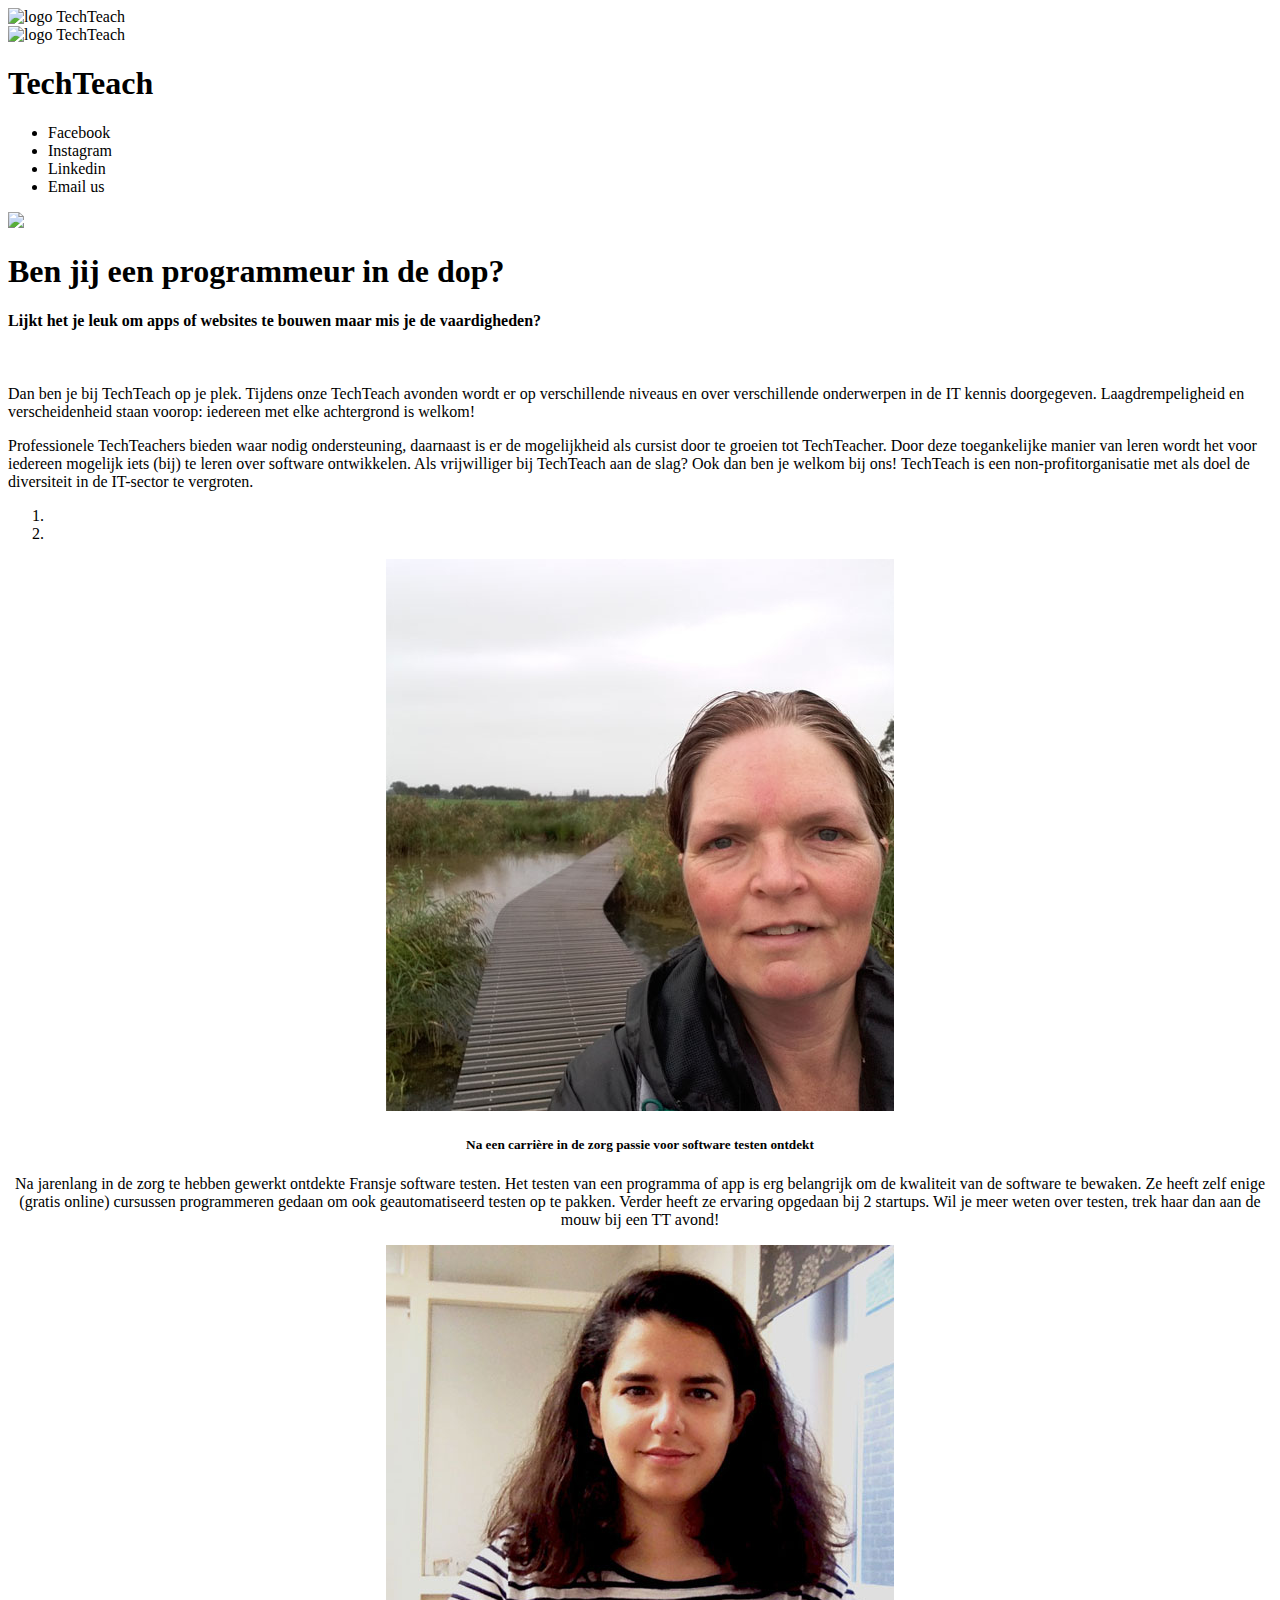
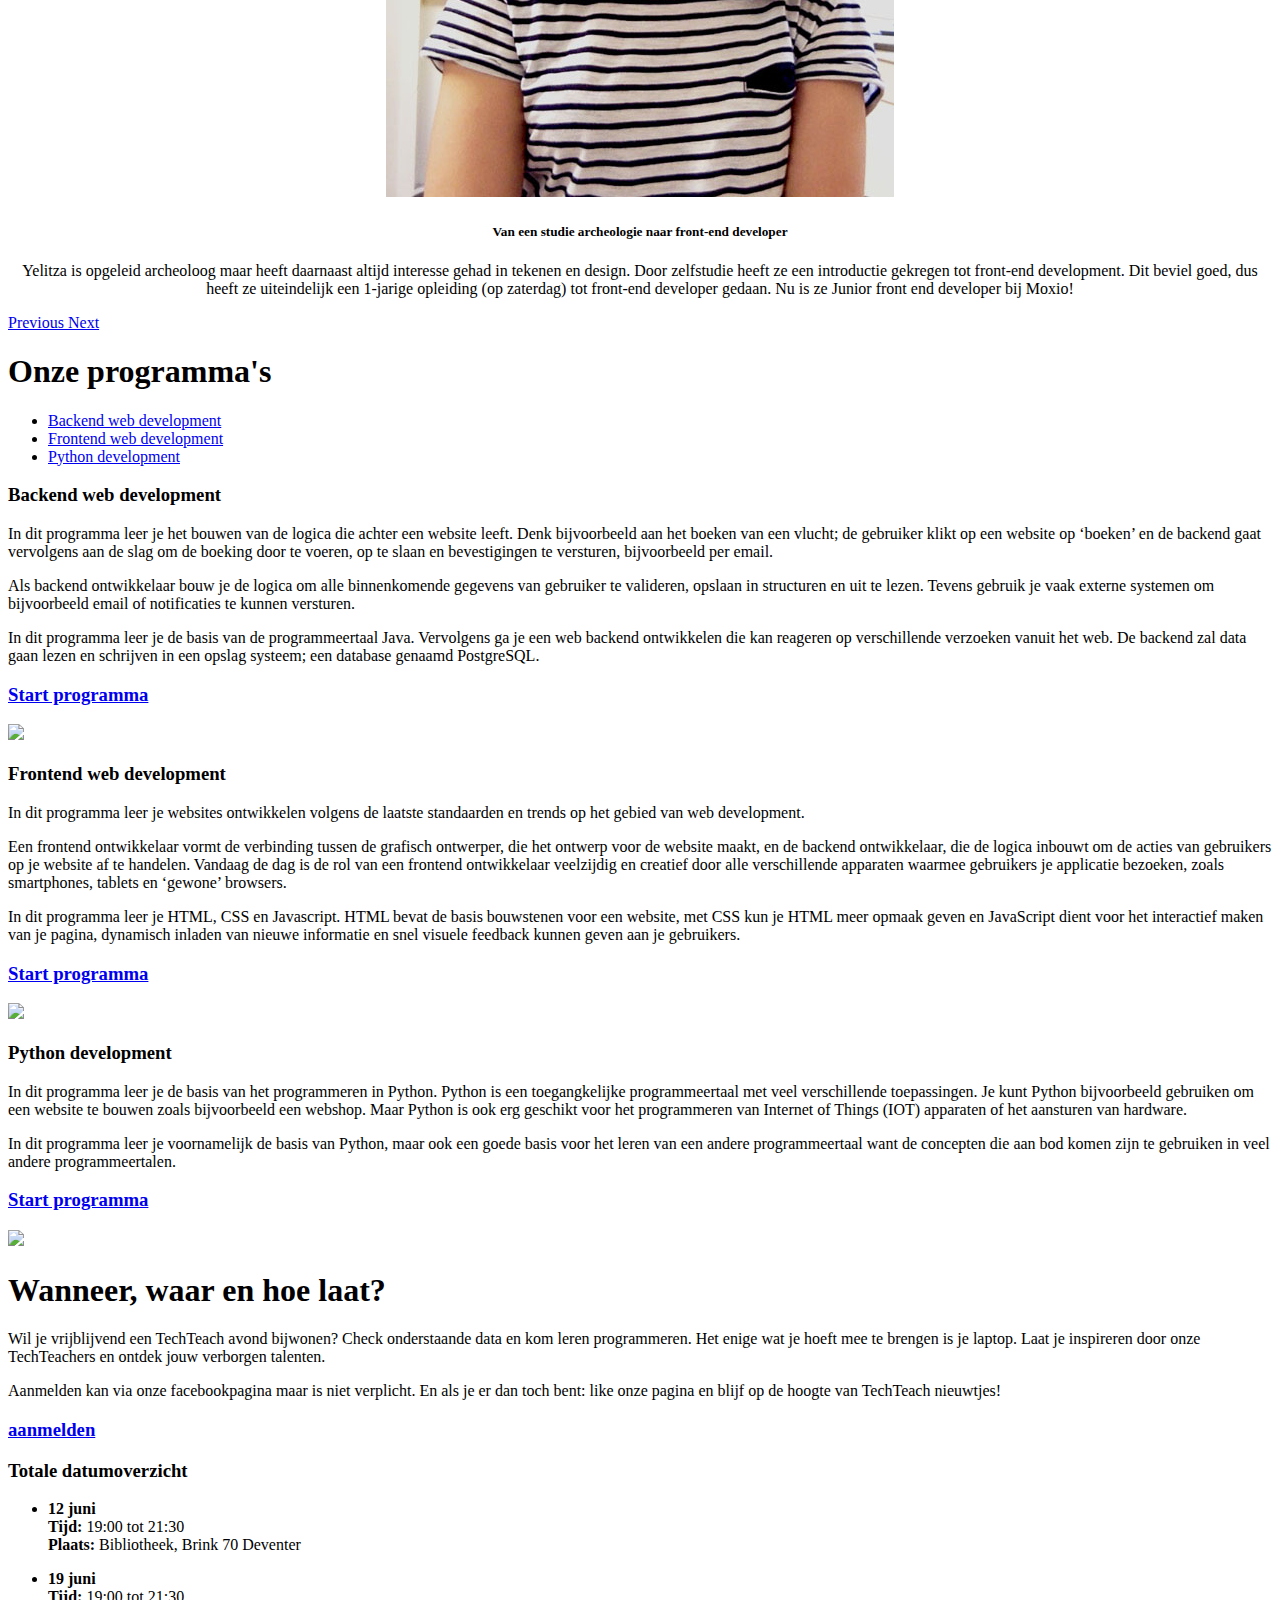
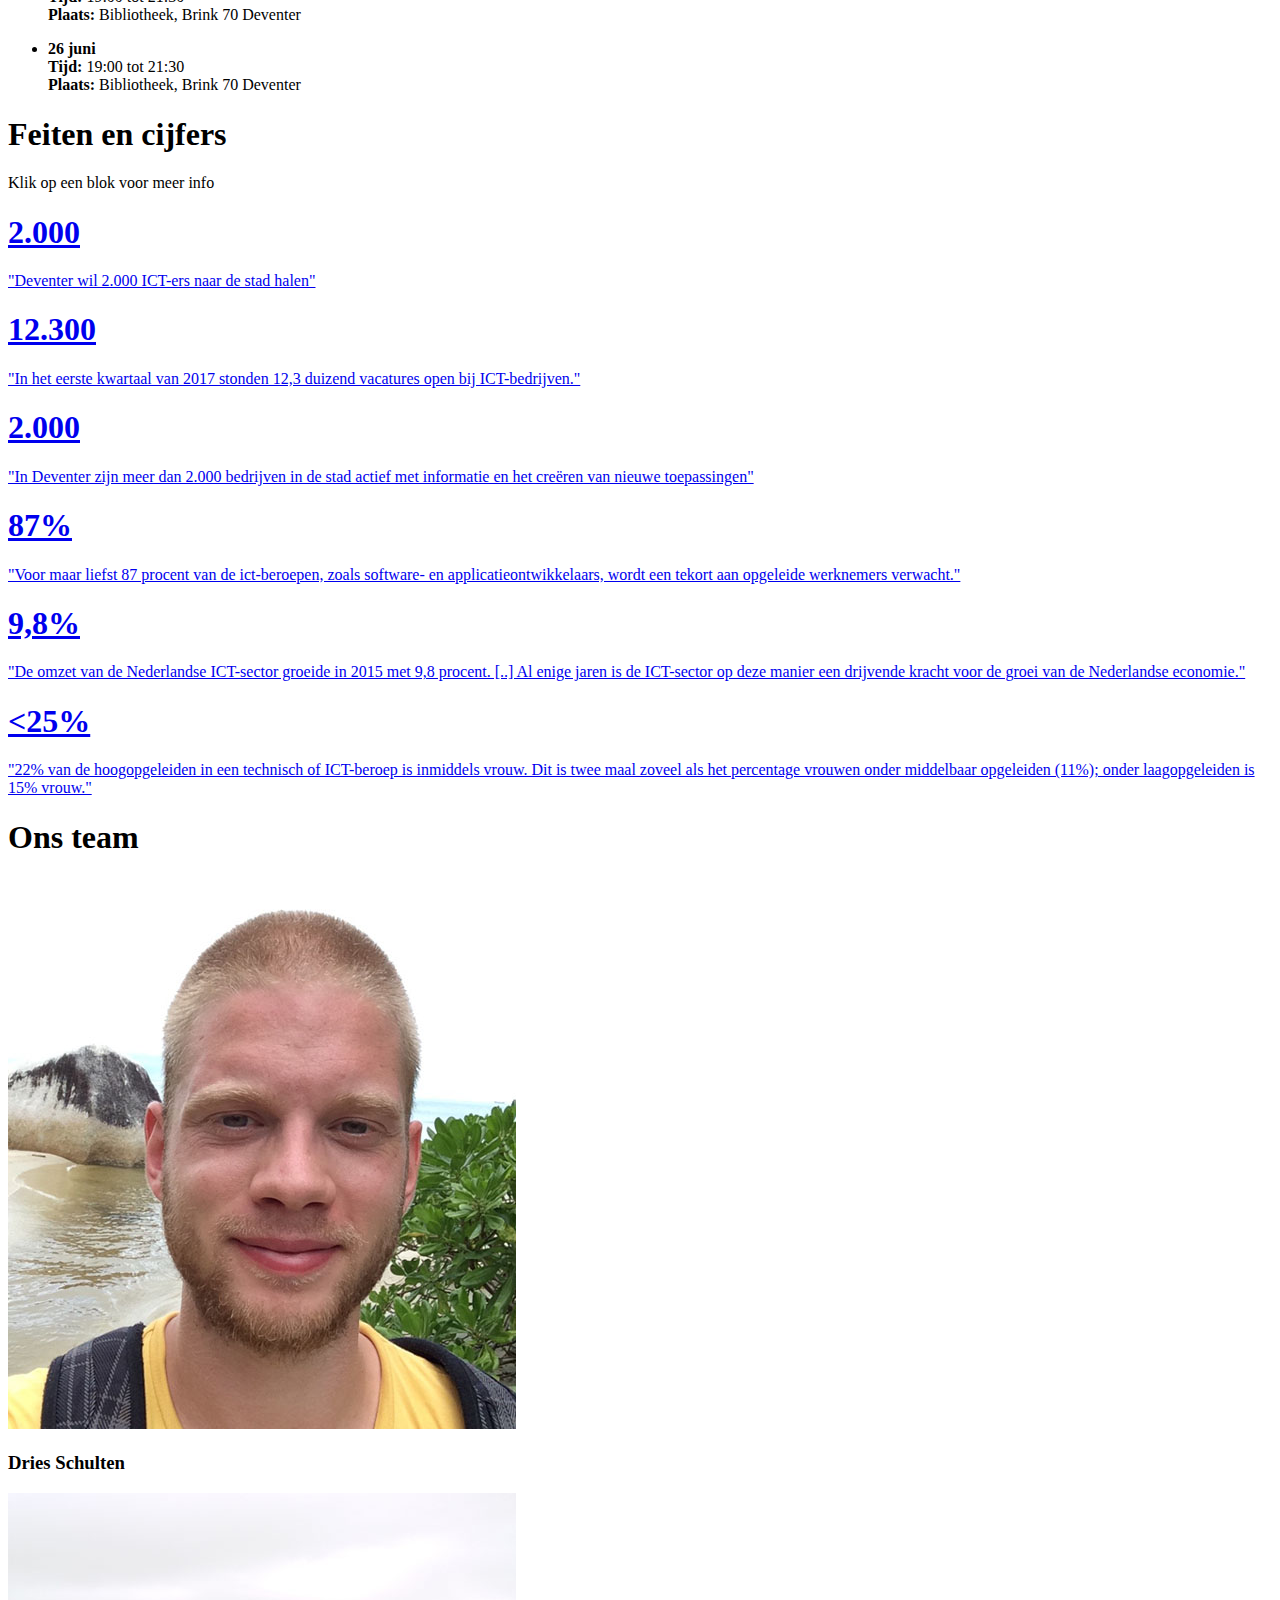
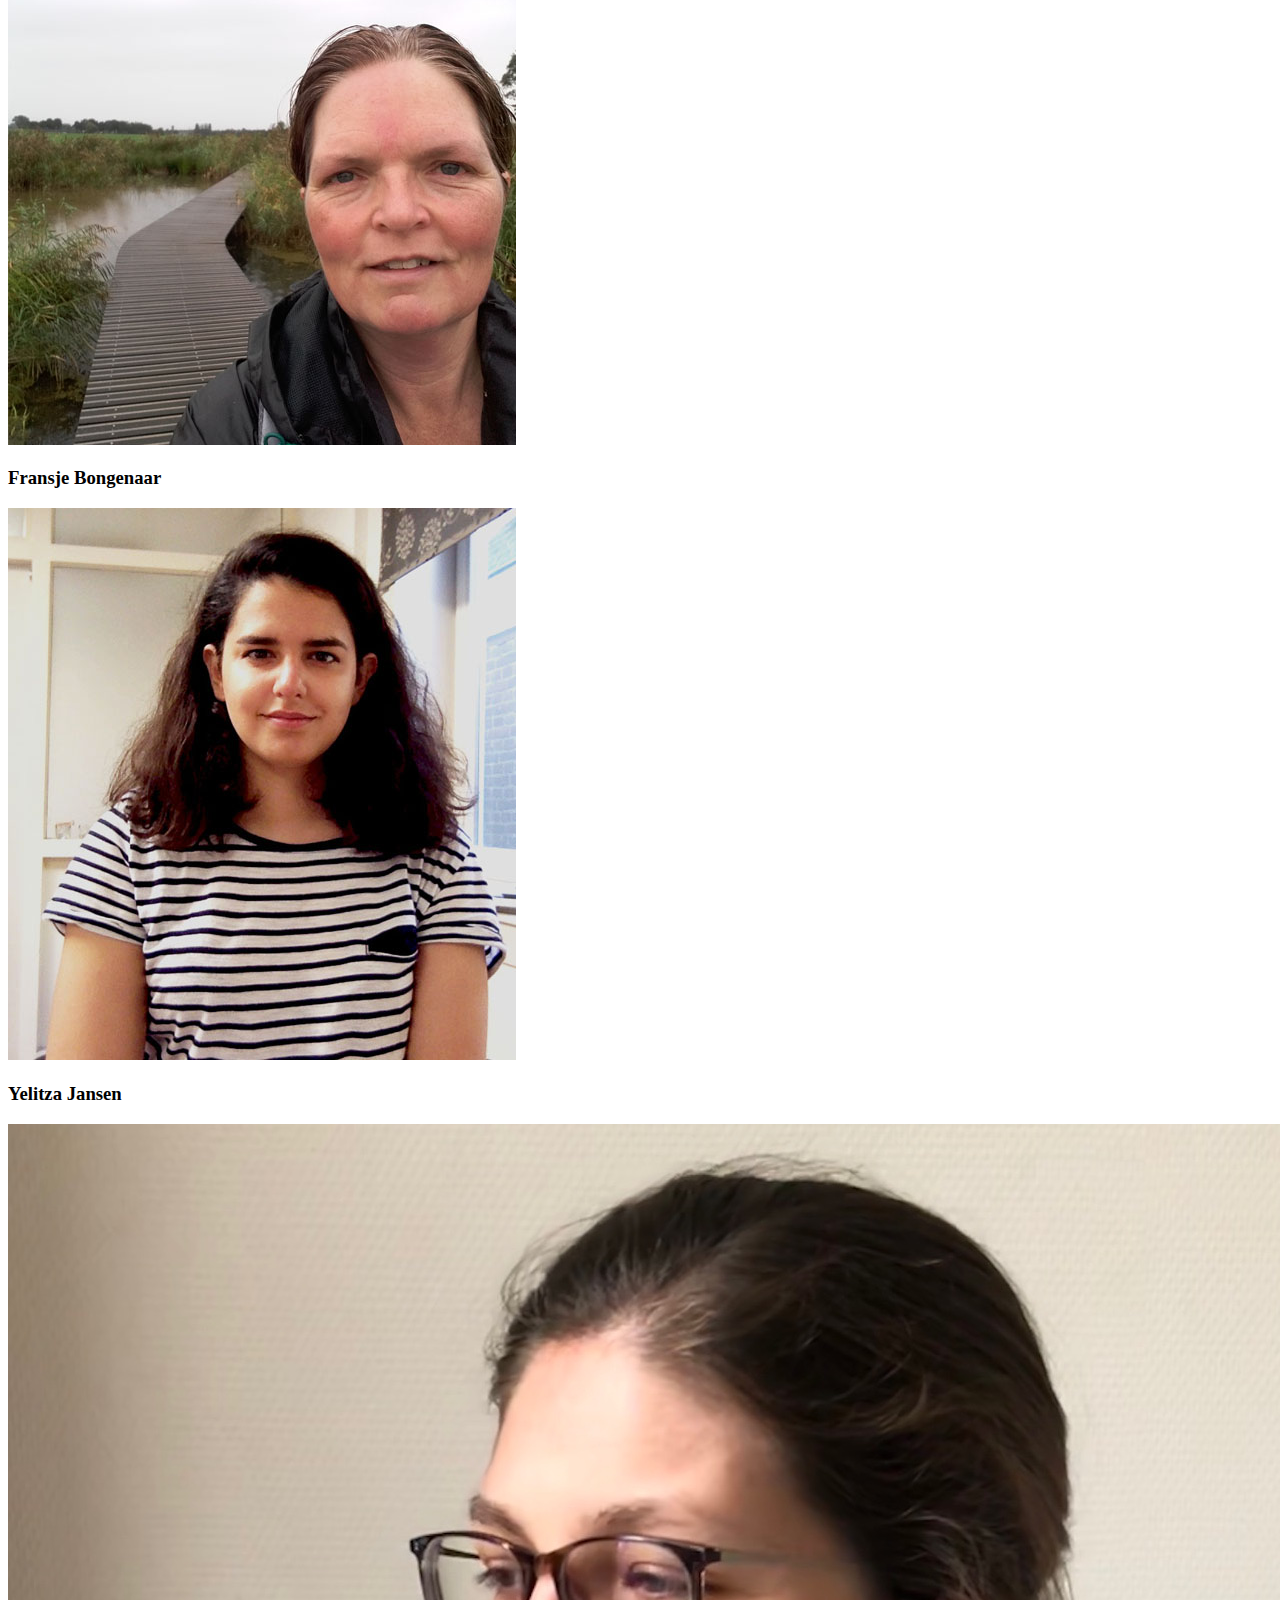
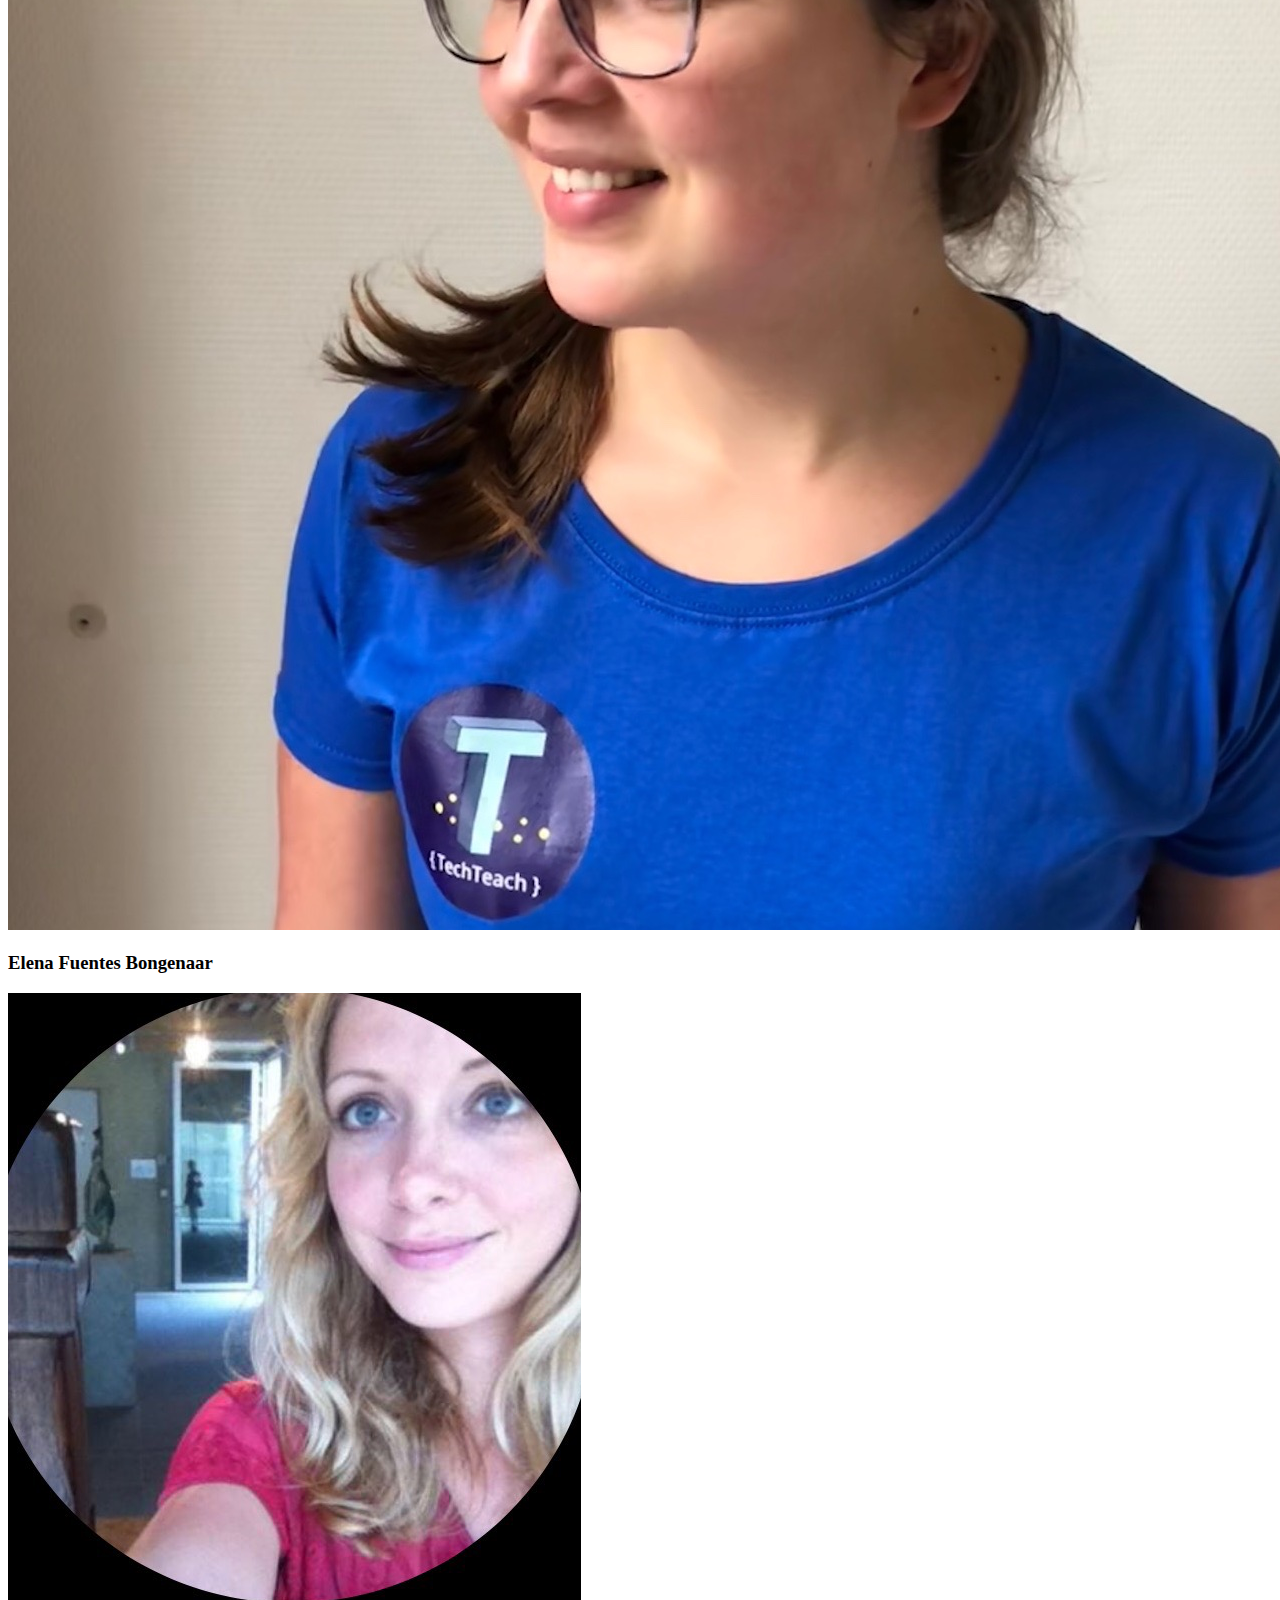
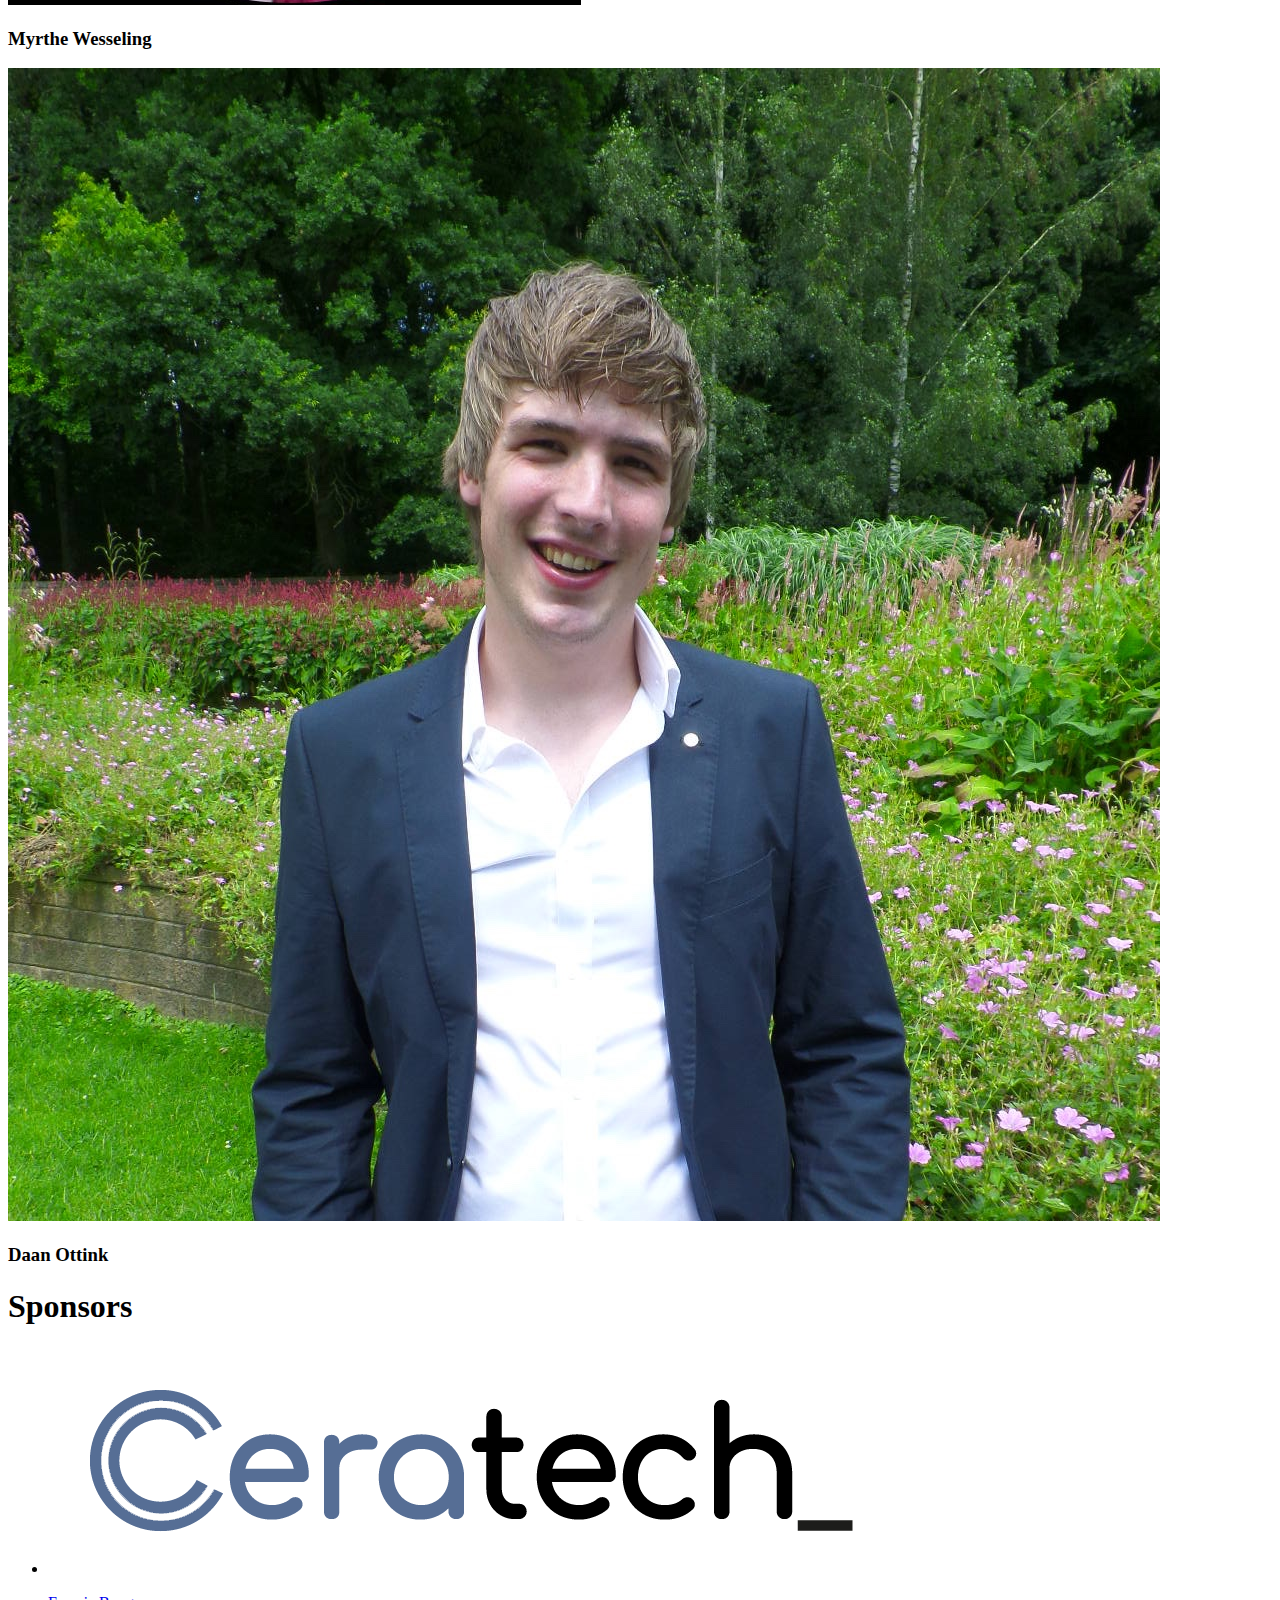
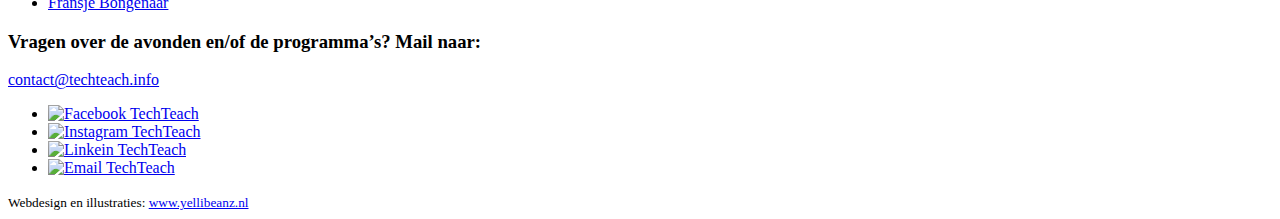
==== index.html @ 0a6eca88 "rebuilding site Tue Jun  5 20:23:41 CEST 2018" ====
<!DOCTYPE html>
<html>
<head>
	<meta name="generator" content="Hugo 0.41" />
    <meta charset="UTF-8">
<meta name="viewport"
      content="width=device-width, initial-scale=1.0, maximum-scale=3.0, minimum-scale=1.0, user-scalable=yes">
<meta http-equiv="X-UA-Compatible" content="IE=edge">
<meta name="geo.placename" content="Deventer">
    <script src="https://use.fontawesome.com/87e9fc57ed.js"></script>

    <title>TechTeach</title>

    <link rel="stylesheet" href="https://maxcdn.bootstrapcdn.com/bootstrap/4.0.0-beta.3/css/bootstrap.min.css"
      integrity="sha384-Zug+QiDoJOrZ5t4lssLdxGhVrurbmBWopoEl+M6BdEfwnCJZtKxi1KgxUyJq13dy" crossorigin="anonymous">
<link href="https://fonts.googleapis.com/css?family=Open+Sans" rel="stylesheet">
<link href="https://fonts.googleapis.com/css?family=Courgette" rel="stylesheet">

<link href="https://techteach.info/css/techteach-styles.css" rel="stylesheet" type="text/css">
<link href="https://techteach.info/css/nav-footer-styles.css" rel="stylesheet" type="text/css">
<link href="https://techteach.info/css/techteach-responsive.css" rel="stylesheet" type="text/css">
<link href="https://techteach.info/css/pages-styles.css" rel="stylesheet" type="text/css">
    <link rel="apple-touch-icon-precomposed" sizes="57x57" href="https://techteach.info/images/favicon.ico/apple-touch-icon-57x57.png"/>
<link rel="apple-touch-icon-precomposed" sizes="114x114" href="https://techteach.info/images/favicon.ico/apple-touch-icon-114x114.png"/>
<link rel="apple-touch-icon-precomposed" sizes="72x72" href="https://techteach.info/images/favicon.ico/apple-touch-icon-72x72.png"/>
<link rel="apple-touch-icon-precomposed" sizes="144x144" href="https://techteach.info/images/favicon.ico/apple-touch-icon-144x144.png"/>
<link rel="apple-touch-icon-precomposed" sizes="60x60" href="https://techteach.info/images/favicon.ico/apple-touch-icon-60x60.png"/>
<link rel="apple-touch-icon-precomposed" sizes="120x120" href="https://techteach.info/images/favicon.ico/apple-touch-icon-120x120.png"/>
<link rel="apple-touch-icon-precomposed" sizes="76x76" href="https://techteach.info/images/favicon.ico/apple-touch-icon-76x76.png"/>
<link rel="apple-touch-icon-precomposed" sizes="152x152" href="https://techteach.info/images/favicon.ico/apple-touch-icon-152x152.png"/>
<link rel="icon" type="image/png" href="https://techteach.info/images/favicon.ico/favicon-196x196.png" sizes="196x196"/>
<link rel="icon" type="image/png" href="https://techteach.info/images/favicon.ico/favicon-96x96.png" sizes="96x96"/>
<link rel="icon" type="image/png" href="https://techteach.info/images/favicon.ico/favicon-32x32.png" sizes="32x32"/>
<link rel="icon" type="image/png" href="https://techteach.info/images/favicon.ico/favicon-16x16.png" sizes="16x16"/>
<link rel="icon" type="image/png" href="https://techteach.info/images/favicon.ico/favicon-128.png" sizes="128x128"/>
<meta name="msapplication-TileColor" content="#FFFFFF"/>
<meta name="msapplication-TileImage" content="https://techteach.info/images/favicon.ico/mstile-144x144.png"/>
<meta name="msapplication-square70x70logo" content="https://techteach.info/images/favicon.ico/mstile-70x70.png"/>
<meta name="msapplication-square150x150logo" content="https://techteach.info/images/favicon.ico/mstile-150x150.png"/>
<meta name="msapplication-wide310x150logo" content="https://techteach.info/images/favicon.ico/mstile-310x150.png"/>
<meta name="msapplication-square310x310logo" content="https://techteach.info/images/favicon.ico/mstile-310x310.png"/>
</head>
<body>
<nav id="hoofdNavBar">
    <div class="flex-container-nav">
        <div class="logo-fix">
            <img src="https://techteach.info/images/Logo_small.png" alt="logo TechTeach" id="logo_small">
        </div>
        <img src="https://techteach.info/images/Logo_TechTeach_no_background-01.png" alt="logo TechTeach" id="logo_large">
        <h1 id="brand">TechTeach</h1>
    </div>

    <ul>
        <li><a href="https://www.facebook.com/techteachdeventer"><i class="fa fa-facebook" aria-hidden="true"></i></a>
            <div class="text">Facebook</div>
        </li>
        <li><a href="https://www.instagram.com/techteachdeventer/"><i class="fa fa-instagram"
                                                                      aria-hidden="true"></i></a>
            <div class="text">Instagram</div>
        </li>
        <li><a href="https://www.linkedin.com/company/25079337/"><i class="fa fa-linkedin" aria-hidden="true"></i></a>
            <div class="text">Linkedin</div>
        </li>
        <li><a href="mailto:contact@techteach.info"><i class="fa fa-envelope" aria-hidden="true"></i></a>
            <div class="text">Email us</div>
        </li>
    </ul>
</nav>


<header>
    <div class="image-container" id="code_breed">
        <img src="https://techteach.info/images/compleet.png" id="code_breed_img">
    </div>
</header>

<section id="over" class="background-image">
    <h1 id="programmeur_in_dop">Ben jij een programmeur in de dop?</h1>
    <h4 id="onderzin">Lijkt het je leuk om apps of websites te bouwen maar mis je de vaardigheden?</h4><br>
    <div id="omschrijving" class="container"><p>Dan ben je bij TechTeach op je plek. Tijdens onze TechTeach avonden wordt er op verschillende niveaus en over verschillende onderwerpen in de IT kennis doorgegeven. Laagdrempeligheid en verscheidenheid staan voorop: iedereen met elke achtergrond is welkom!</p>

<p>Professionele TechTeachers bieden waar nodig ondersteuning, daarnaast is er de mogelijkheid als cursist door te groeien tot TechTeacher. Door deze toegankelijke manier van leren wordt het voor iedereen mogelijk iets (bij) te leren over software ontwikkelen. Als vrijwilliger bij TechTeach aan de slag? Ook dan ben je welkom bij ons! TechTeach is een non-profitorganisatie met als doel de diversiteit in de IT-sector te vergroten.</p>
</div>

     <div id="testimonials" class="container">
    
    <div id="carouselExampleIndicators" class="carousel slide" data-ride="carousel">
        <ol class="carousel-indicators">
            
            <li data-target="#carouselExampleIndicators" data-slide-to="0" class="active"></li>
            
            <li data-target="#carouselExampleIndicators" data-slide-to="1" class=""></li>
            
        </ol>

        <div class="carousel-inner">
            
                <div class="carousel-item item active container">
                    <div class="row  align-items-center">
                        <div class="col-md-4" align="center">
                            <img class="d-block round-img" src="images/team/fransje.jpg" alt="First slide">
                        </div>
                        <div class="col-md-6 text-left" align="center">
                            <h5 class="testimonial-titel"><strong>Na een carrière in de zorg passie voor software testen ontdekt</strong></h5>
                            <div><p>Na jarenlang in de zorg te hebben gewerkt ontdekte Fransje software testen.
Het testen van een programma of app is erg belangrijk om de kwaliteit van de software te bewaken.
Ze heeft zelf enige (gratis online) cursussen programmeren gedaan om ook geautomatiseerd testen op te pakken.
Verder heeft ze ervaring opgedaan bij 2 startups.
Wil je meer weten over testen, trek haar dan aan de mouw bij een TT avond!</p>
</div>
                        </div>
                    </div>
                </div>
            
                <div class="carousel-item item  container">
                    <div class="row  align-items-center">
                        <div class="col-md-4" align="center">
                            <img class="d-block round-img" src="images/team/yelitza.jpg" alt="First slide">
                        </div>
                        <div class="col-md-6 text-left" align="center">
                            <h5 class="testimonial-titel"><strong>Van een studie archeologie naar front-end developer</strong></h5>
                            <div><p>Yelitza is opgeleid archeoloog maar heeft daarnaast altijd interesse gehad in tekenen en design.
Door zelfstudie heeft ze een introductie gekregen tot front-end development.
Dit beviel goed, dus heeft ze uiteindelijk een 1-jarige opleiding (op zaterdag) tot front-end developer gedaan.
Nu is ze Junior front end developer bij Moxio!</p>
</div>
                        </div>
                    </div>
                </div>
            
        </div>
        <a class="carousel-control-prev" href="#carouselExampleIndicators" role="button" data-slide="prev">
            <span class="carousel-control-prev-icon" aria-hidden="true"></span>
            <span class="sr-only">Previous</span>
        </a>
        <a class="carousel-control-next" href="#carouselExampleIndicators" role="button" data-slide="next">
            <span class="carousel-control-next-icon" aria-hidden="true"></span>
            <span class="sr-only">Next</span>
        </a>
    </div>
</div>
</section>

<section id="programma">
    <h1>Onze programma's</h1>
    <div>
        
        <ul class="nav nav-pills justify-content-center">
            
            <li class="nav-item  active ">
                <a data-toggle="tab" class="nav-link hvr-underline-from-center" href="#tab-0">Backend web development</a>
            </li>
            
            <li class="nav-item ">
                <a data-toggle="tab" class="nav-link hvr-underline-from-center" href="#tab-1">Frontend web development</a>
            </li>
            
            <li class="nav-item ">
                <a data-toggle="tab" class="nav-link hvr-underline-from-center" href="#tab-3">Python development</a>
            </li>
            
        </ul>

        <div class="tab-content">
            
                <div class="tab-pane  active " id="tab-0">
    <h3>Backend web development</h3>
    <div>
        <p>In dit programma leer je het bouwen van de logica die achter een website leeft. Denk bijvoorbeeld aan het boeken van een vlucht; de gebruiker klikt op een website op &lsquo;boeken&rsquo; en de backend gaat vervolgens aan de slag om de boeking door te voeren, op te slaan en bevestigingen te versturen, bijvoorbeeld per email.</p>

<p>Als backend ontwikkelaar bouw je de logica om alle binnenkomende gegevens van gebruiker te valideren, opslaan in structuren en uit te lezen. Tevens gebruik je vaak externe systemen om bijvoorbeeld email of notificaties te kunnen versturen.</p>

<p>In dit programma leer je de basis van de programmeertaal Java. Vervolgens ga je een web backend ontwikkelen die kan reageren op verschillende verzoeken vanuit het web. De backend zal data gaan lezen en schrijven in een opslag systeem; een database genaamd PostgreSQL.</p>


        <div class="start_programma"><a href="https://techteach.info/tracks/backend/"><h3>Start programma</h3></a></div>
        <img src="https://techteach.info/images/tabs/Techteachbackend-01.png" >

    </div>
</div>
            
                <div class="tab-pane " id="tab-1">
    <h3>Frontend web development</h3>
    <div>
        <p>In dit programma leer je websites ontwikkelen volgens de laatste standaarden en trends op het gebied van web development.</p>

<p>Een frontend ontwikkelaar vormt de verbinding tussen de grafisch ontwerper, die het ontwerp voor de website maakt, en de backend ontwikkelaar, die de logica inbouwt om de acties van gebruikers op je website af te handelen. Vandaag de dag is de rol van een frontend ontwikkelaar veelzijdig en creatief door alle verschillende apparaten waarmee gebruikers je applicatie bezoeken, zoals smartphones, tablets en &lsquo;gewone&rsquo; browsers.</p>

<p>In dit programma leer je HTML, CSS en Javascript. HTML bevat de basis bouwstenen voor een website, met CSS kun je HTML meer opmaak geven en JavaScript dient voor het interactief maken van je pagina, dynamisch inladen van nieuwe informatie en snel visuele feedback kunnen geven aan je gebruikers.</p>


        <div class="start_programma"><a href="https://techteach.info/tracks/frontend/"><h3>Start programma</h3></a></div>
        <img src="https://techteach.info/images/tabs/Techteachfrontend-01.png" >

    </div>
</div>
            
                <div class="tab-pane " id="tab-3">
    <h3>Python development</h3>
    <div>
        <p>In dit programma leer je de basis van het programmeren in Python. Python is een toegangkelijke programmeertaal met veel verschillende toepassingen. Je kunt Python bijvoorbeeld gebruiken om een website te bouwen zoals bijvoorbeeld een webshop. Maar Python is ook erg geschikt voor het programmeren van Internet of Things (IOT) apparaten of het aansturen van hardware.</p>

<p>In dit programma leer je voornamelijk de basis van Python, maar ook een goede basis voor het leren van een andere programmeertaal want de concepten die aan bod komen zijn te gebruiken in veel andere programmeertalen.</p>


        <div class="start_programma"><a href="https://techteach.info/tracks/python/"><h3>Start programma</h3></a></div>
        <img src="https://techteach.info/images/tabs/Techteachbackend-01.png" >

    </div>
</div>
            
        </div>
    </div>
</section>

<section id="info">
    
    <div><h1>Wanneer, waar en hoe laat?</h1></div>
    <div>
        <p>Wil je vrijblijvend een TechTeach avond bijwonen? Check onderstaande data en kom leren programmeren. Het enige wat je hoeft mee te brengen is je laptop. Laat je inspireren door onze TechTeachers en ontdek jouw verborgen talenten.</p>

<p>Aanmelden kan via onze facebookpagina maar is niet verplicht. En als je er dan toch bent: like onze pagina en blijf op de hoogte van TechTeach nieuwtjes!</p>

        <a href="https://www.facebook.com/techteachdeventer">
            <div><h3>aanmelden</h3></div>
        </a>
    </div>
    <div><h3>Totale datumoverzicht</h3>
        <ul>
            
                <li>
                    <p>
                        <b>12 juni</b> <br/>
                        <b>Tijd: </b>19:00 tot 21:30 <br/>
                        <b>Plaats: </b>Bibliotheek, Brink 70 Deventer
                    </p>
                </li>
            
                <li>
                    <p>
                        <b>19 juni</b> <br/>
                        <b>Tijd: </b>19:00 tot 21:30 <br/>
                        <b>Plaats: </b>Bibliotheek, Brink 70 Deventer
                    </p>
                </li>
            
                <li>
                    <p>
                        <b>26 juni</b> <br/>
                        <b>Tijd: </b>19:00 tot 21:30 <br/>
                        <b>Plaats: </b>Bibliotheek, Brink 70 Deventer
                    </p>
                </li>
            
        </ul>
    </div>
    
</section>

<section id="cijfers" class="background-image">
    <h1 class="text-center">Feiten en cijfers</h1>
    <p class="text-center">Klik op een blok voor meer info</p>
    <div class="container">
        <div class="card-deck justify-content-center">
            
                <div class="card col-sm-4">
                    <a href="https://www.techgirl.nl/hoe-deventer-2-000-ict-ers-naar-de-stad-wil-halen/" target="_blank">
                        <h1 class="text-center">2.000</h1>
                        <p>"Deventer wil 2.000 ICT-ers naar de stad halen"</p>
                    </a>
                </div>

                
                
            
                <div class="card col-sm-4">
                    <a href="https://www.cbs.nl/nl-nl/nieuws/2017/26/bovengemiddelde-groei-ict-sector" target="_blank">
                        <h1 class="text-center">12.300</h1>
                        <p>"In het eerste kwartaal van 2017 stonden 12,3 duizend vacatures open bij ICT-bedrijven."</p>
                    </a>
                </div>

                
                
            
                <div class="card col-sm-4">
                    <a href="http://www.informatiestad.nl" target="_blank">
                        <h1 class="text-center">2.000</h1>
                        <p>"In Deventer zijn meer dan 2.000 bedrijven in de stad actief met informatie en het creëren van nieuwe toepassingen"</p>
                    </a>
                </div>

                
                
                    <div class="w-100 d-none d-md-block"></div>
                
            
                <div class="card col-sm-4">
                    <a href="https://nos.nl/artikel/2205872-in-2022-groot-personeelstekort-in-techniek-zorg-en-onderwijs.html" target="_blank">
                        <h1 class="text-center">87%</h1>
                        <p>"Voor maar liefst 87 procent van de ict-beroepen, zoals software- en applicatieontwikkelaars, wordt een tekort aan opgeleide werknemers verwacht."</p>
                    </a>
                </div>

                
                
            
                <div class="card col-sm-4">
                    <a href="https://www.cbs.nl/nl-nl/nieuws/2017/26/bovengemiddelde-groei-ict-sector" target="_blank">
                        <h1 class="text-center">9,8%</h1>
                        <p>"De omzet van de Nederlandse ICT-sector groeide in 2015 met 9,8 procent. [..] Al enige jaren is de ICT-sector op deze manier een drijvende kracht voor de groei van de Nederlandse economie."</p>
                    </a>
                </div>

                
                
            
                <div class="card col-sm-4">
                    <a href="https://www.atria.nl/sites/atria/files/atoms/files/factsheet-techniek-def.pdf" target="_blank">
                        <h1 class="text-center">&lt;25%</h1>
                        <p>"22% van de hoogopgeleiden in een technisch of ICT-beroep is inmiddels vrouw. Dit is twee maal zoveel als het percentage vrouwen onder middelbaar opgeleiden (11%); onder laagopgeleiden is 15% vrouw."</p>
                    </a>
                </div>

                
                
                    <div class="w-100 d-none d-md-block"></div>
                
            
        </div>
    </div>
</section>


<section id="team">
    <h1>Ons team</h1>
    <div class="flex-container">
        
            <div class="flex-team">
                <img class="round-img" src="/images/team/dries.jpg" alt="Dries Schulten"/>
                <h3>Dries Schulten</h3>
            </div>
        
            <div class="flex-team">
                <img class="round-img" src="/images/team/fransje.jpg" alt="Fransje Bongenaar"/>
                <h3>Fransje Bongenaar</h3>
            </div>
        
            <div class="flex-team">
                <img class="round-img" src="/images/team/yelitza.jpg" alt="Yelitza Jansen"/>
                <h3>Yelitza Jansen</h3>
            </div>
        
            <div class="flex-team">
                <img class="round-img" src="/images/team/elena.jpg" alt="Elena Fuentes Bongenaar"/>
                <h3>Elena Fuentes Bongenaar</h3>
            </div>
        
            <div class="flex-team">
                <img class="round-img" src="/images/team/myrthe.png" alt="Myrthe Wesseling"/>
                <h3>Myrthe Wesseling</h3>
            </div>
        
            <div class="flex-team">
                <img class="round-img" src="/images/team/daan.jpg" alt="Daan Ottink"/>
                <h3>Daan Ottink</h3>
            </div>
        
    </div>
</section>

<section id="sponsers">
    <h1>Sponsors</h1>
    <div>
        <ul>
        	
    			<li>
    				<a href="https://ceratech.io">
    					
    						<img src="images/sponsers/Ceratech_long.png" alt="Ceratech"/>
    					
    				</a>
    			</li>
			
    			<li>
    				<a href="https://www.linkedin.com/in/fransje-bongenaar-1a56a8b5/">
    					
    						<p>Fransje Bongenaar</p>
    					
    				</a>
    			</li>
			
        </ul>
    </div>
</section>


<footer>
    <h3>Vragen over de avonden en/of de programma’s? Mail naar:</h3>
    <div><a href="mailto:contact@techteach.info">contact@techteach.info</a>
    </div>
    <div>
        <ul>
            <li class="social"><a href="https://www.facebook.com/techteachdeventer"><img
                    src="https://techteach.info/images/social/Facebook_Icon.svg" class="hvr-bob"
                    alt="Facebook TechTeach"></a></li>
            <li class="social"><a href="https://www.instagram.com/techteachdeventer/"><img
                    src="https://techteach.info/images/social/Instagram_icon.svg" class="hvr-bob" alt="Instagram TechTeach"></a></li>
            <li class="social"><a href="https://www.linkedin.com/company/25079337/"><img
                    src="https://techteach.info/images/social/Linkedin_icon.svg" class="hvr-bob" alt="Linkein TechTeach"></a></li>
            <li class="social"><a href="mailto:contact@techteach.info"><img src="https://techteach.info/images/social/Email_icon-white.svg"
                                                                            class="hvr-bob" alt="Email TechTeach"></a>
            </li>
        </ul>
    </div>
    <small>Webdesign en illustraties: <a href="http://yellibeanz.nl/"> www.yellibeanz.nl</a></small>
</footer>
<script src="https://ajax.googleapis.com/ajax/libs/jquery/3.2.1/jquery.min.js"></script>
<script src="https://maxcdn.bootstrapcdn.com/bootstrap/3.3.7/js/bootstrap.min.js"></script>

</body>
</html>
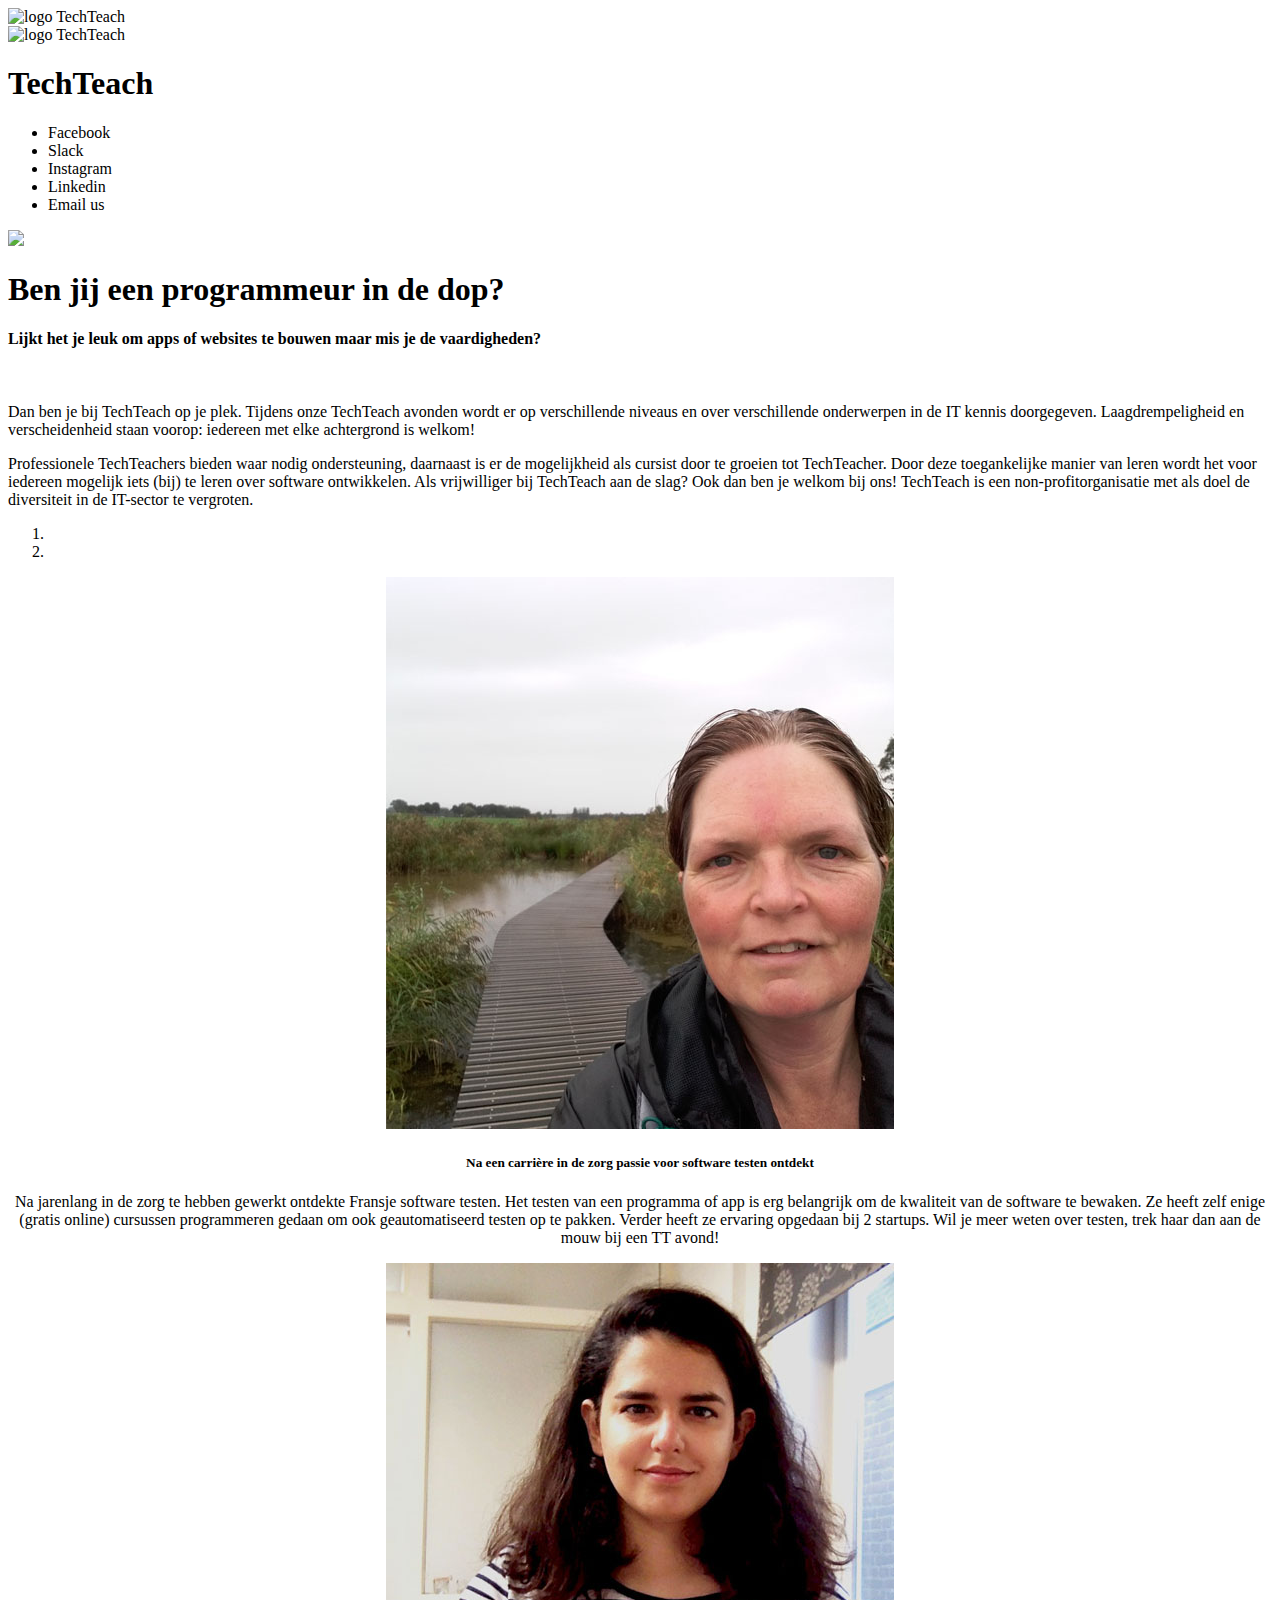
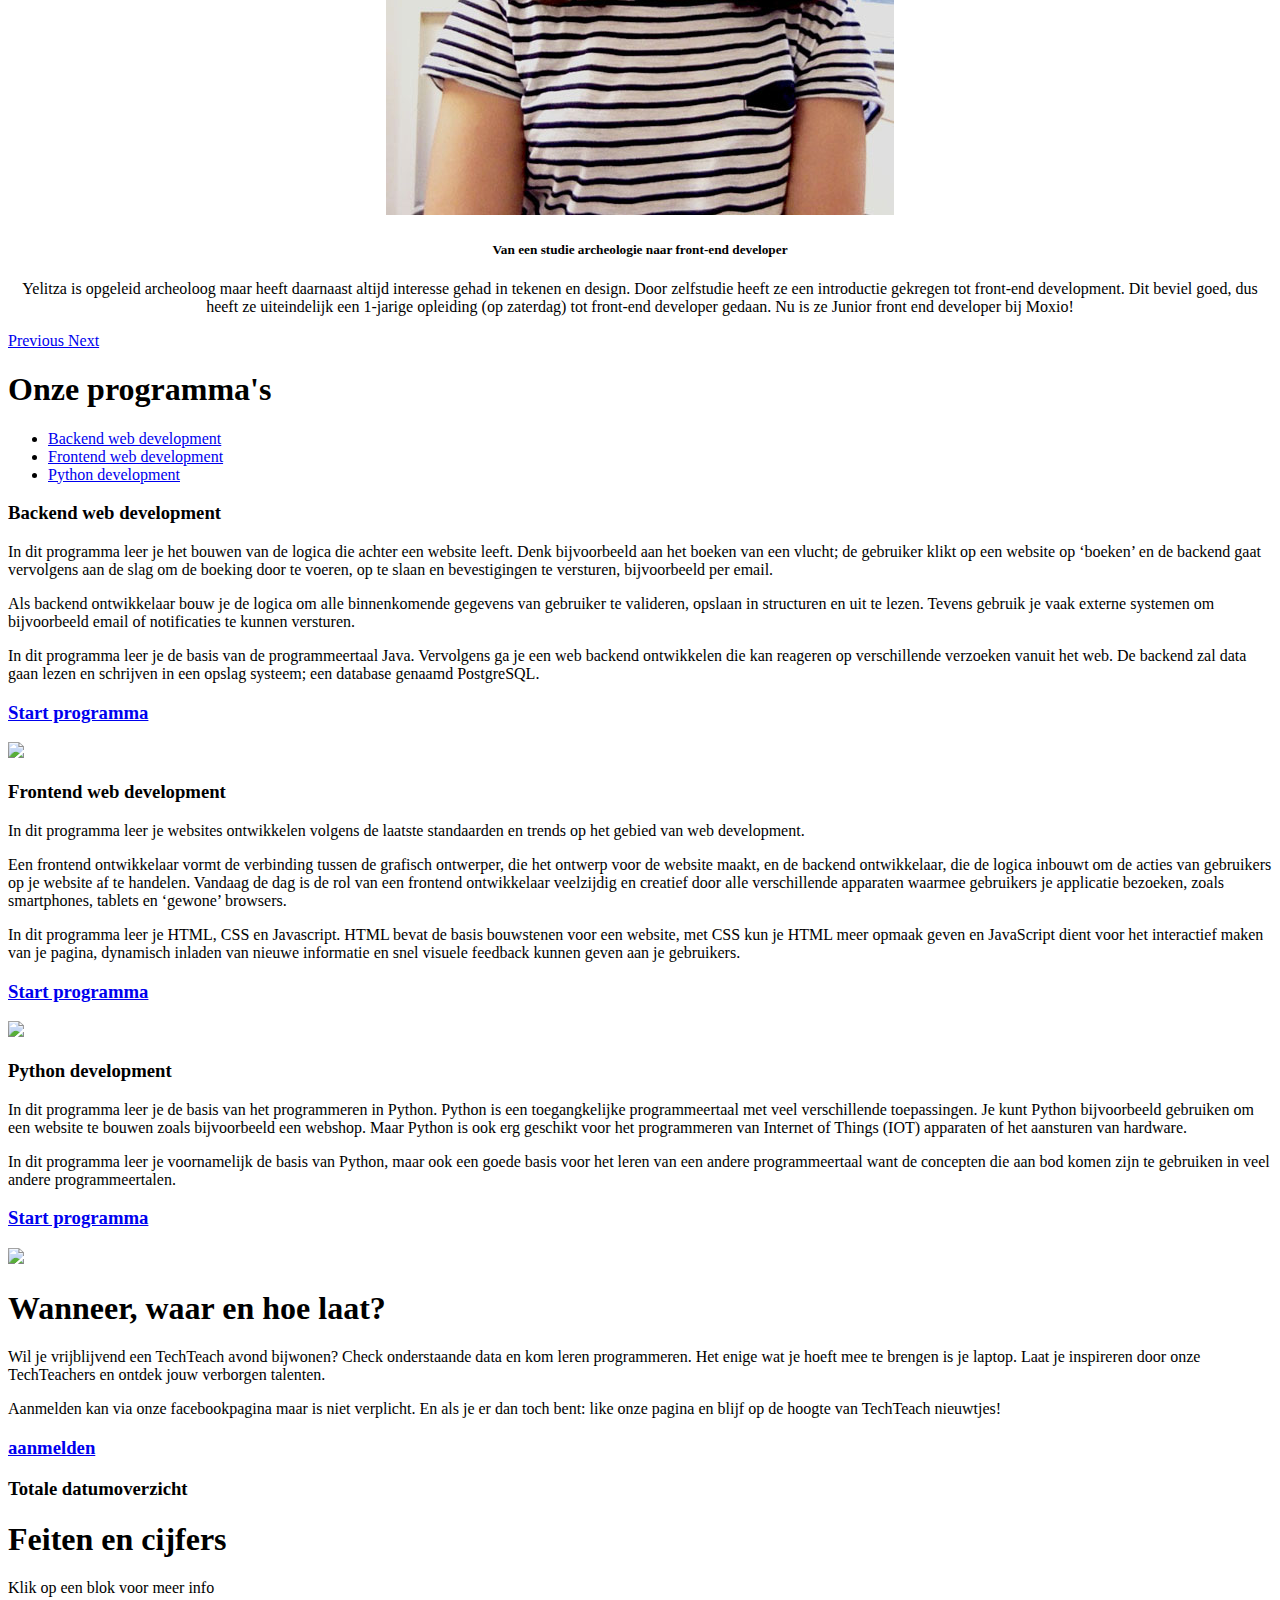
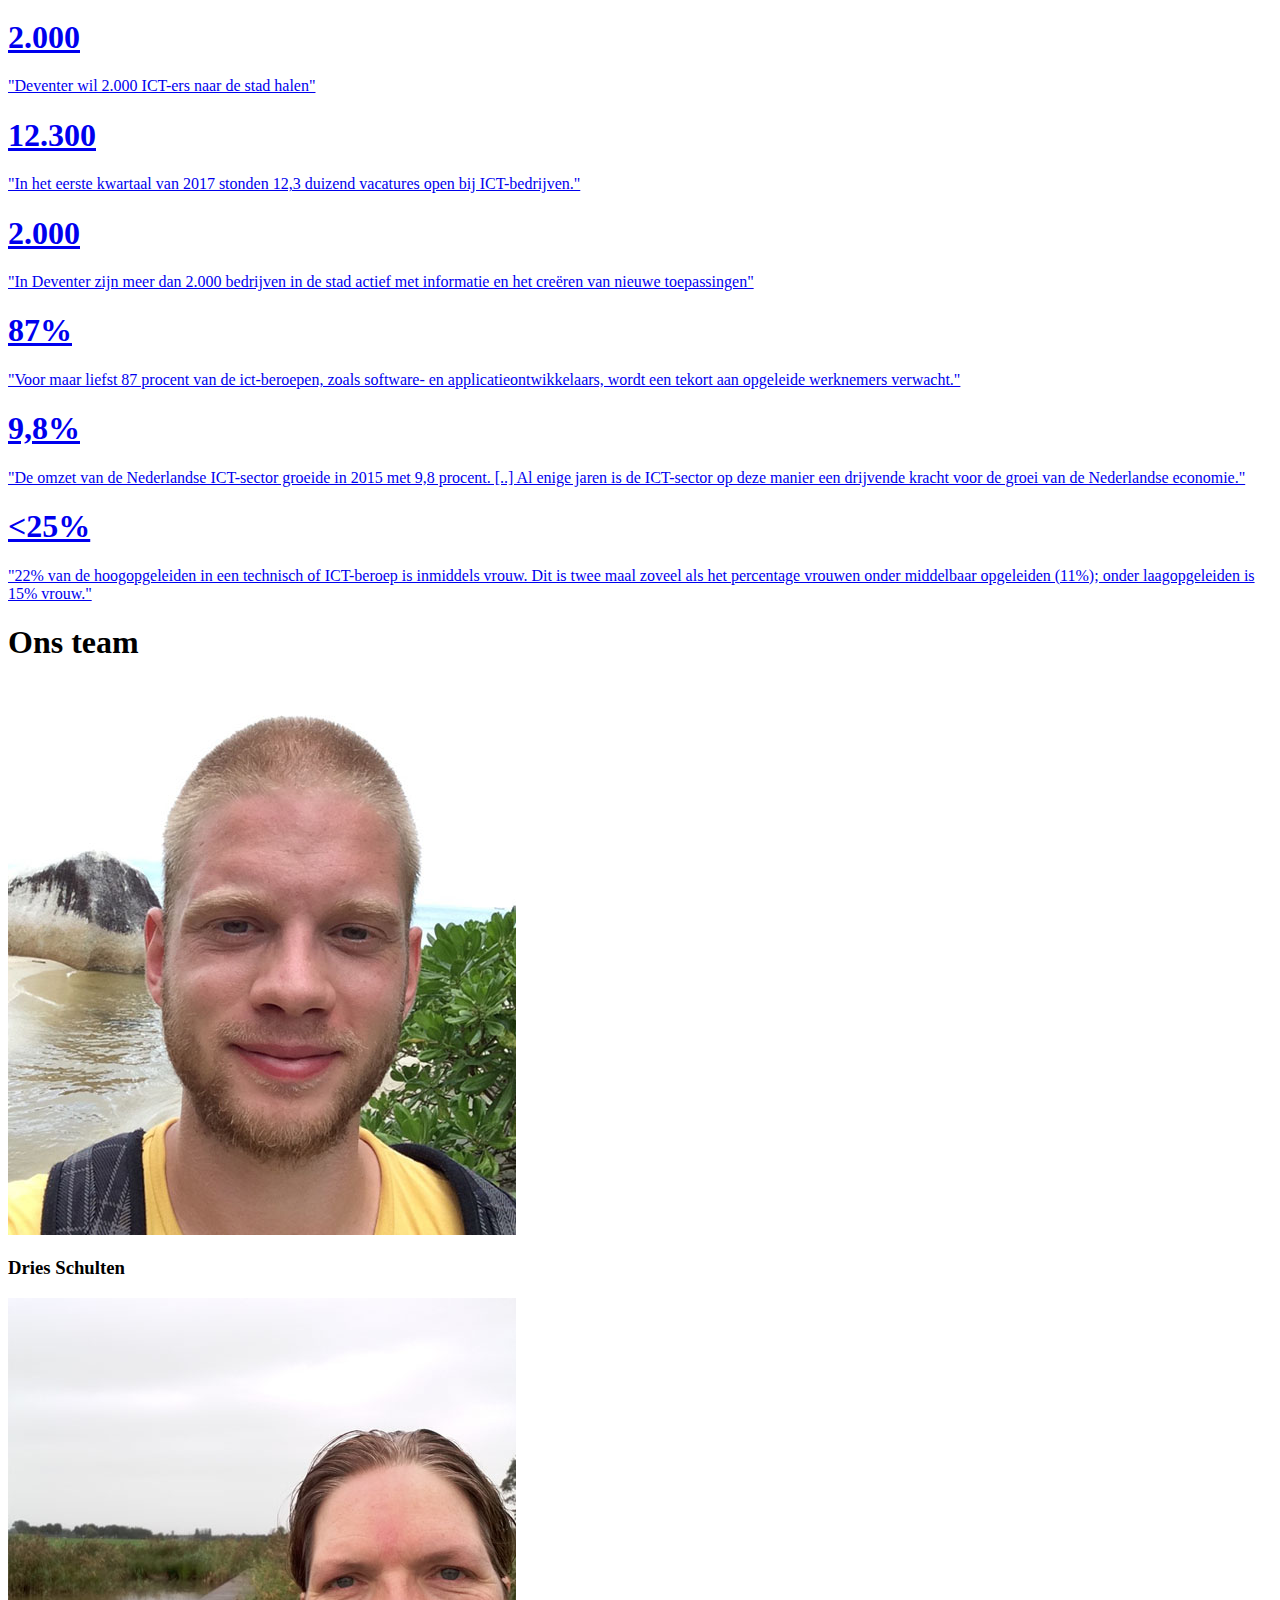
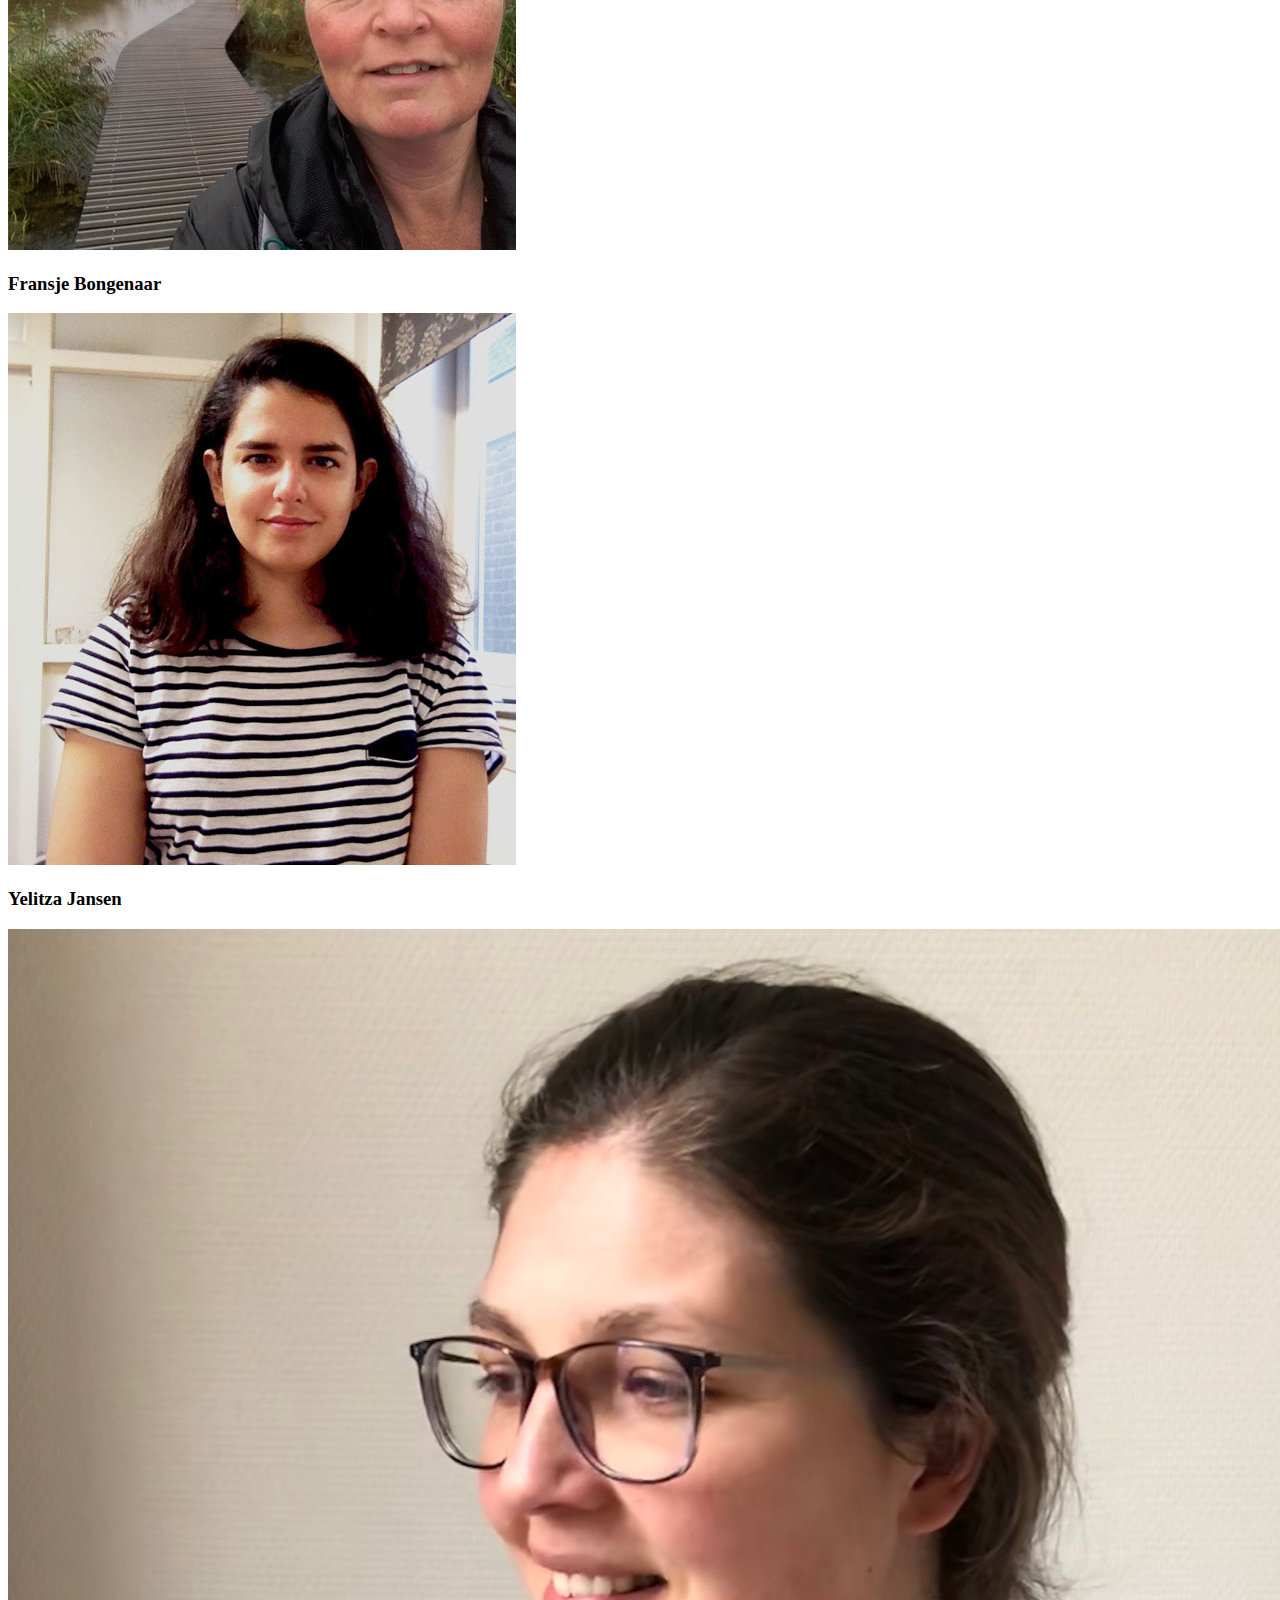
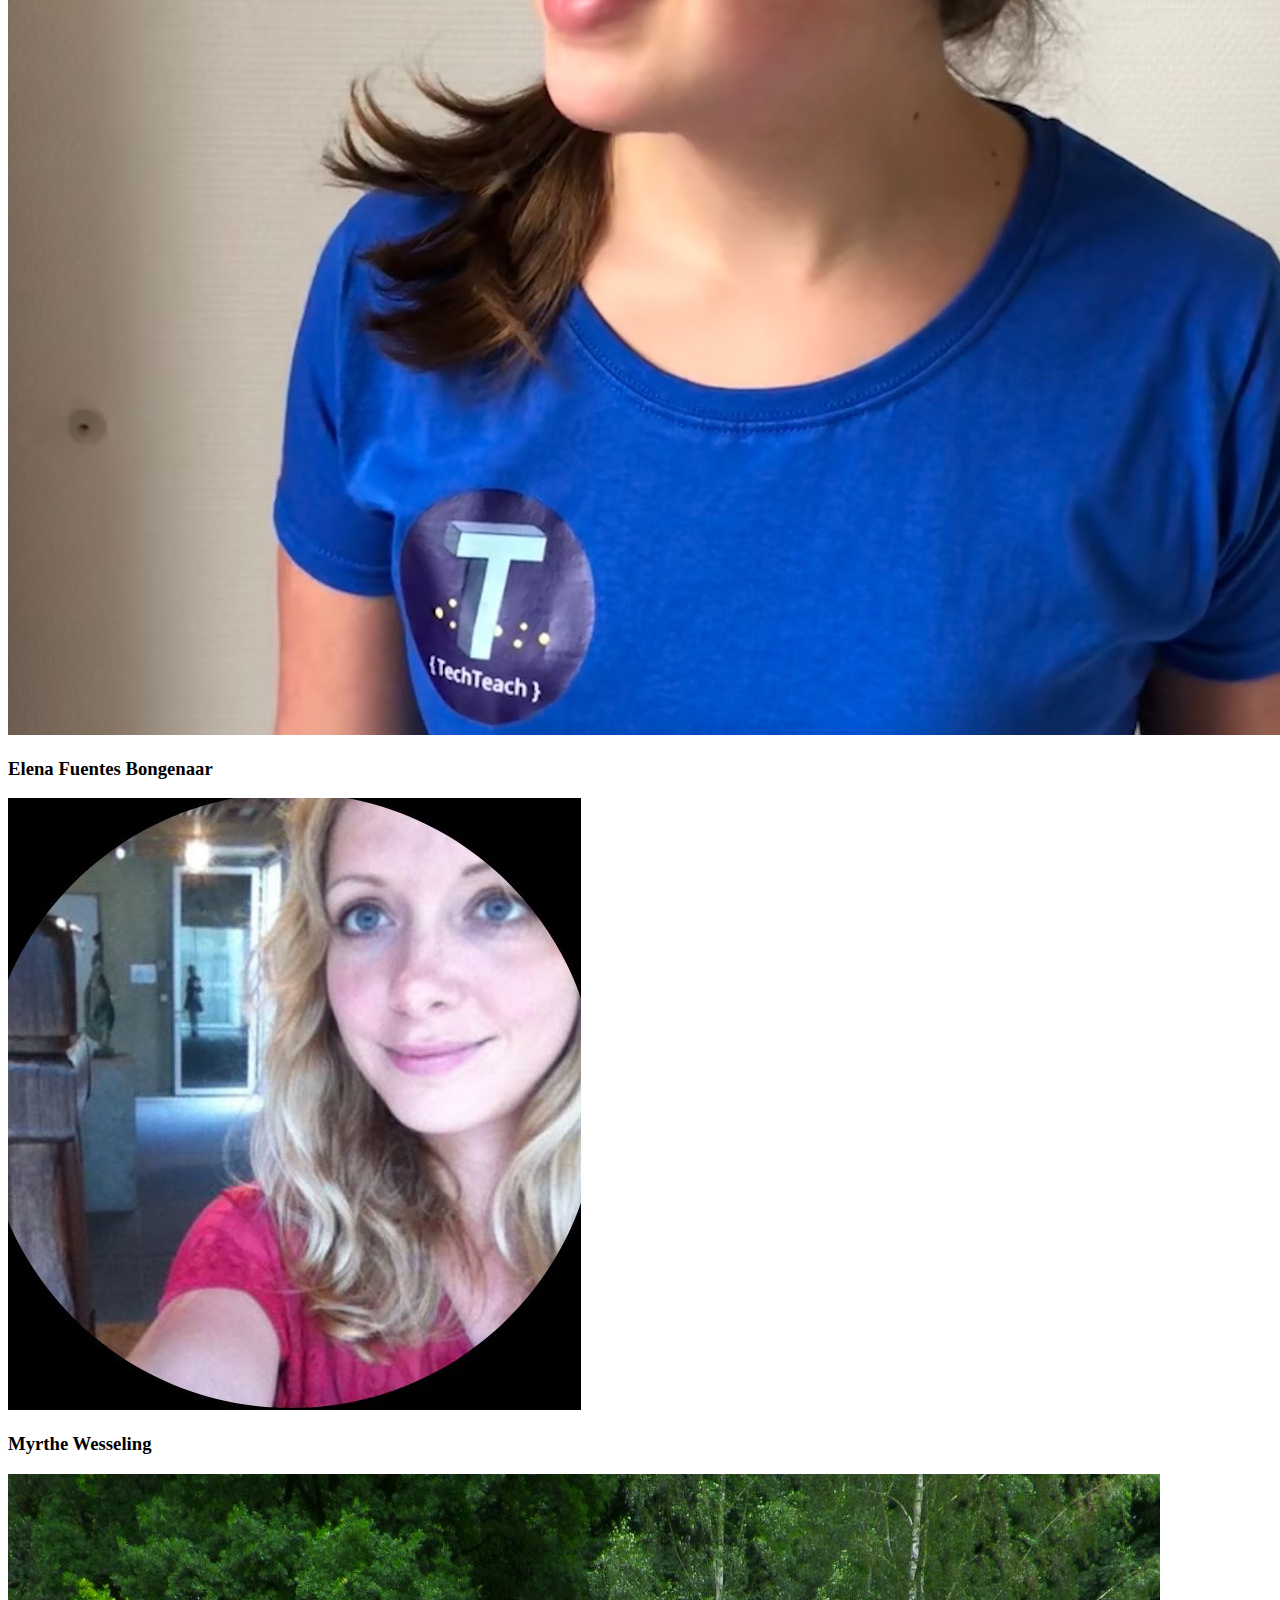
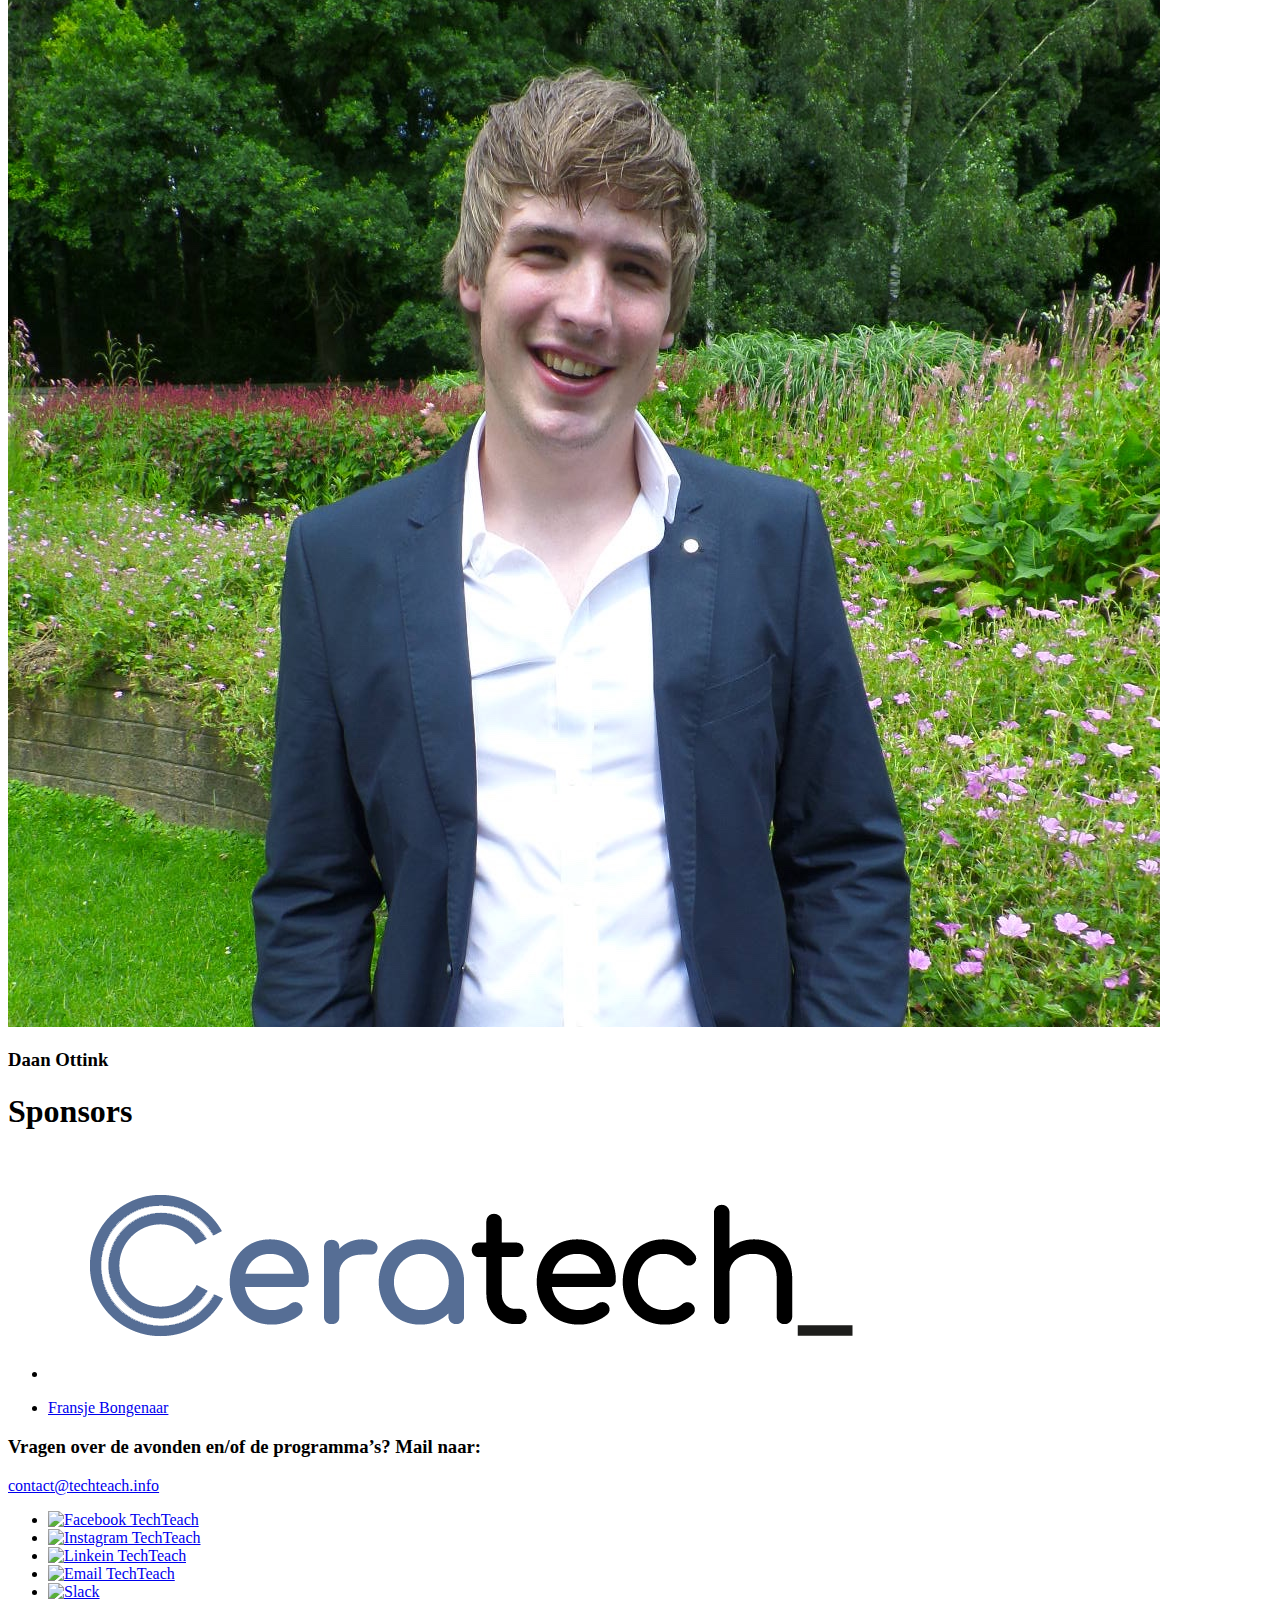
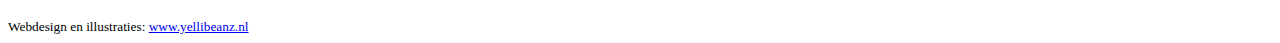
==== commit 1047ee06: "rebuilding site Wed Jun 27 22:03:18 CEST 2018" ====
--- a/index.html
+++ b/index.html
@@ -1,7 +1,7 @@
 <!DOCTYPE html>
 <html>
 <head>
-	<meta name="generator" content="Hugo 0.41" />
+	<meta name="generator" content="Hugo 0.42.1" />
     <meta charset="UTF-8">
 <meta name="viewport"
       content="width=device-width, initial-scale=1.0, maximum-scale=3.0, minimum-scale=1.0, user-scalable=yes">
@@ -54,6 +54,9 @@
         <li><a href="https://www.facebook.com/techteachdeventer"><i class="fa fa-facebook" aria-hidden="true"></i></a>
             <div class="text">Facebook</div>
         </li>
+        <li><a href="https://join.slack.com/t/techteach-nl/shared_invite/enQtMzg5MzE5NzMzODI5LTAzZTVkMjViMmJjZmM5N2VjODViOTU0ZGEwMWJmZmI2NzhiNjA2ZjhkMjljZWZjZjQwNGIzOGIxMzE2OGY1MDA"><i class="fa fa-slack" aria-hidden="true"></i></a>
+            <div class="text">Slack</div>
+        </li>
         <li><a href="https://www.instagram.com/techteachdeventer/"><i class="fa fa-instagram"
                                                                       aria-hidden="true"></i></a>
             <div class="text">Instagram</div>
@@ -227,30 +230,6 @@
     </div>
     <div><h3>Totale datumoverzicht</h3>
         <ul>
-            
-                <li>
-                    <p>
-                        <b>12 juni</b> <br/>
-                        <b>Tijd: </b>19:00 tot 21:30 <br/>
-                        <b>Plaats: </b>Bibliotheek, Brink 70 Deventer
-                    </p>
-                </li>
-            
-                <li>
-                    <p>
-                        <b>19 juni</b> <br/>
-                        <b>Tijd: </b>19:00 tot 21:30 <br/>
-                        <b>Plaats: </b>Bibliotheek, Brink 70 Deventer
-                    </p>
-                </li>
-            
-                <li>
-                    <p>
-                        <b>26 juni</b> <br/>
-                        <b>Tijd: </b>19:00 tot 21:30 <br/>
-                        <b>Plaats: </b>Bibliotheek, Brink 70 Deventer
-                    </p>
-                </li>
             
         </ul>
     </div>
@@ -411,6 +390,9 @@
             <li class="social"><a href="mailto:contact@techteach.info"><img src="https://techteach.info/images/social/Email_icon-white.svg"
                                                                             class="hvr-bob" alt="Email TechTeach"></a>
             </li>
+            <li class="social"><a href="https://join.slack.com/t/techteach-nl/shared_invite/enQtMzg5MzE5NzMzODI5LTAzZTVkMjViMmJjZmM5N2VjODViOTU0ZGEwMWJmZmI2NzhiNjA2ZjhkMjljZWZjZjQwNGIzOGIxMzE2OGY1MDA" target="_blank"><img src="https://techteach.info/images/social/slack-white.svg"
+                                                                            class="hvr-bob" alt="Slack"></a>
+            </li>
         </ul>
     </div>
     <small>Webdesign en illustraties: <a href="http://yellibeanz.nl/"> www.yellibeanz.nl</a></small>
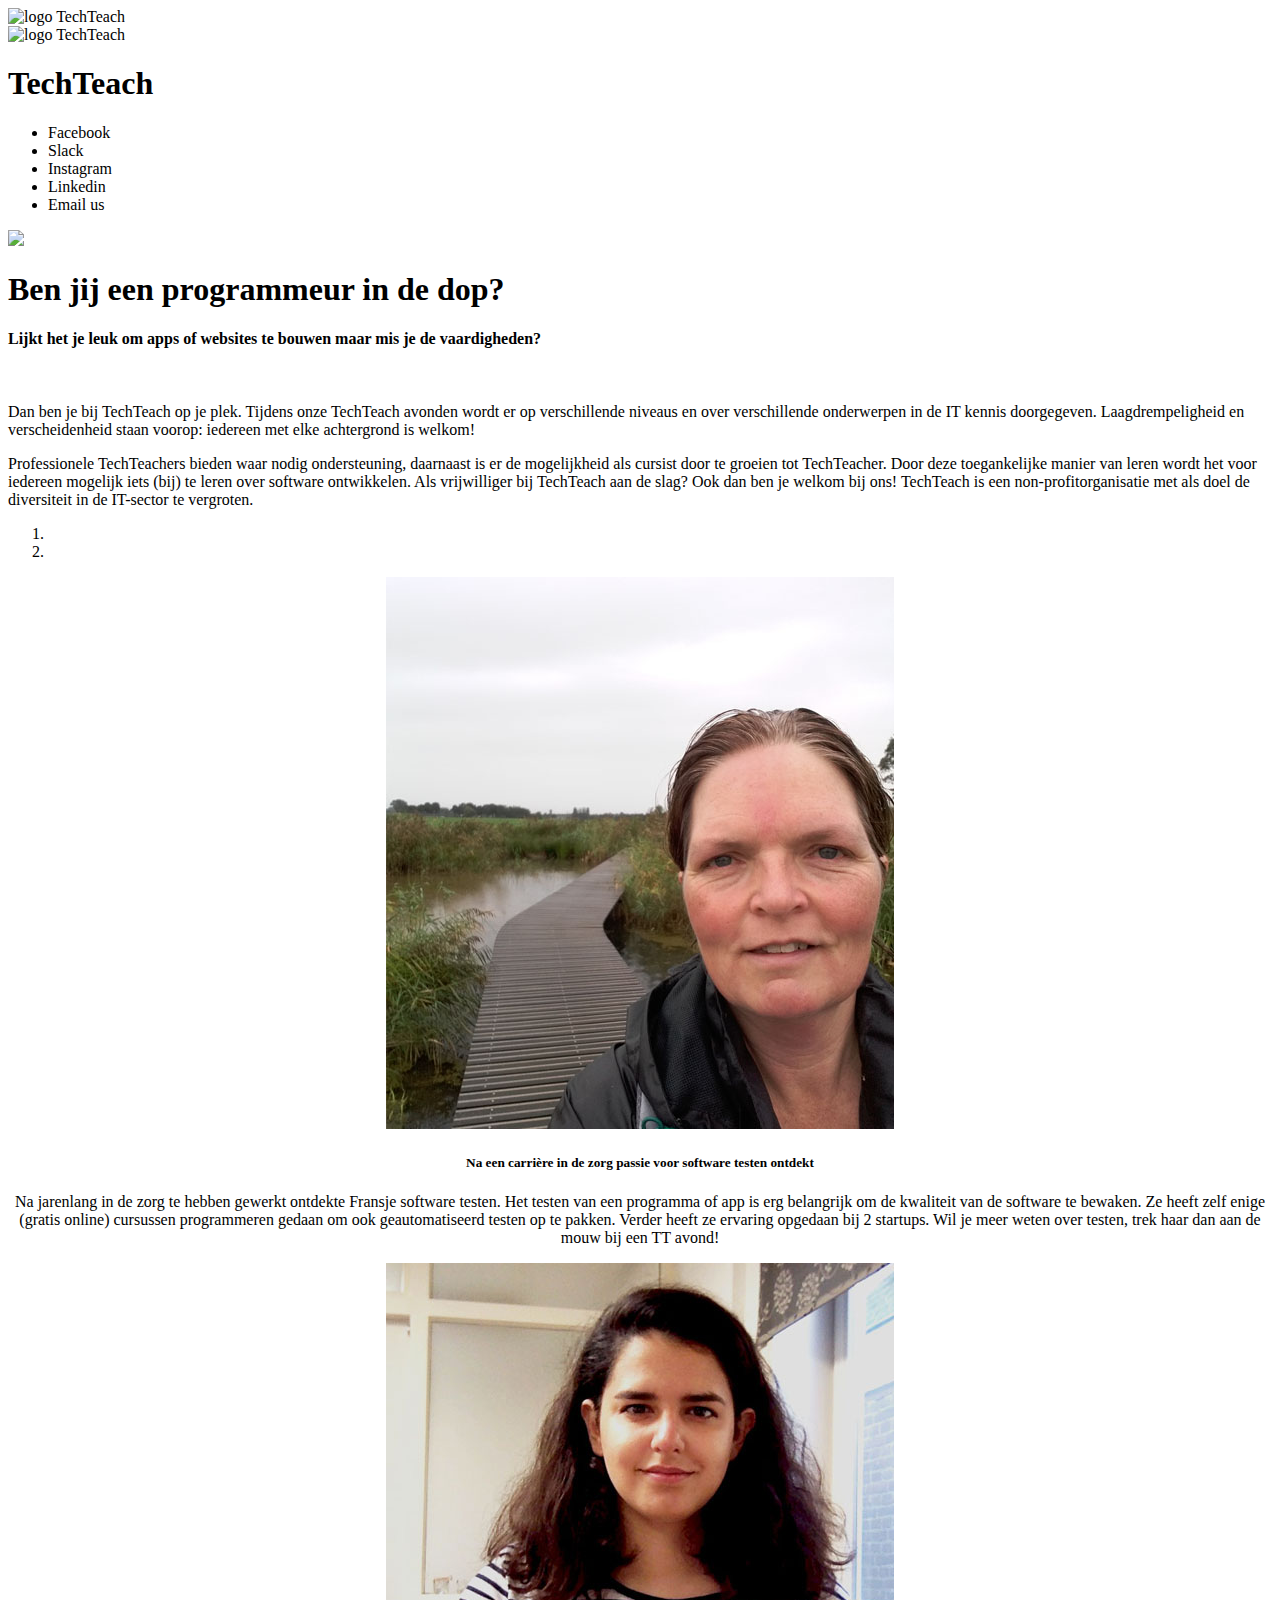
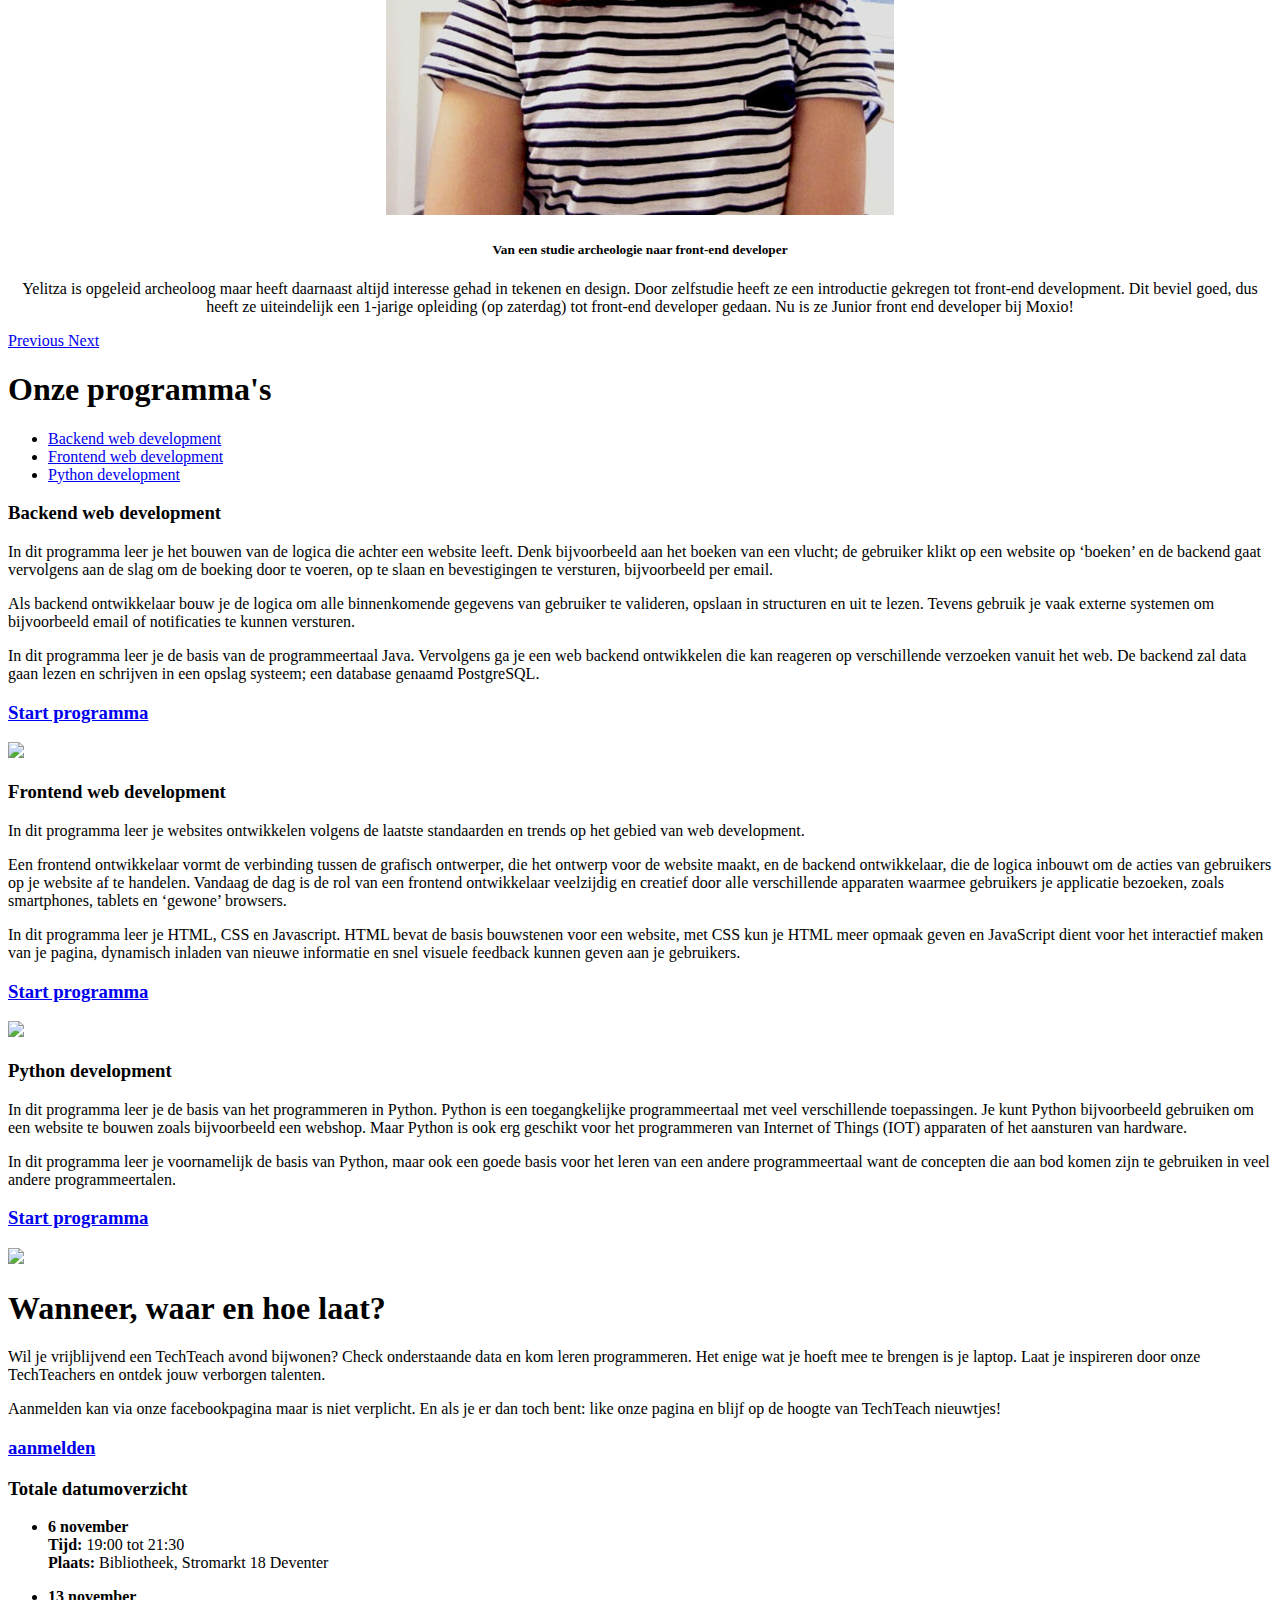
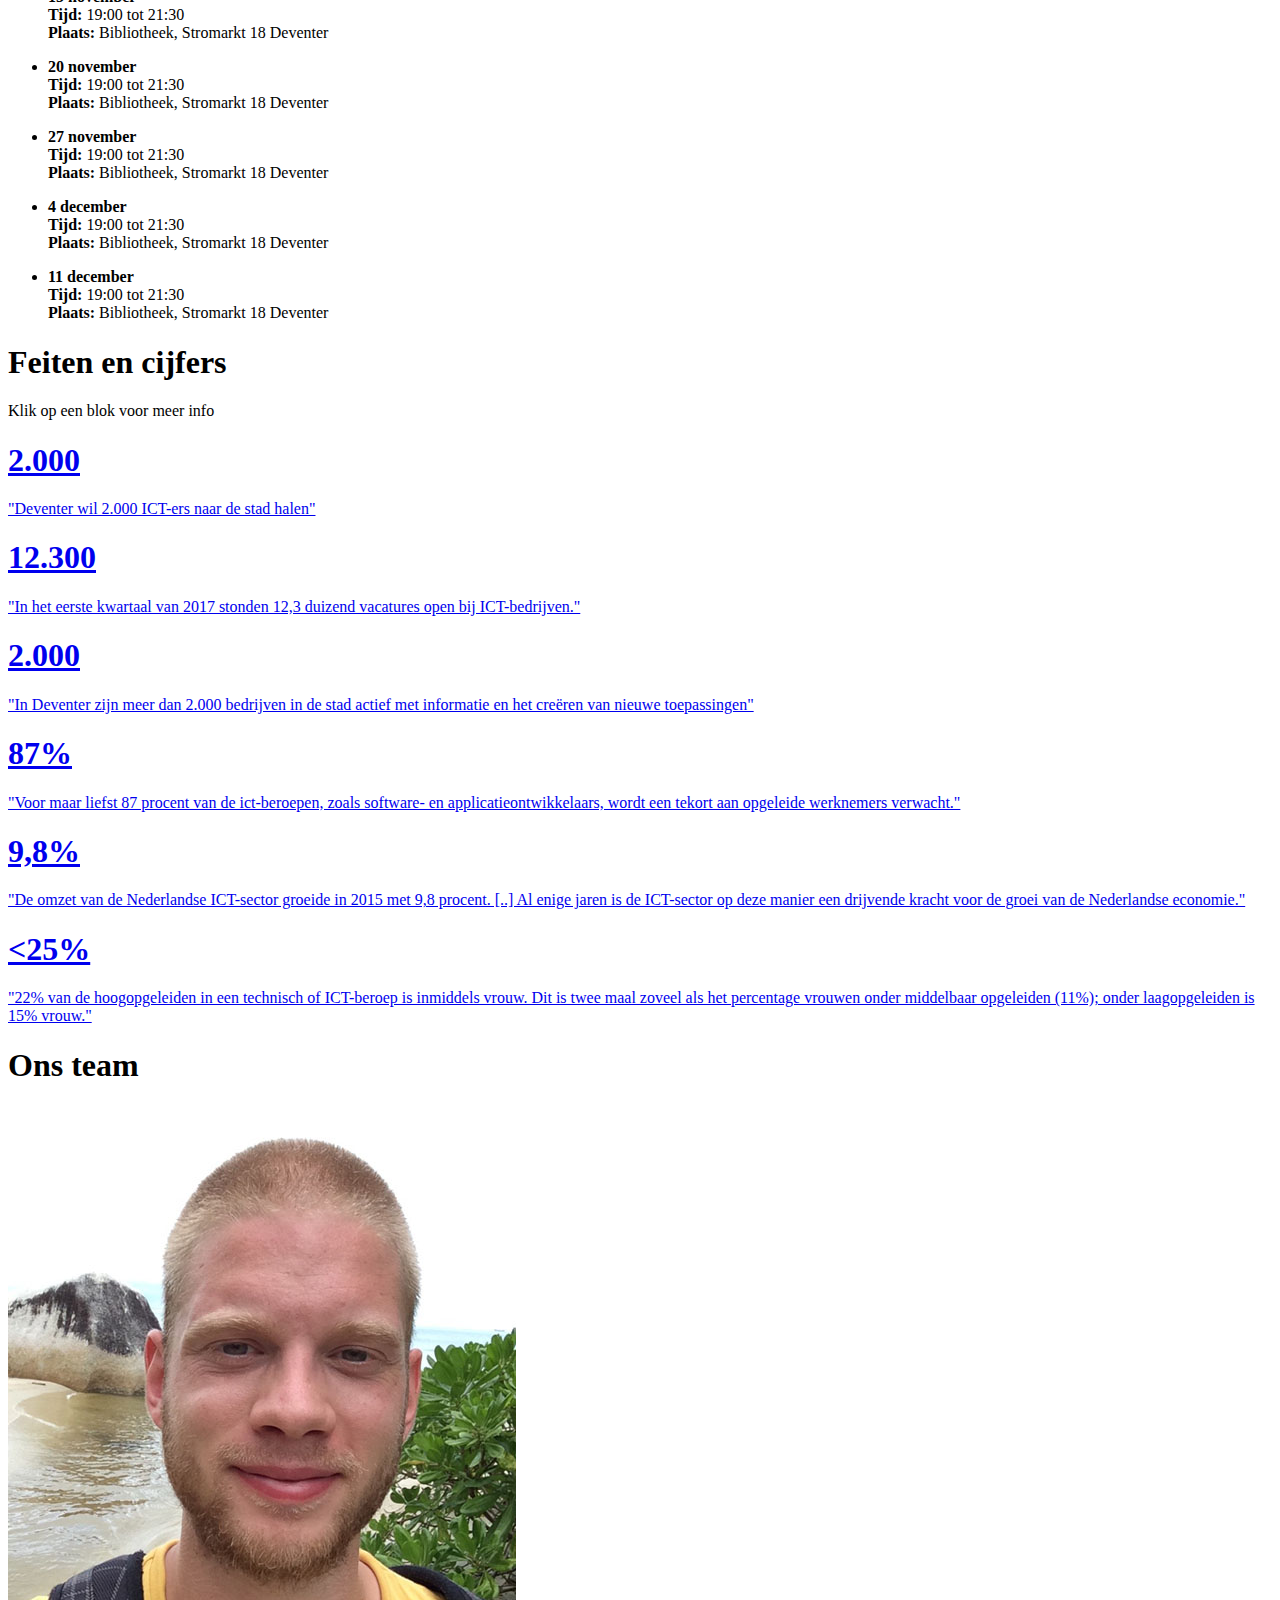
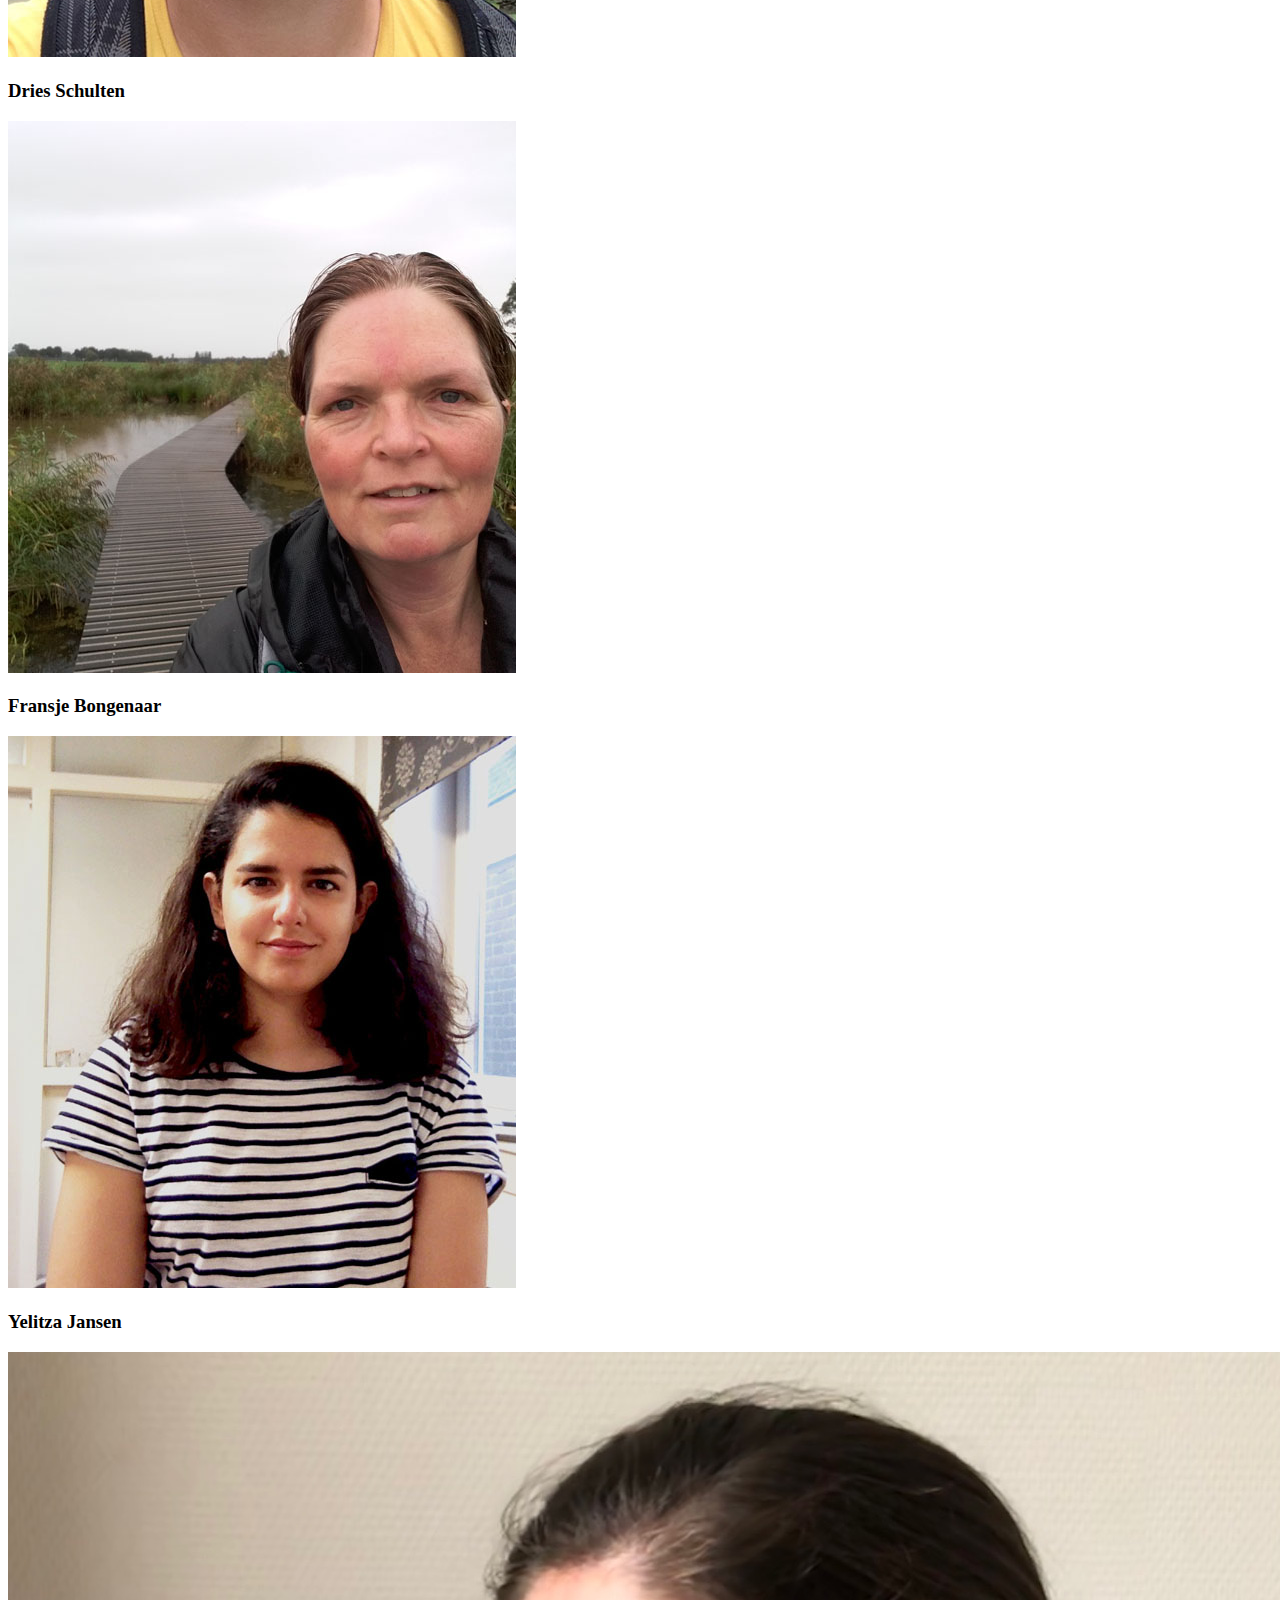
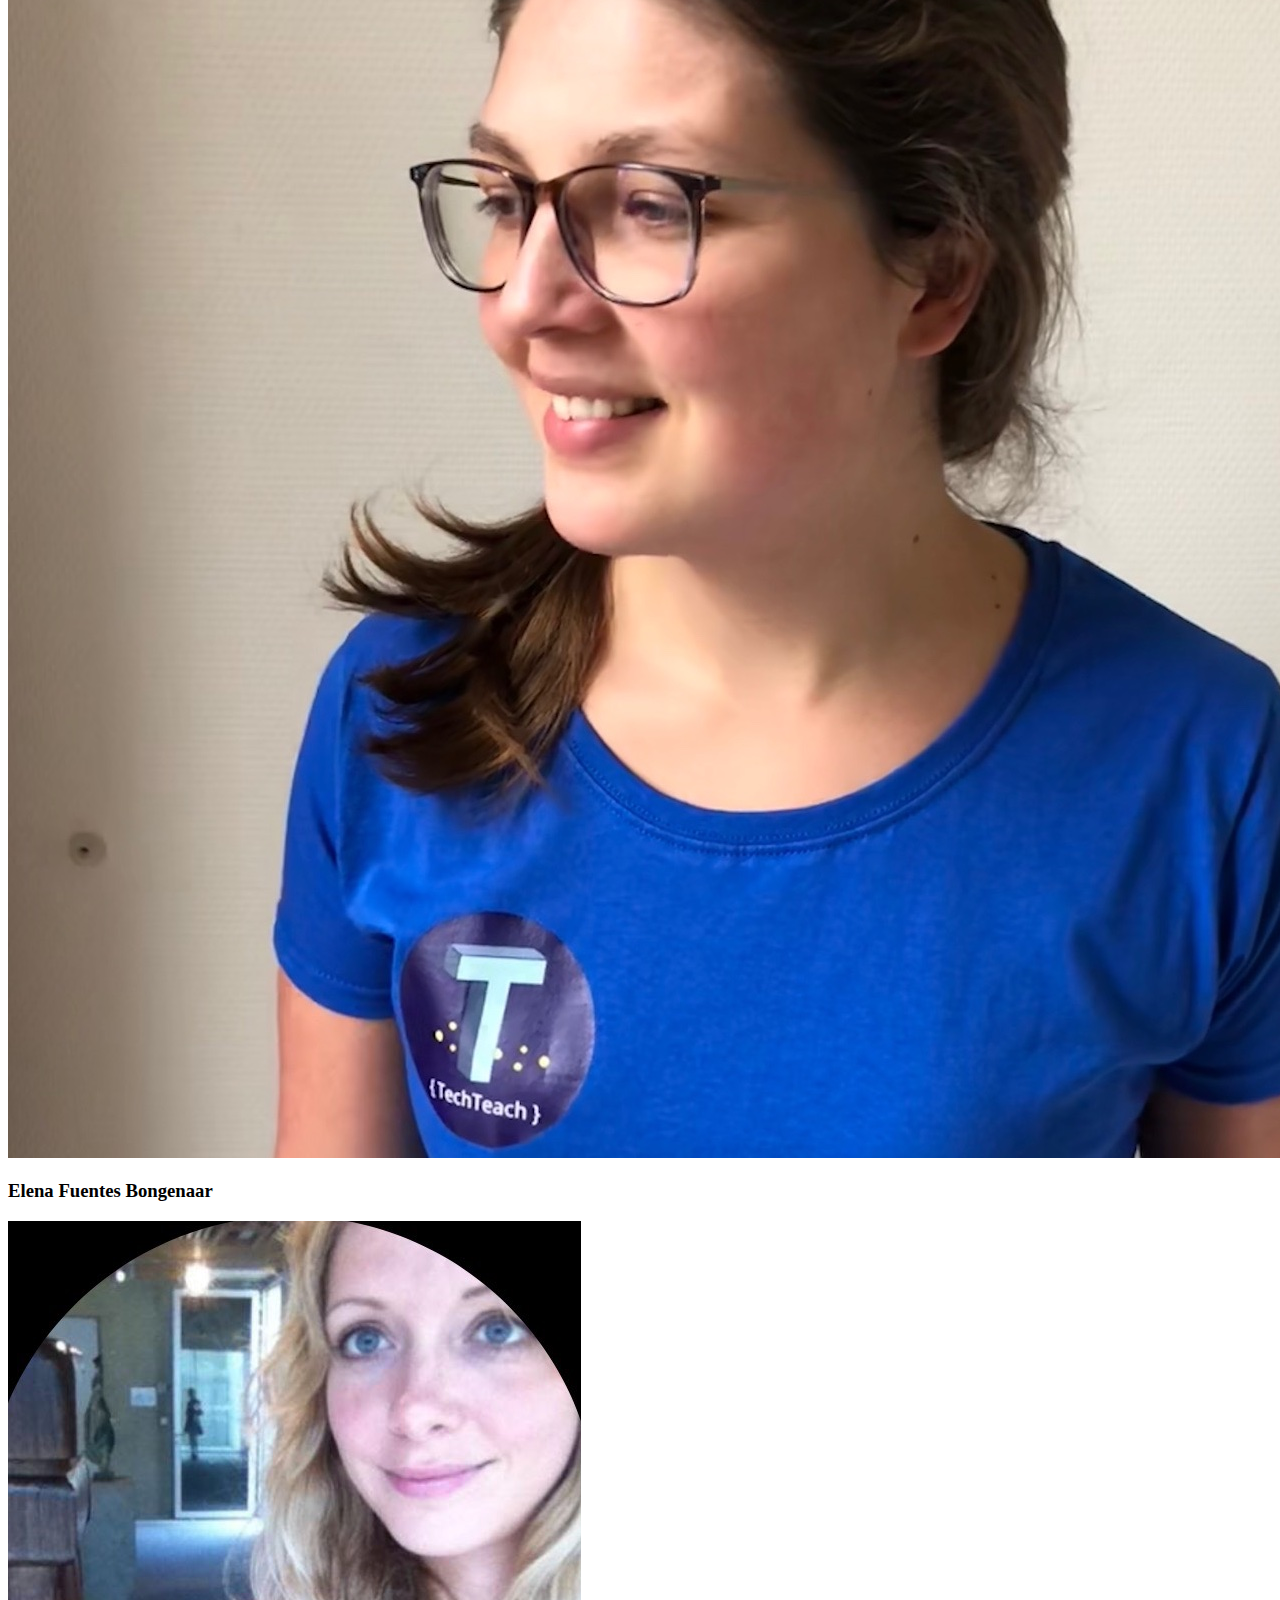
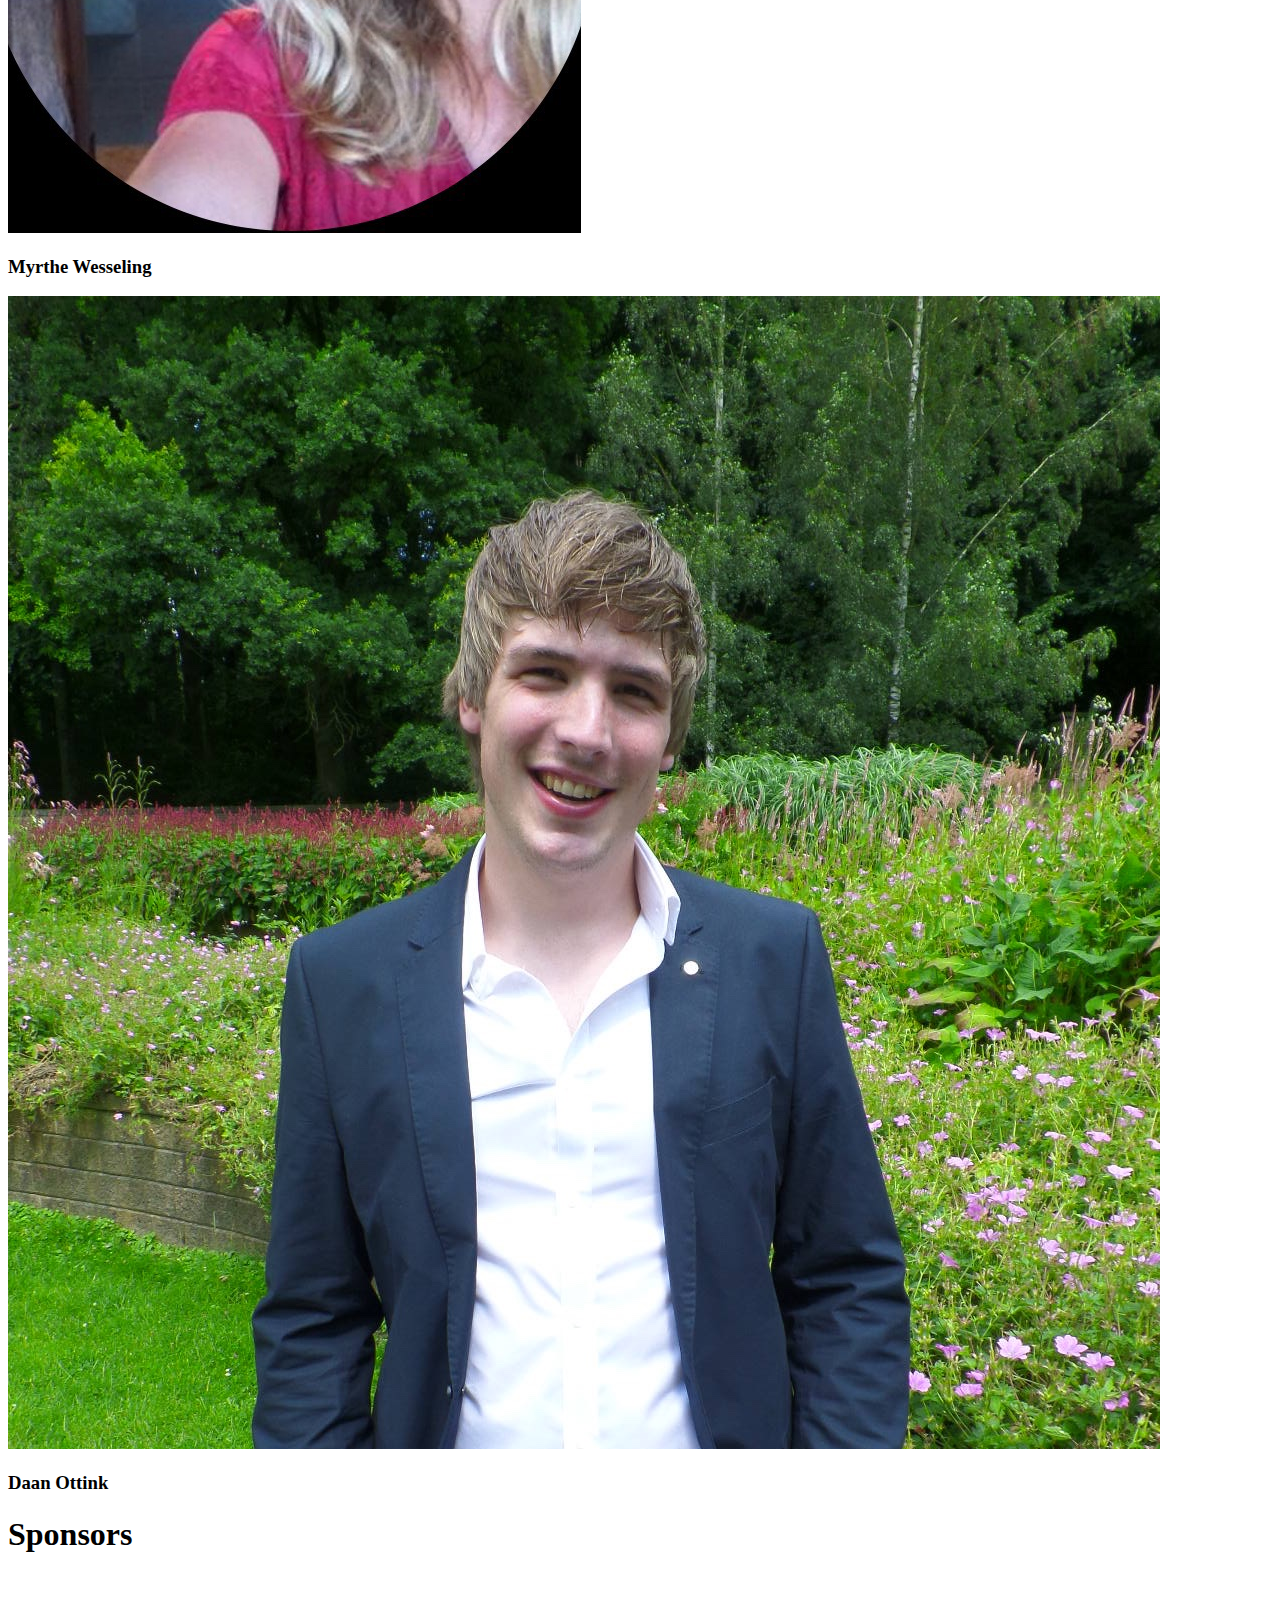
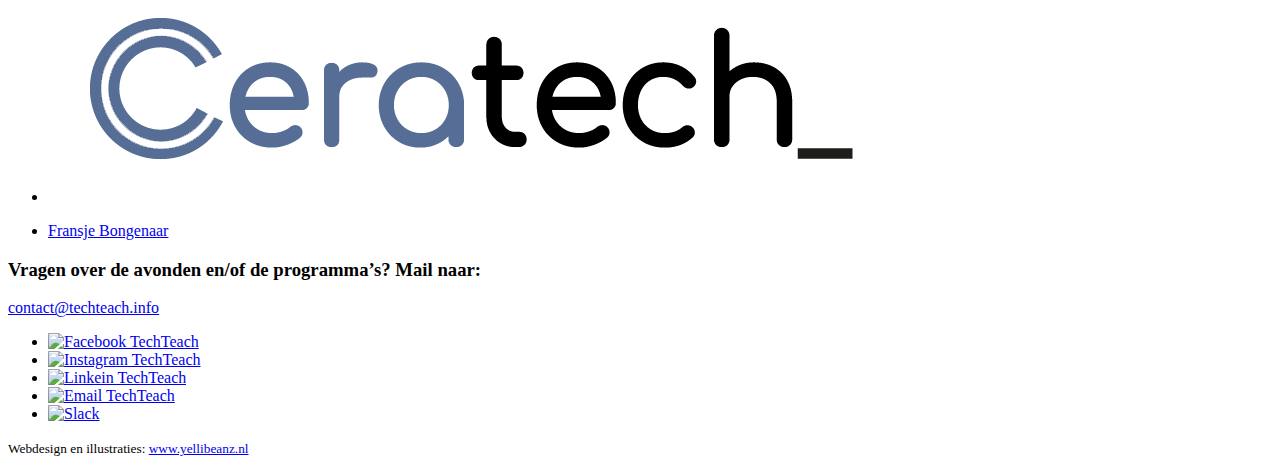
==== commit f0194cb5: "rebuilding site Mon Oct 22 14:31:53 CEST 2018" ====
--- a/index.html
+++ b/index.html
@@ -1,7 +1,7 @@
 <!DOCTYPE html>
 <html>
 <head>
-	<meta name="generator" content="Hugo 0.42.1" />
+	<meta name="generator" content="Hugo 0.49.2" />
     <meta charset="UTF-8">
 <meta name="viewport"
       content="width=device-width, initial-scale=1.0, maximum-scale=3.0, minimum-scale=1.0, user-scalable=yes">
@@ -231,6 +231,54 @@
     <div><h3>Totale datumoverzicht</h3>
         <ul>
             
+                <li>
+                    <p>
+                        <b>6 november</b> <br/>
+                        <b>Tijd: </b>19:00 tot 21:30 <br/>
+                        <b>Plaats: </b>Bibliotheek, Stromarkt 18 Deventer
+                    </p>
+                </li>
+            
+                <li>
+                    <p>
+                        <b>13 november</b> <br/>
+                        <b>Tijd: </b>19:00 tot 21:30 <br/>
+                        <b>Plaats: </b>Bibliotheek, Stromarkt 18 Deventer
+                    </p>
+                </li>
+            
+                <li>
+                    <p>
+                        <b>20 november</b> <br/>
+                        <b>Tijd: </b>19:00 tot 21:30 <br/>
+                        <b>Plaats: </b>Bibliotheek, Stromarkt 18 Deventer
+                    </p>
+                </li>
+            
+                <li>
+                    <p>
+                        <b>27 november</b> <br/>
+                        <b>Tijd: </b>19:00 tot 21:30 <br/>
+                        <b>Plaats: </b>Bibliotheek, Stromarkt 18 Deventer
+                    </p>
+                </li>
+            
+                <li>
+                    <p>
+                        <b>4 december</b> <br/>
+                        <b>Tijd: </b>19:00 tot 21:30 <br/>
+                        <b>Plaats: </b>Bibliotheek, Stromarkt 18 Deventer
+                    </p>
+                </li>
+            
+                <li>
+                    <p>
+                        <b>11 december</b> <br/>
+                        <b>Tijd: </b>19:00 tot 21:30 <br/>
+                        <b>Plaats: </b>Bibliotheek, Stromarkt 18 Deventer
+                    </p>
+                </li>
+            
         </ul>
     </div>
     
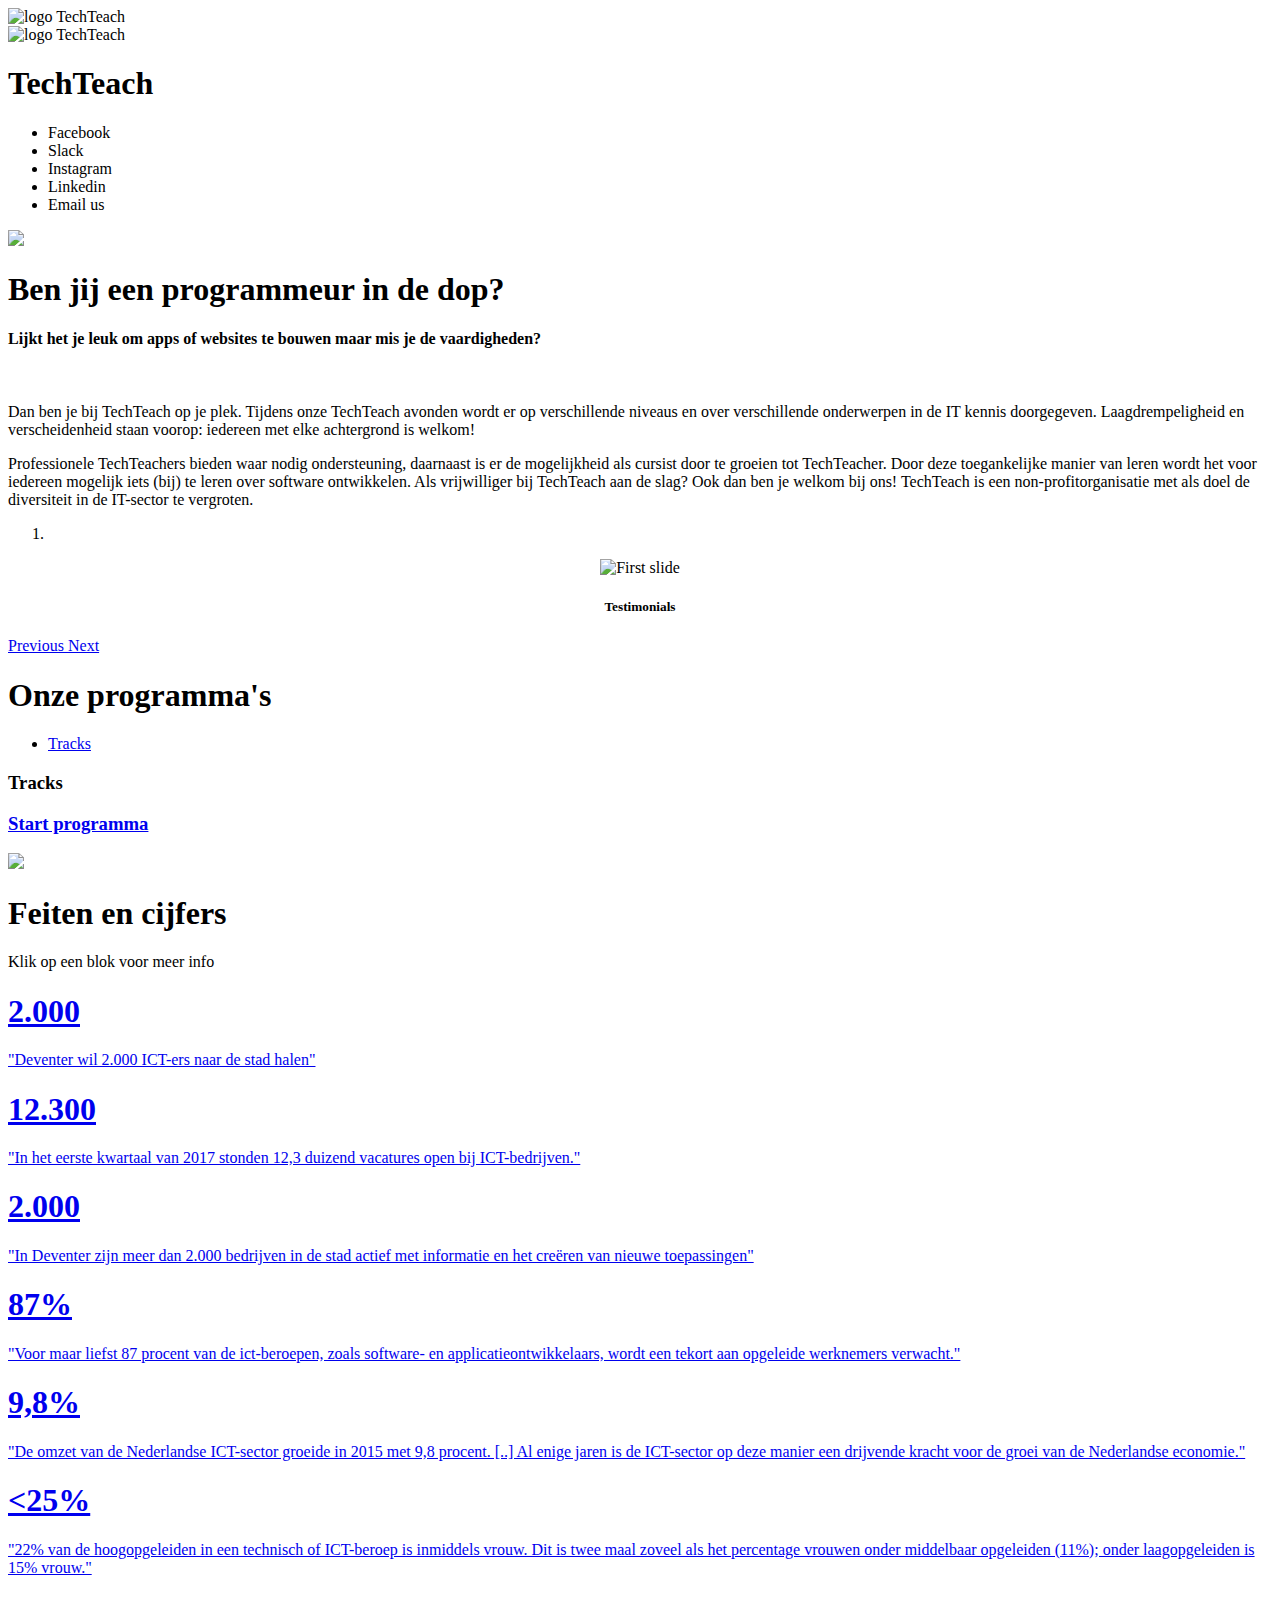
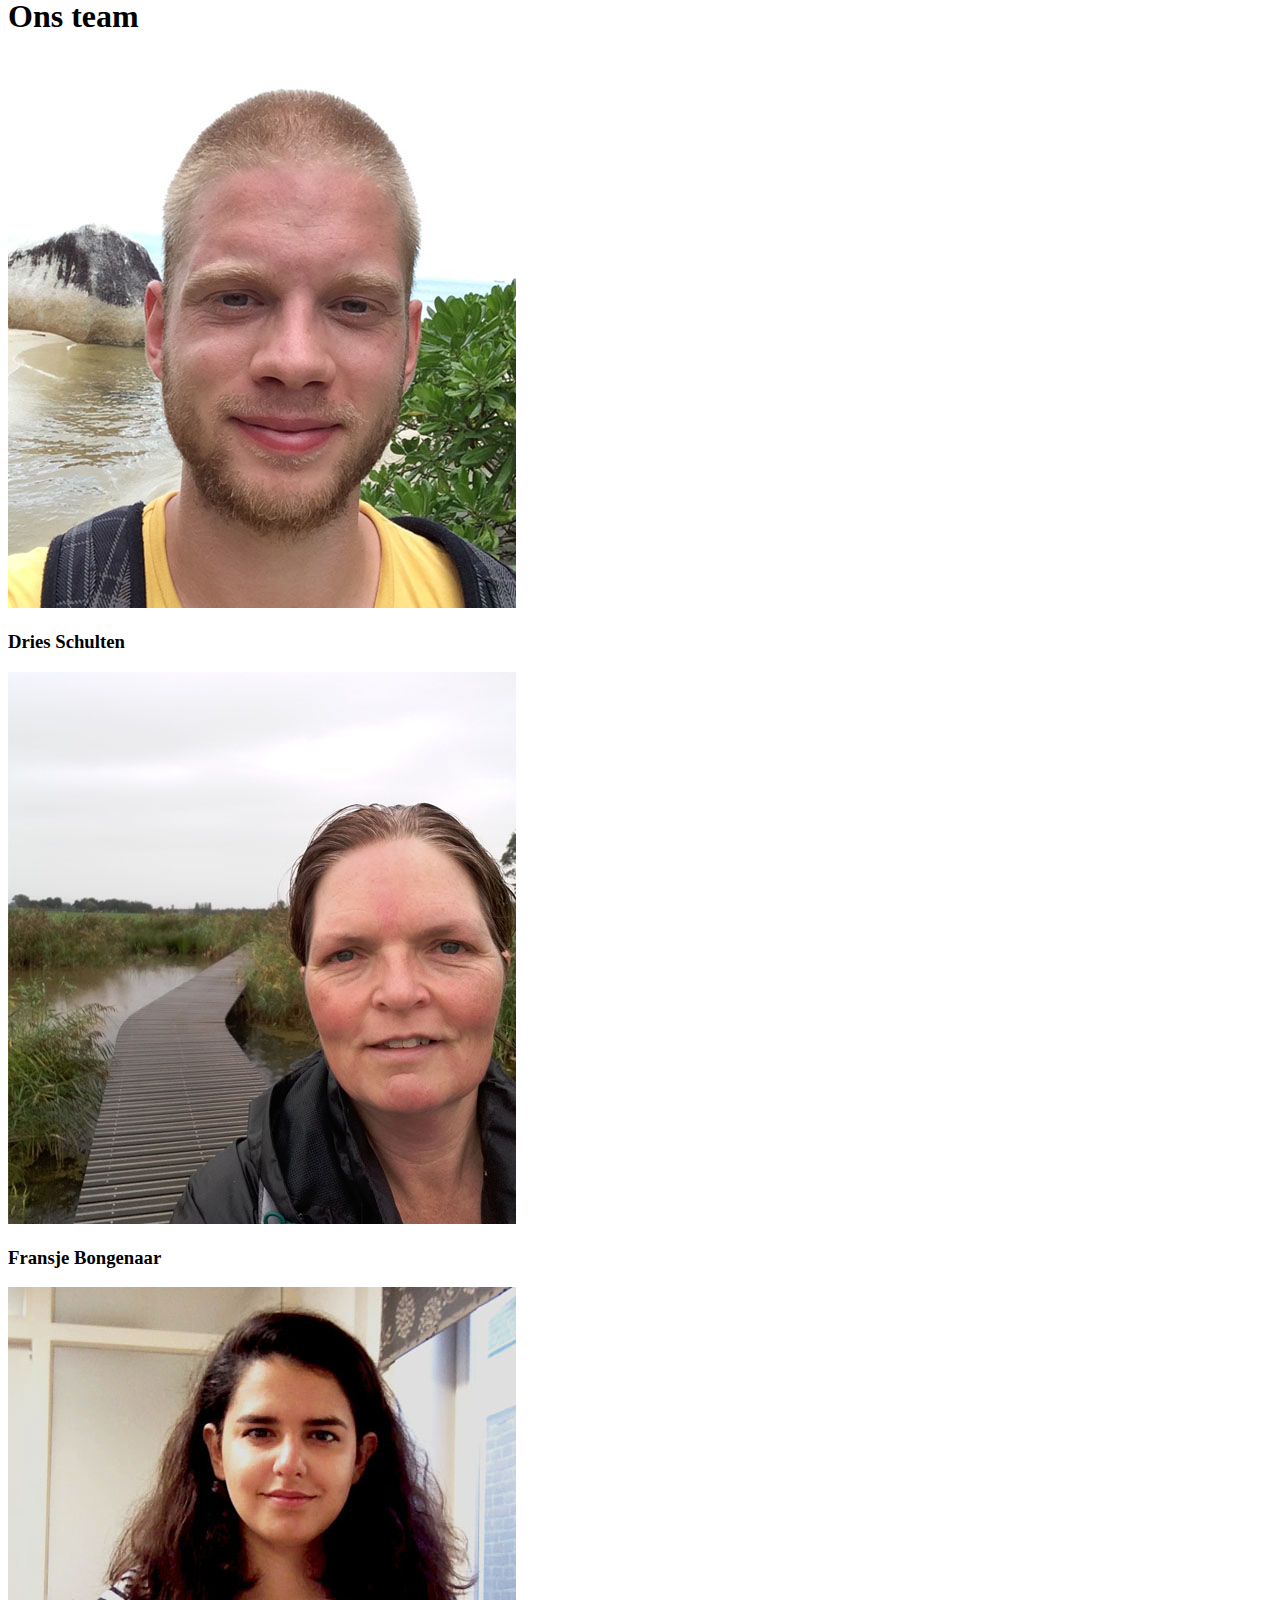
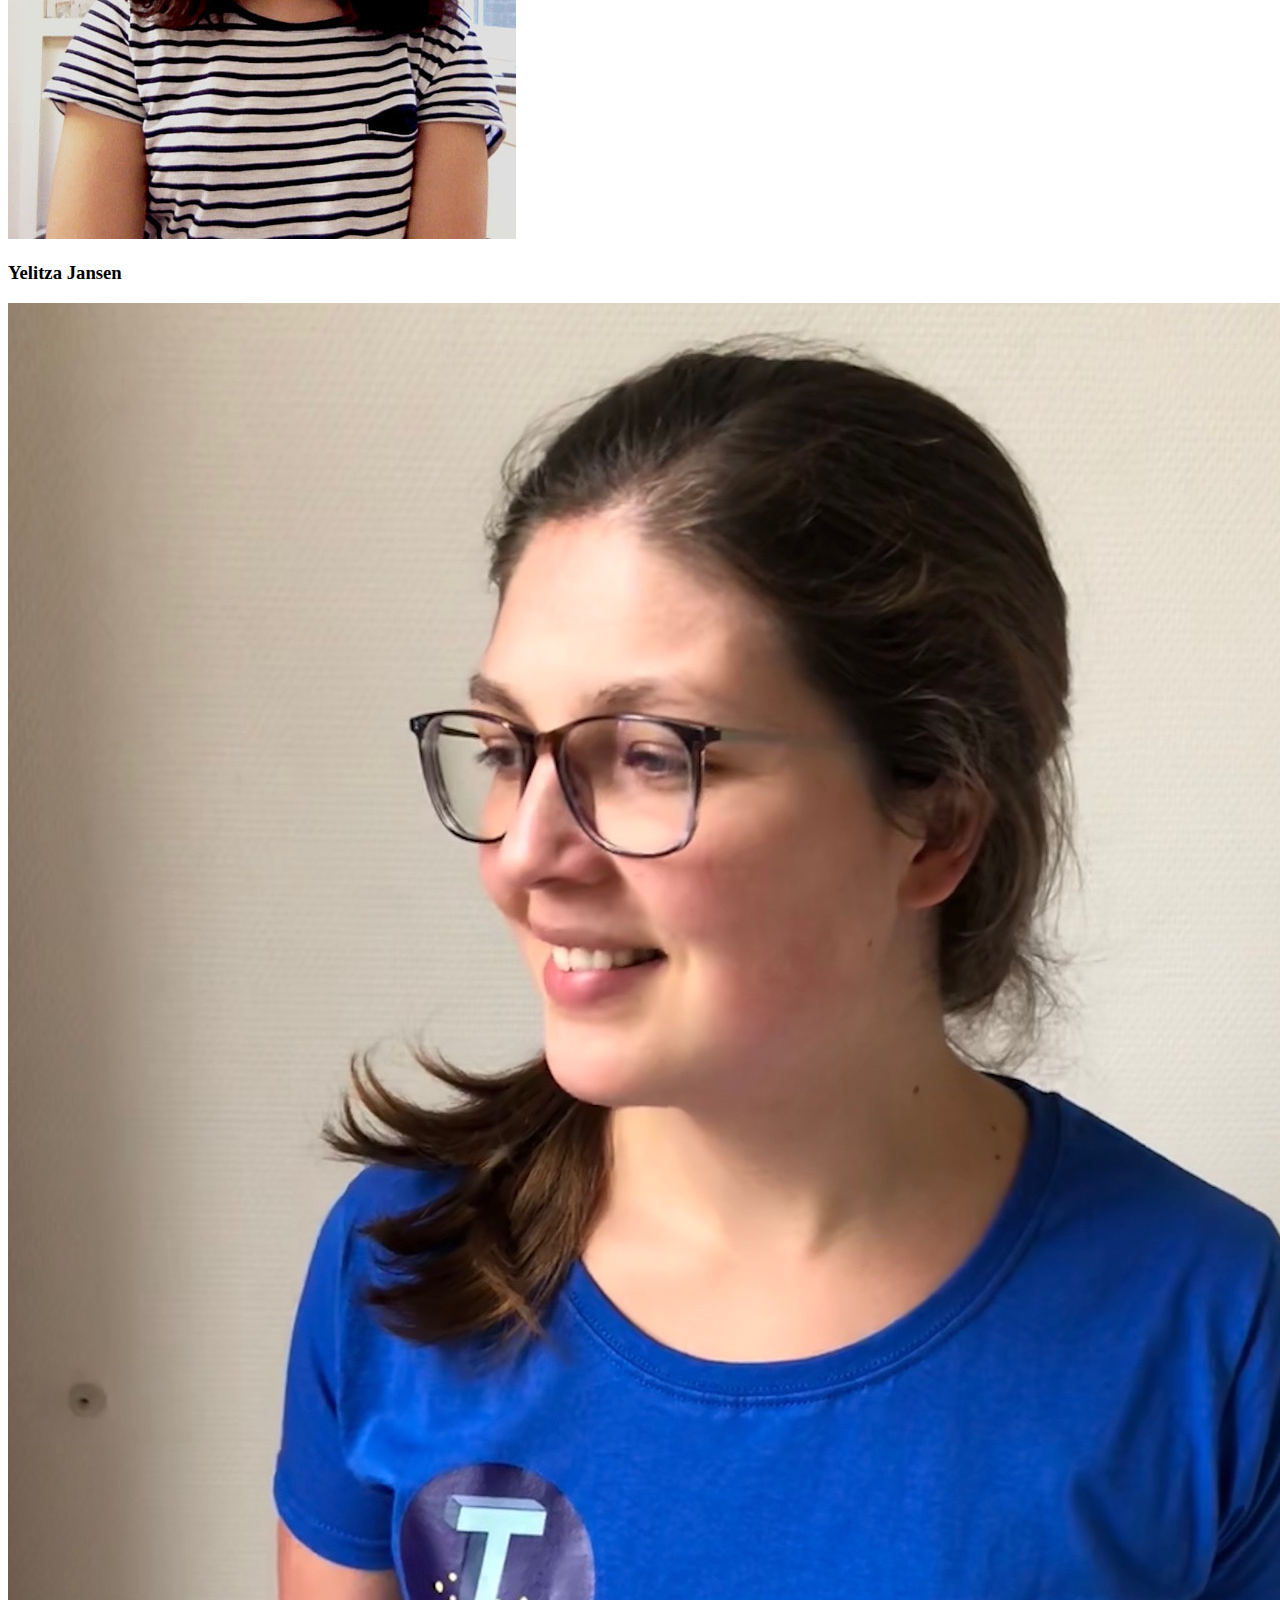
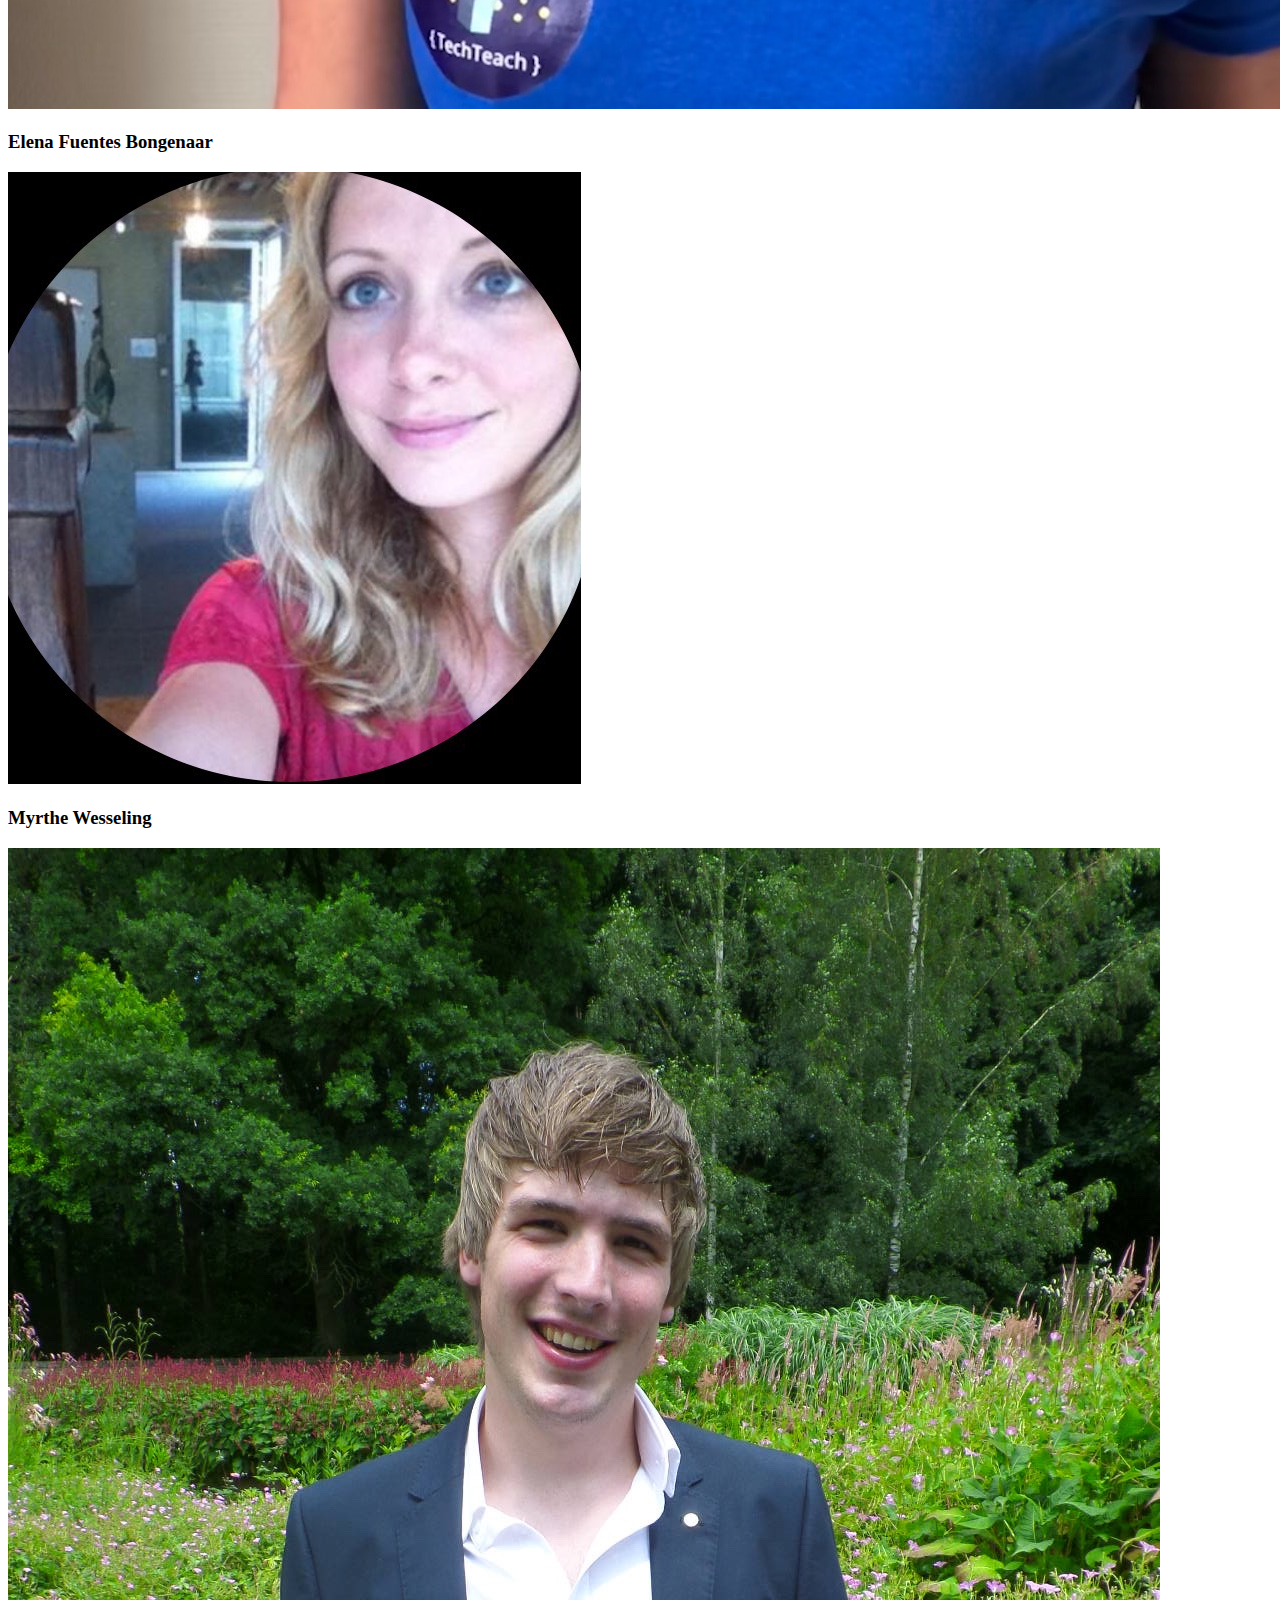
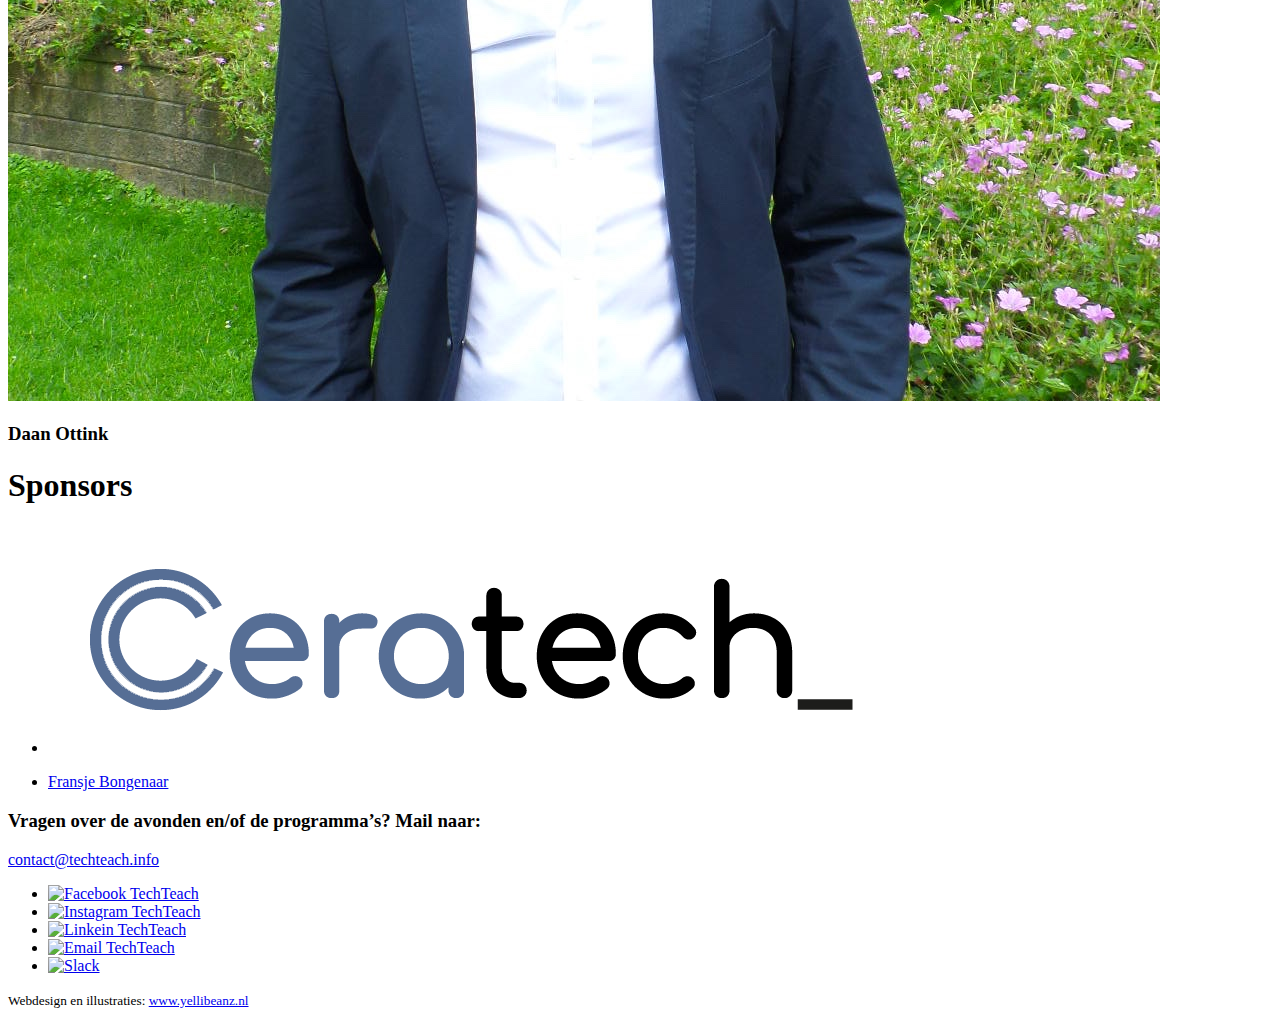
==== commit ff207cd5: "rebuilding site Tue Oct 29 11:25:14 CET 2019" ====
--- a/index.html
+++ b/index.html
@@ -1,7 +1,7 @@
 <!DOCTYPE html>
 <html>
 <head>
-	<meta name="generator" content="Hugo 0.49.2" />
+	<meta name="generator" content="Hugo 0.59.0" />
     <meta charset="UTF-8">
 <meta name="viewport"
       content="width=device-width, initial-scale=1.0, maximum-scale=3.0, minimum-scale=1.0, user-scalable=yes">
@@ -92,8 +92,6 @@
             
             <li data-target="#carouselExampleIndicators" data-slide-to="0" class="active"></li>
             
-            <li data-target="#carouselExampleIndicators" data-slide-to="1" class=""></li>
-            
         </ol>
 
         <div class="carousel-inner">
@@ -101,32 +99,11 @@
                 <div class="carousel-item item active container">
                     <div class="row  align-items-center">
                         <div class="col-md-4" align="center">
-                            <img class="d-block round-img" src="images/team/fransje.jpg" alt="First slide">
+                            <img class="d-block round-img" src="" alt="First slide">
                         </div>
                         <div class="col-md-6 text-left" align="center">
-                            <h5 class="testimonial-titel"><strong>Na een carrière in de zorg passie voor software testen ontdekt</strong></h5>
-                            <div><p>Na jarenlang in de zorg te hebben gewerkt ontdekte Fransje software testen.
-Het testen van een programma of app is erg belangrijk om de kwaliteit van de software te bewaken.
-Ze heeft zelf enige (gratis online) cursussen programmeren gedaan om ook geautomatiseerd testen op te pakken.
-Verder heeft ze ervaring opgedaan bij 2 startups.
-Wil je meer weten over testen, trek haar dan aan de mouw bij een TT avond!</p>
-</div>
-                        </div>
-                    </div>
-                </div>
-            
-                <div class="carousel-item item  container">
-                    <div class="row  align-items-center">
-                        <div class="col-md-4" align="center">
-                            <img class="d-block round-img" src="images/team/yelitza.jpg" alt="First slide">
-                        </div>
-                        <div class="col-md-6 text-left" align="center">
-                            <h5 class="testimonial-titel"><strong>Van een studie archeologie naar front-end developer</strong></h5>
-                            <div><p>Yelitza is opgeleid archeoloog maar heeft daarnaast altijd interesse gehad in tekenen en design.
-Door zelfstudie heeft ze een introductie gekregen tot front-end development.
-Dit beviel goed, dus heeft ze uiteindelijk een 1-jarige opleiding (op zaterdag) tot front-end developer gedaan.
-Nu is ze Junior front end developer bij Moxio!</p>
-</div>
+                            <h5 class="testimonial-titel"><strong>Testimonials</strong></h5>
+                            <div></div>
                         </div>
                     </div>
                 </div>
@@ -150,139 +127,29 @@
         
         <ul class="nav nav-pills justify-content-center">
             
-            <li class="nav-item  active ">
-                <a data-toggle="tab" class="nav-link hvr-underline-from-center" href="#tab-0">Backend web development</a>
+            <li class="nav-item ">
+                <a data-toggle="tab" class="nav-link hvr-underline-from-center" href="#tab-">Tracks</a>
             </li>
             
-            <li class="nav-item ">
-                <a data-toggle="tab" class="nav-link hvr-underline-from-center" href="#tab-1">Frontend web development</a>
-            </li>
-            
-            <li class="nav-item ">
-                <a data-toggle="tab" class="nav-link hvr-underline-from-center" href="#tab-3">Python development</a>
-            </li>
-            
         </ul>
 
         <div class="tab-content">
             
-                <div class="tab-pane  active " id="tab-0">
-    <h3>Backend web development</h3>
+                <div class="tab-pane " id="tab-">
+    <h3>Tracks</h3>
     <div>
-        <p>In dit programma leer je het bouwen van de logica die achter een website leeft. Denk bijvoorbeeld aan het boeken van een vlucht; de gebruiker klikt op een website op &lsquo;boeken&rsquo; en de backend gaat vervolgens aan de slag om de boeking door te voeren, op te slaan en bevestigingen te versturen, bijvoorbeeld per email.</p>
-
-<p>Als backend ontwikkelaar bouw je de logica om alle binnenkomende gegevens van gebruiker te valideren, opslaan in structuren en uit te lezen. Tevens gebruik je vaak externe systemen om bijvoorbeeld email of notificaties te kunnen versturen.</p>
-
-<p>In dit programma leer je de basis van de programmeertaal Java. Vervolgens ga je een web backend ontwikkelen die kan reageren op verschillende verzoeken vanuit het web. De backend zal data gaan lezen en schrijven in een opslag systeem; een database genaamd PostgreSQL.</p>
-
-
-        <div class="start_programma"><a href="https://techteach.info/tracks/backend/"><h3>Start programma</h3></a></div>
-        <img src="https://techteach.info/images/tabs/Techteachbackend-01.png" >
+        
+
+        <div class="start_programma"><a href="https://techteach.info/tracks/"><h3>Start programma</h3></a></div>
+        <img src="https://techteach.info/" >
 
     </div>
 </div>
             
-                <div class="tab-pane " id="tab-1">
-    <h3>Frontend web development</h3>
-    <div>
-        <p>In dit programma leer je websites ontwikkelen volgens de laatste standaarden en trends op het gebied van web development.</p>
-
-<p>Een frontend ontwikkelaar vormt de verbinding tussen de grafisch ontwerper, die het ontwerp voor de website maakt, en de backend ontwikkelaar, die de logica inbouwt om de acties van gebruikers op je website af te handelen. Vandaag de dag is de rol van een frontend ontwikkelaar veelzijdig en creatief door alle verschillende apparaten waarmee gebruikers je applicatie bezoeken, zoals smartphones, tablets en &lsquo;gewone&rsquo; browsers.</p>
-
-<p>In dit programma leer je HTML, CSS en Javascript. HTML bevat de basis bouwstenen voor een website, met CSS kun je HTML meer opmaak geven en JavaScript dient voor het interactief maken van je pagina, dynamisch inladen van nieuwe informatie en snel visuele feedback kunnen geven aan je gebruikers.</p>
-
-
-        <div class="start_programma"><a href="https://techteach.info/tracks/frontend/"><h3>Start programma</h3></a></div>
-        <img src="https://techteach.info/images/tabs/Techteachfrontend-01.png" >
-
-    </div>
-</div>
-            
-                <div class="tab-pane " id="tab-3">
-    <h3>Python development</h3>
-    <div>
-        <p>In dit programma leer je de basis van het programmeren in Python. Python is een toegangkelijke programmeertaal met veel verschillende toepassingen. Je kunt Python bijvoorbeeld gebruiken om een website te bouwen zoals bijvoorbeeld een webshop. Maar Python is ook erg geschikt voor het programmeren van Internet of Things (IOT) apparaten of het aansturen van hardware.</p>
-
-<p>In dit programma leer je voornamelijk de basis van Python, maar ook een goede basis voor het leren van een andere programmeertaal want de concepten die aan bod komen zijn te gebruiken in veel andere programmeertalen.</p>
-
-
-        <div class="start_programma"><a href="https://techteach.info/tracks/python/"><h3>Start programma</h3></a></div>
-        <img src="https://techteach.info/images/tabs/Techteachbackend-01.png" >
-
-    </div>
-</div>
-            
         </div>
     </div>
 </section>
 
-<section id="info">
-    
-    <div><h1>Wanneer, waar en hoe laat?</h1></div>
-    <div>
-        <p>Wil je vrijblijvend een TechTeach avond bijwonen? Check onderstaande data en kom leren programmeren. Het enige wat je hoeft mee te brengen is je laptop. Laat je inspireren door onze TechTeachers en ontdek jouw verborgen talenten.</p>
-
-<p>Aanmelden kan via onze facebookpagina maar is niet verplicht. En als je er dan toch bent: like onze pagina en blijf op de hoogte van TechTeach nieuwtjes!</p>
-
-        <a href="https://www.facebook.com/techteachdeventer">
-            <div><h3>aanmelden</h3></div>
-        </a>
-    </div>
-    <div><h3>Totale datumoverzicht</h3>
-        <ul>
-            
-                <li>
-                    <p>
-                        <b>6 november</b> <br/>
-                        <b>Tijd: </b>19:00 tot 21:30 <br/>
-                        <b>Plaats: </b>Bibliotheek, Stromarkt 18 Deventer
-                    </p>
-                </li>
-            
-                <li>
-                    <p>
-                        <b>13 november</b> <br/>
-                        <b>Tijd: </b>19:00 tot 21:30 <br/>
-                        <b>Plaats: </b>Bibliotheek, Stromarkt 18 Deventer
-                    </p>
-                </li>
-            
-                <li>
-                    <p>
-                        <b>20 november</b> <br/>
-                        <b>Tijd: </b>19:00 tot 21:30 <br/>
-                        <b>Plaats: </b>Bibliotheek, Stromarkt 18 Deventer
-                    </p>
-                </li>
-            
-                <li>
-                    <p>
-                        <b>27 november</b> <br/>
-                        <b>Tijd: </b>19:00 tot 21:30 <br/>
-                        <b>Plaats: </b>Bibliotheek, Stromarkt 18 Deventer
-                    </p>
-                </li>
-            
-                <li>
-                    <p>
-                        <b>4 december</b> <br/>
-                        <b>Tijd: </b>19:00 tot 21:30 <br/>
-                        <b>Plaats: </b>Bibliotheek, Stromarkt 18 Deventer
-                    </p>
-                </li>
-            
-                <li>
-                    <p>
-                        <b>11 december</b> <br/>
-                        <b>Tijd: </b>19:00 tot 21:30 <br/>
-                        <b>Plaats: </b>Bibliotheek, Stromarkt 18 Deventer
-                    </p>
-                </li>
-            
-        </ul>
-    </div>
-    
-</section>
 
 <section id="cijfers" class="background-image">
     <h1 class="text-center">Feiten en cijfers</h1>
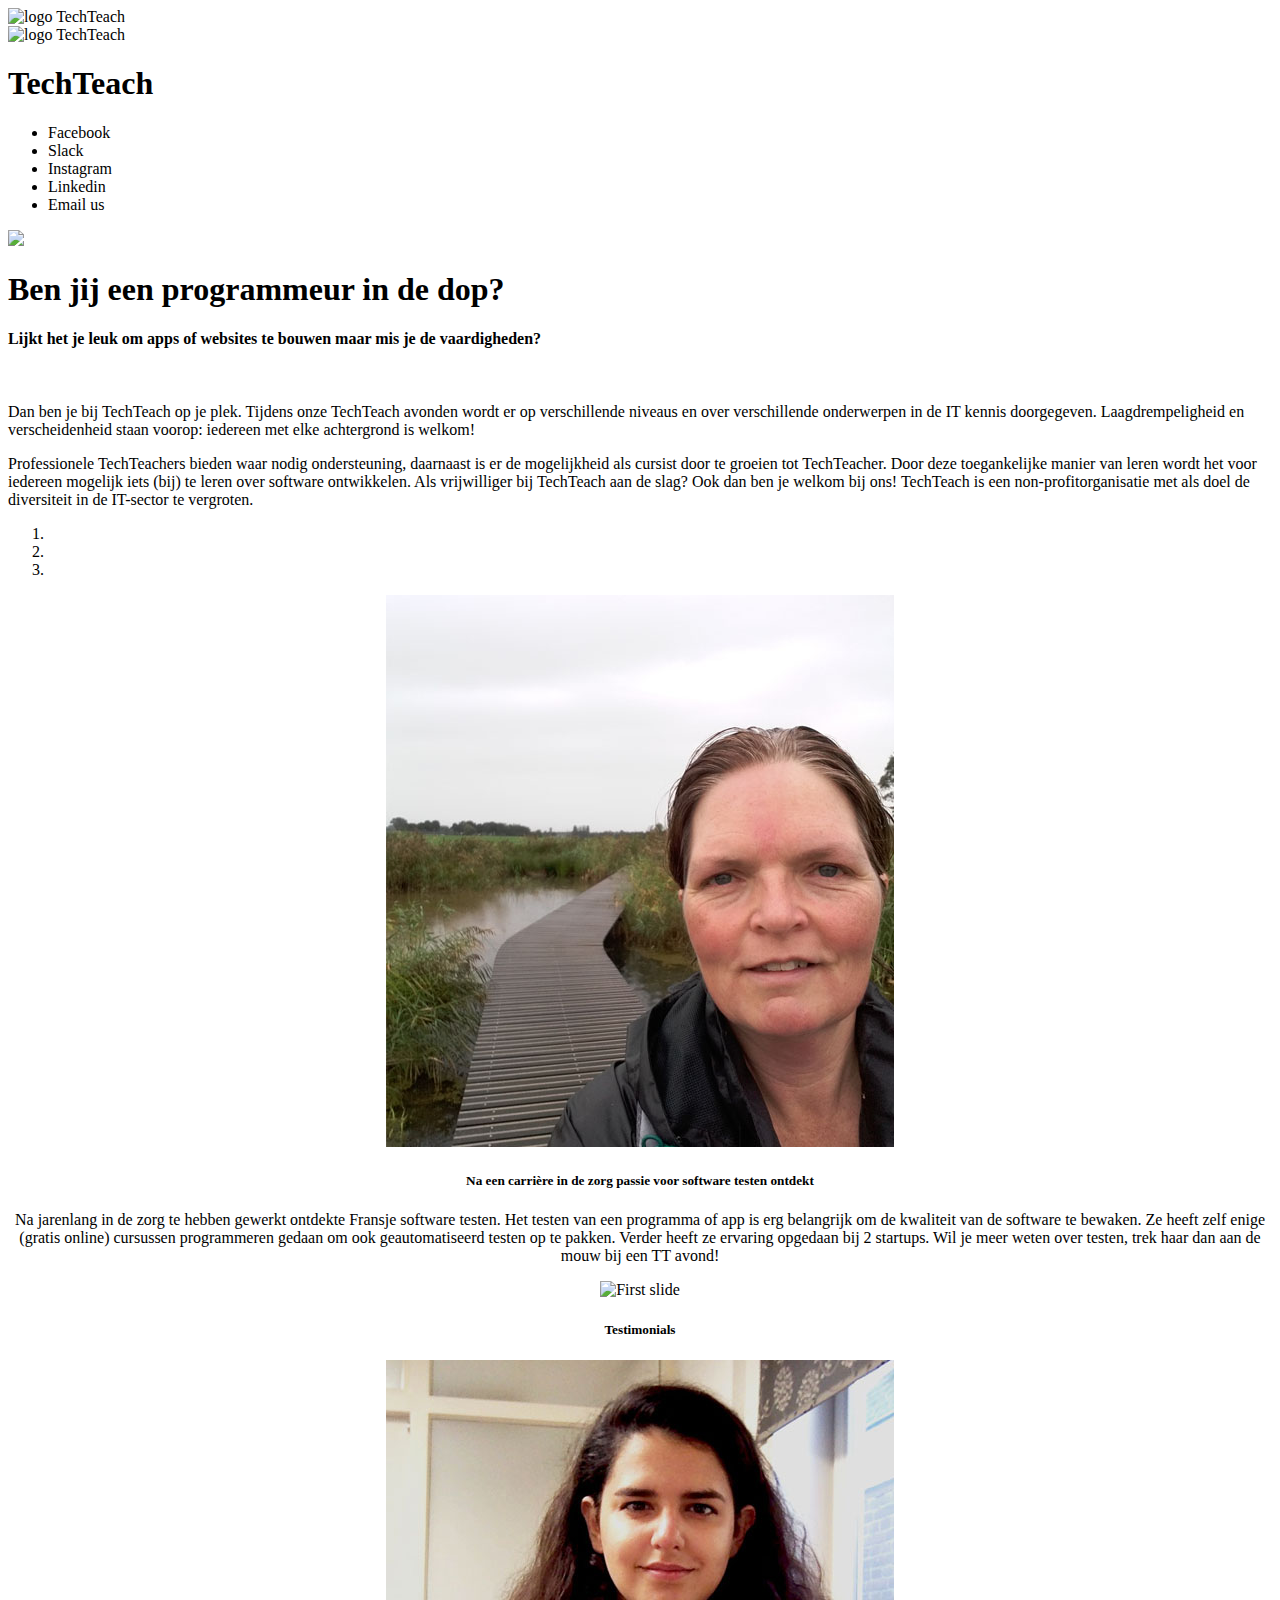
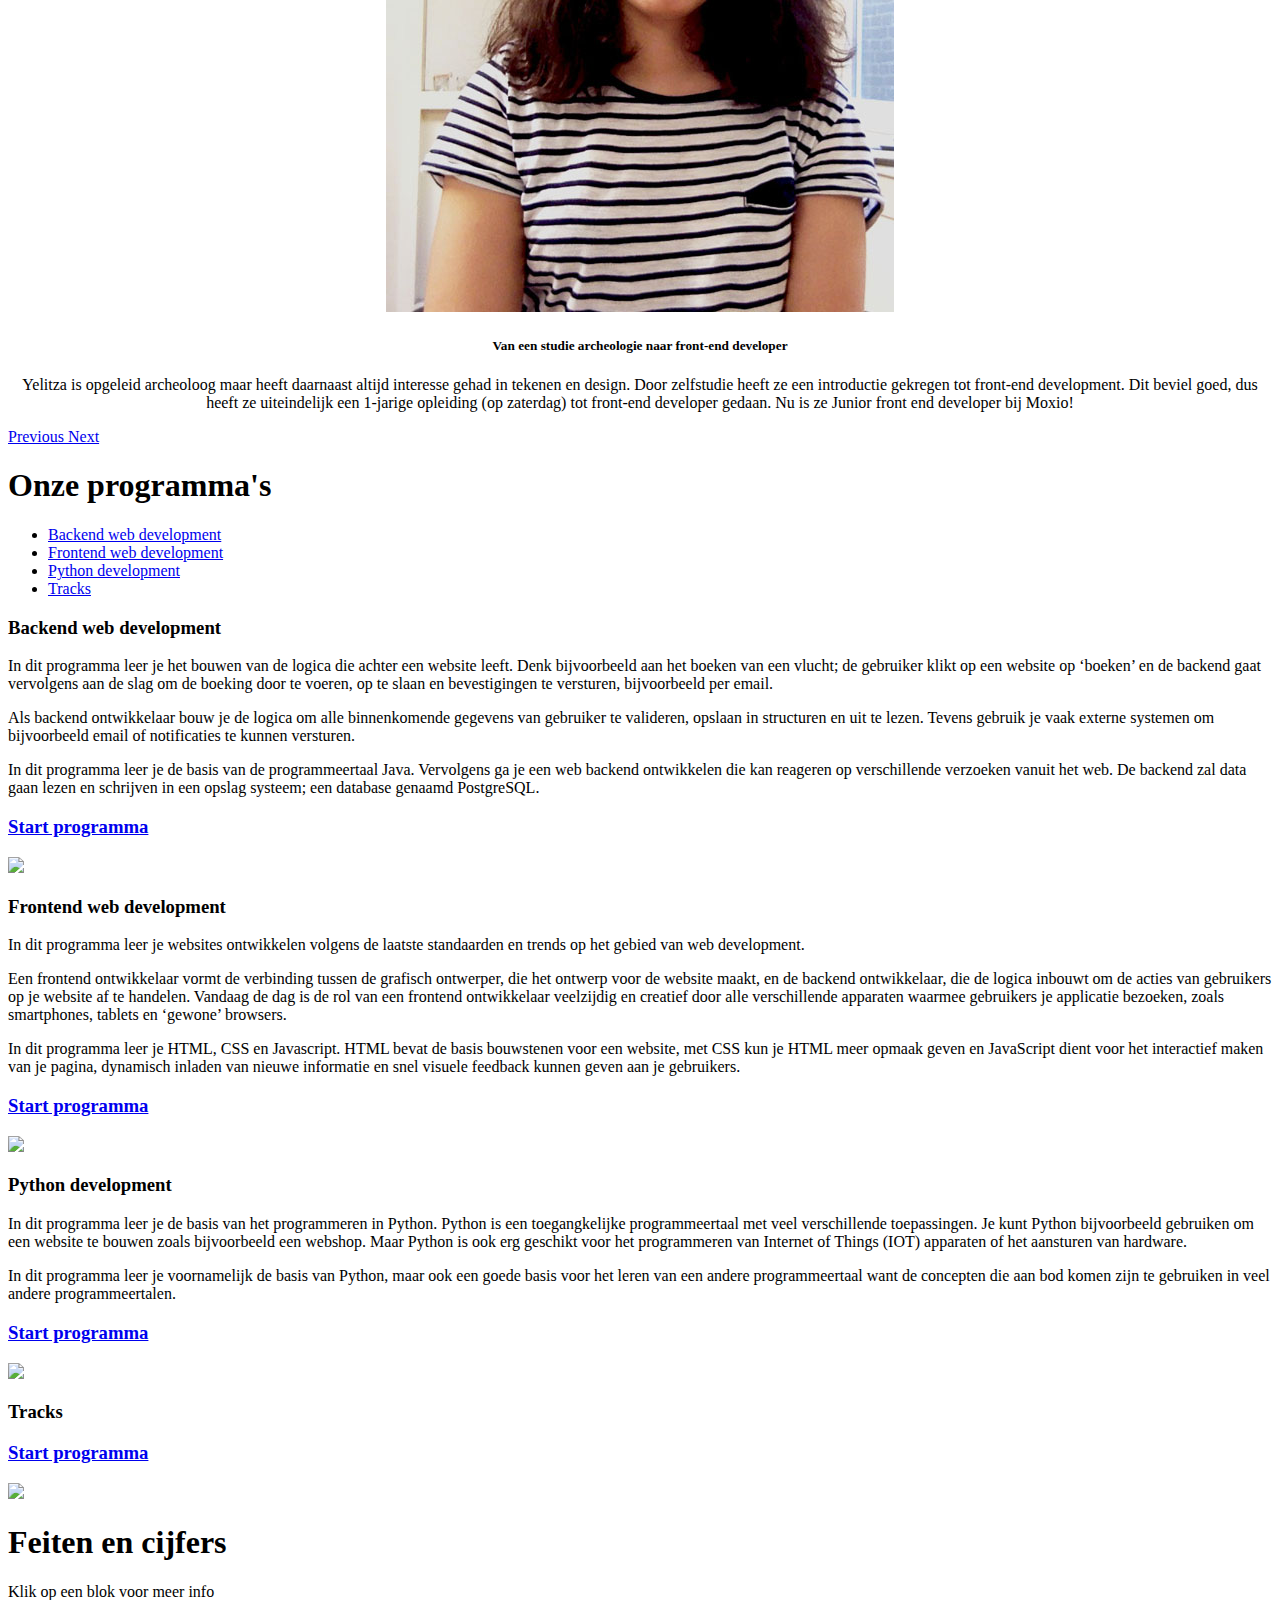
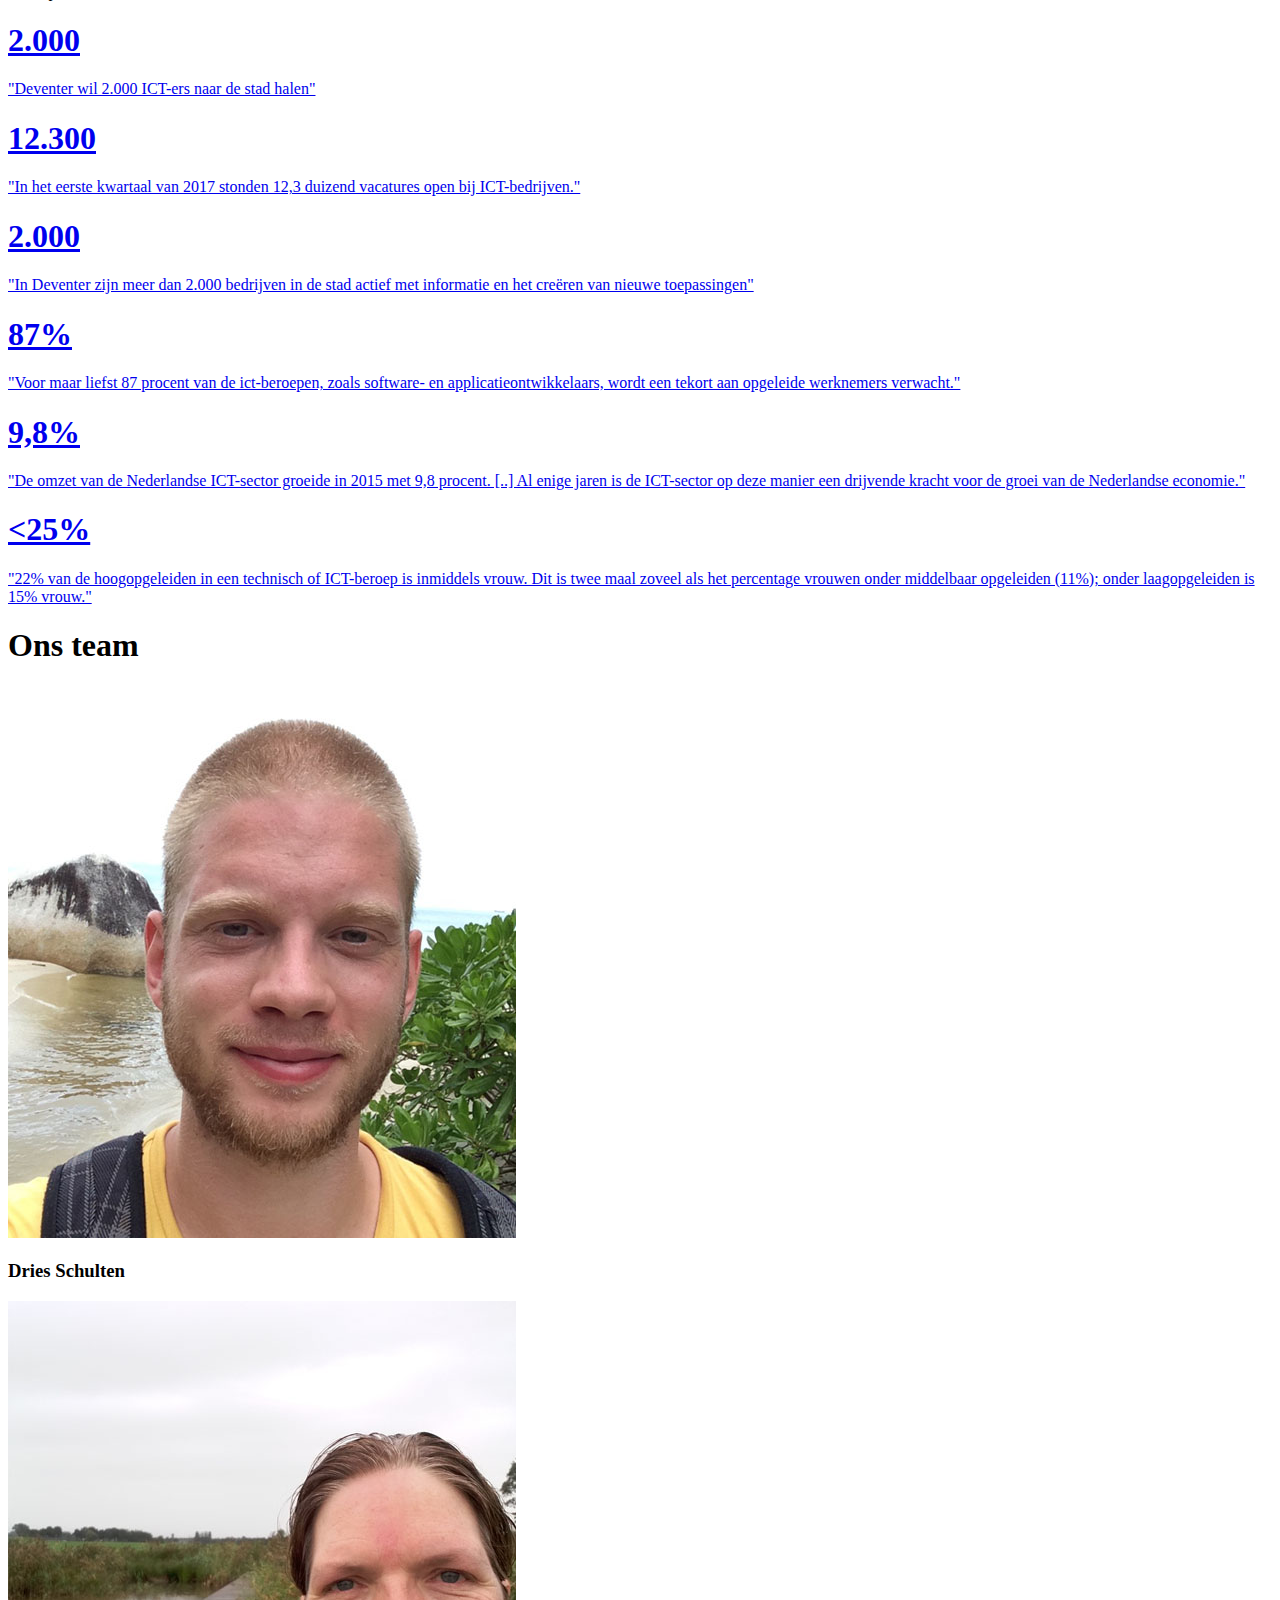
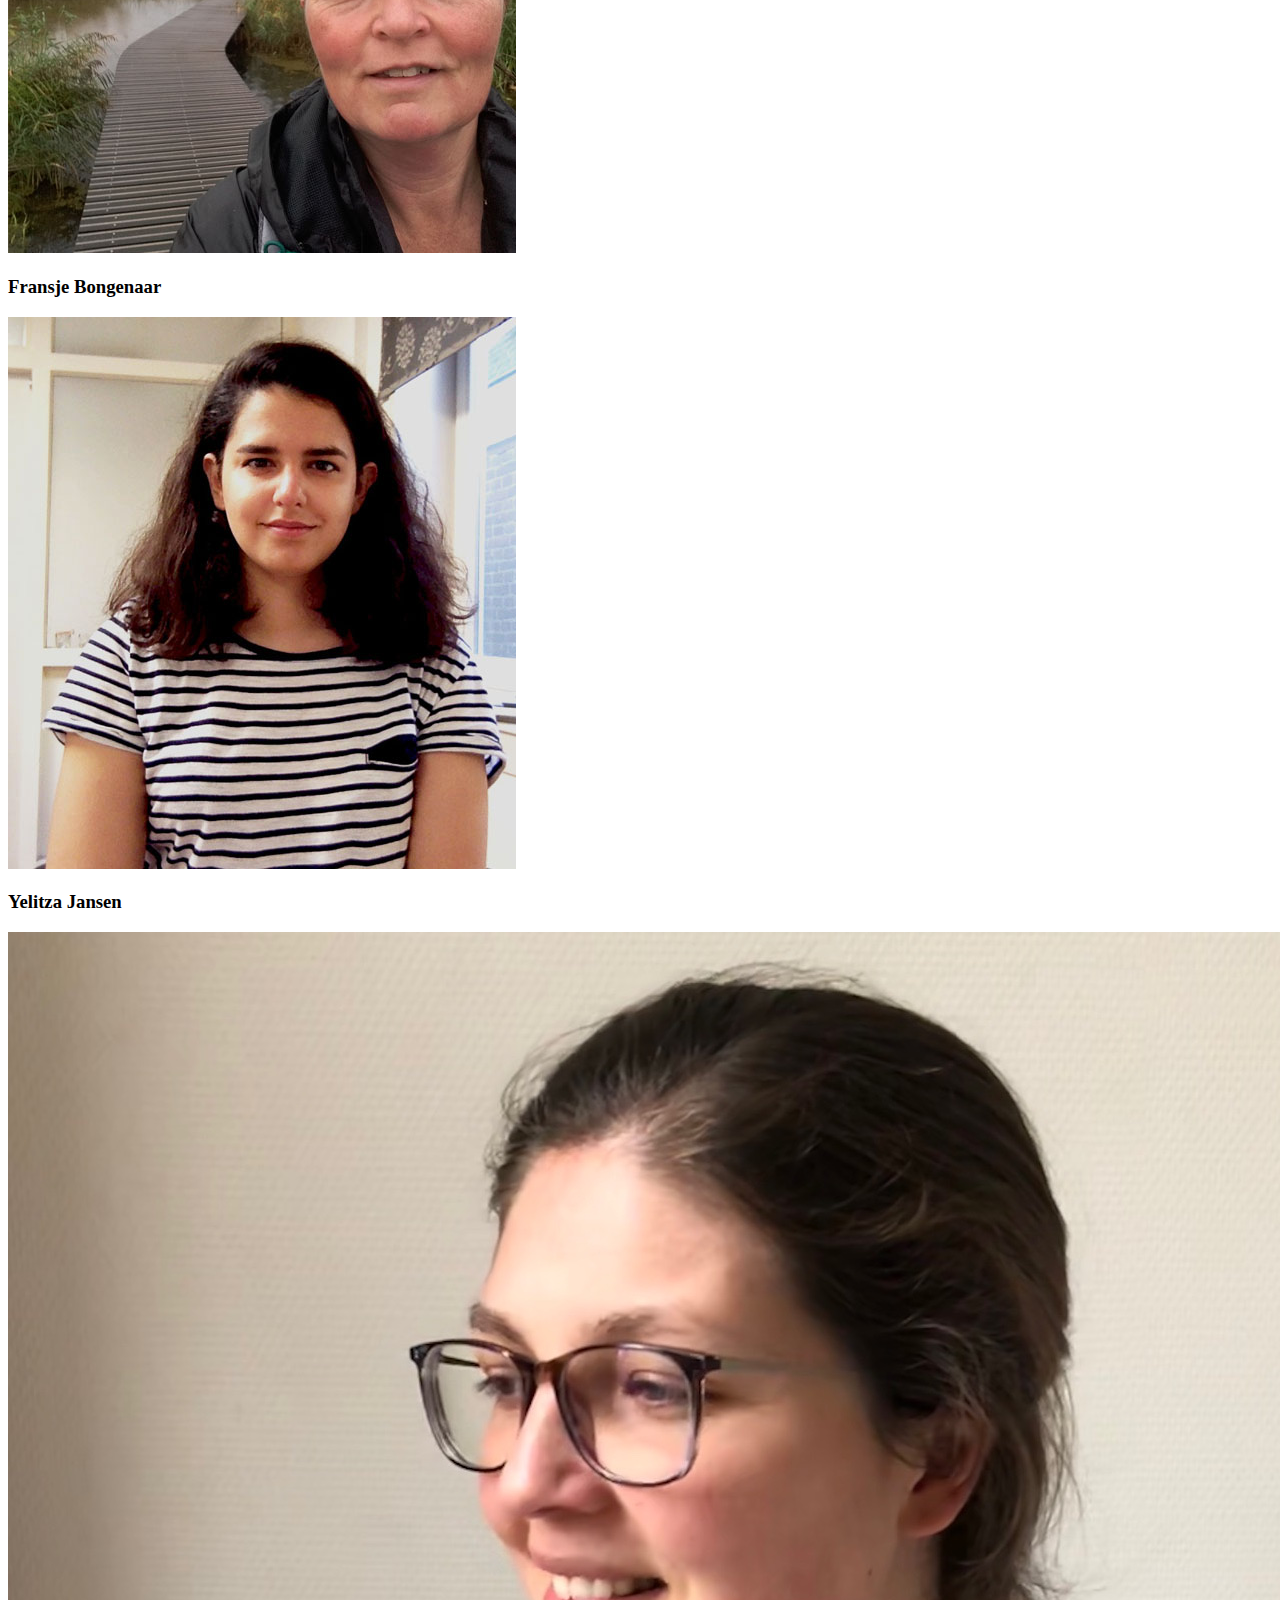
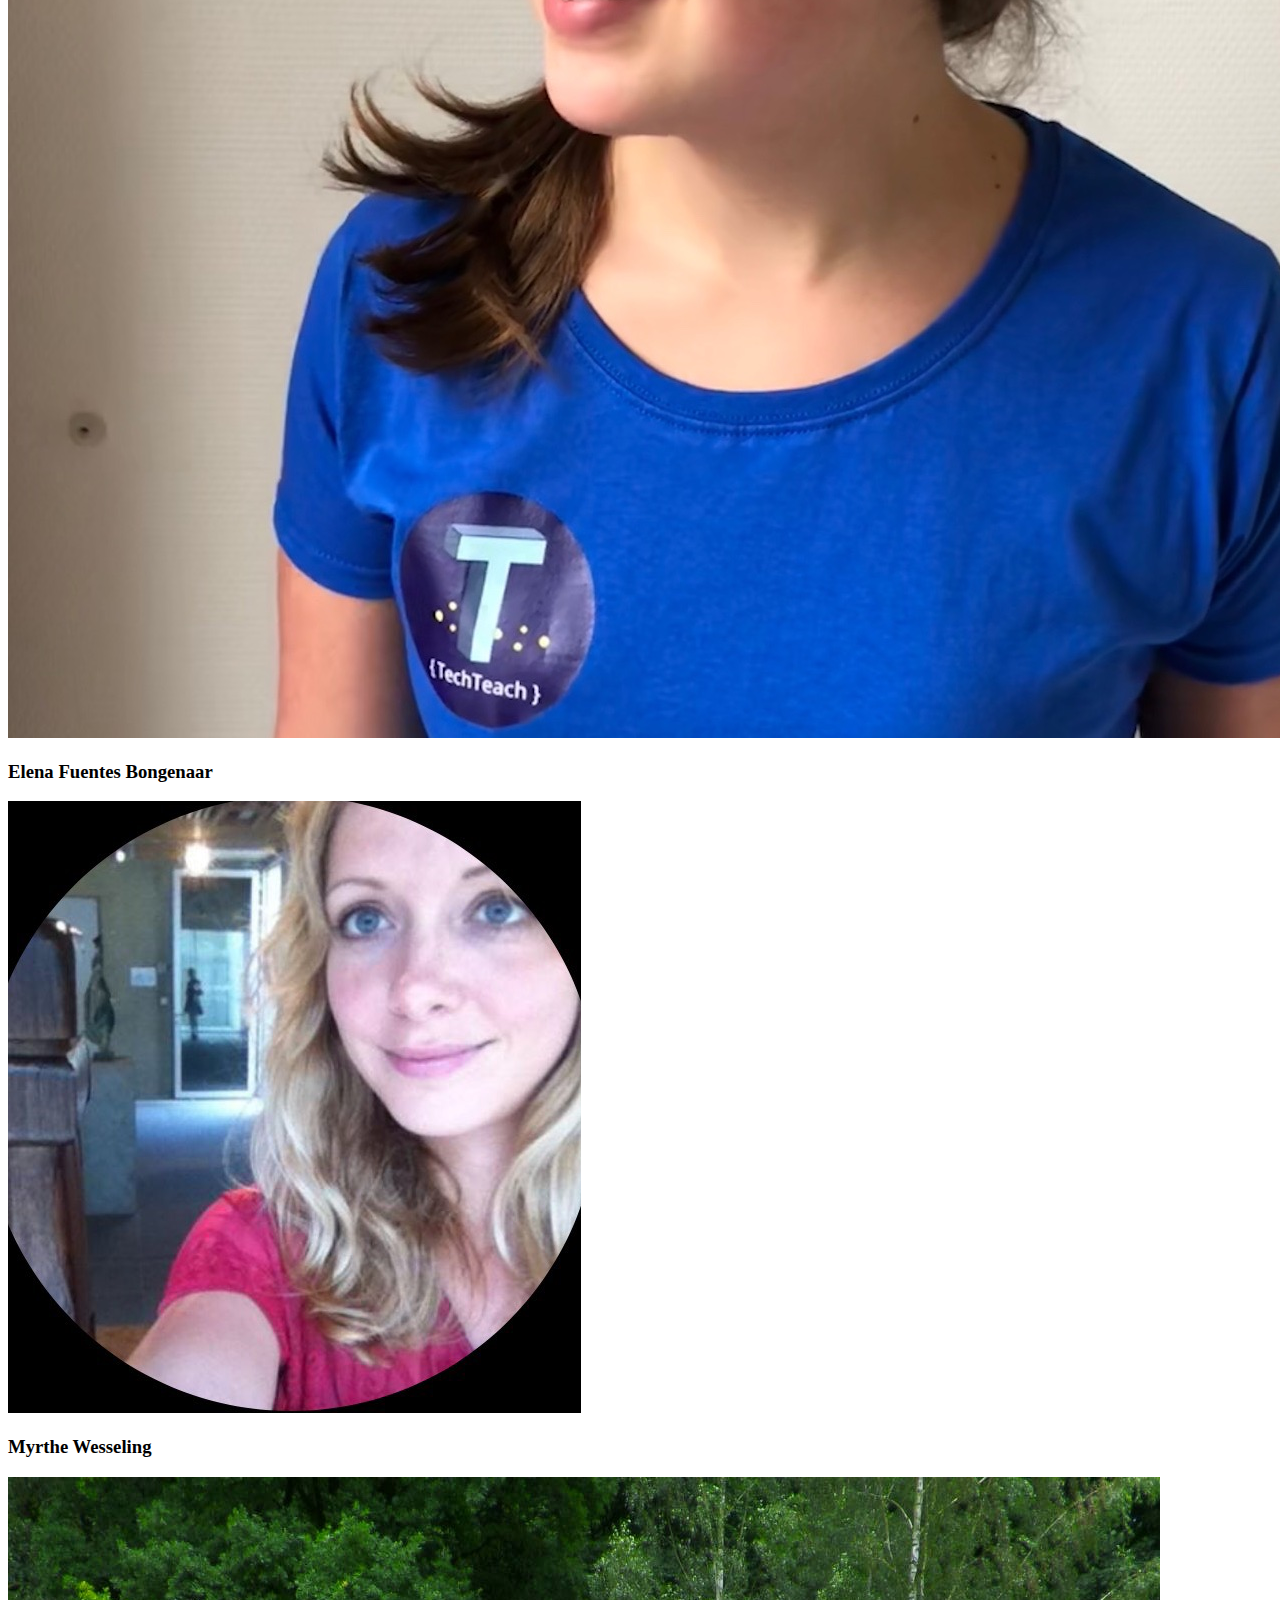
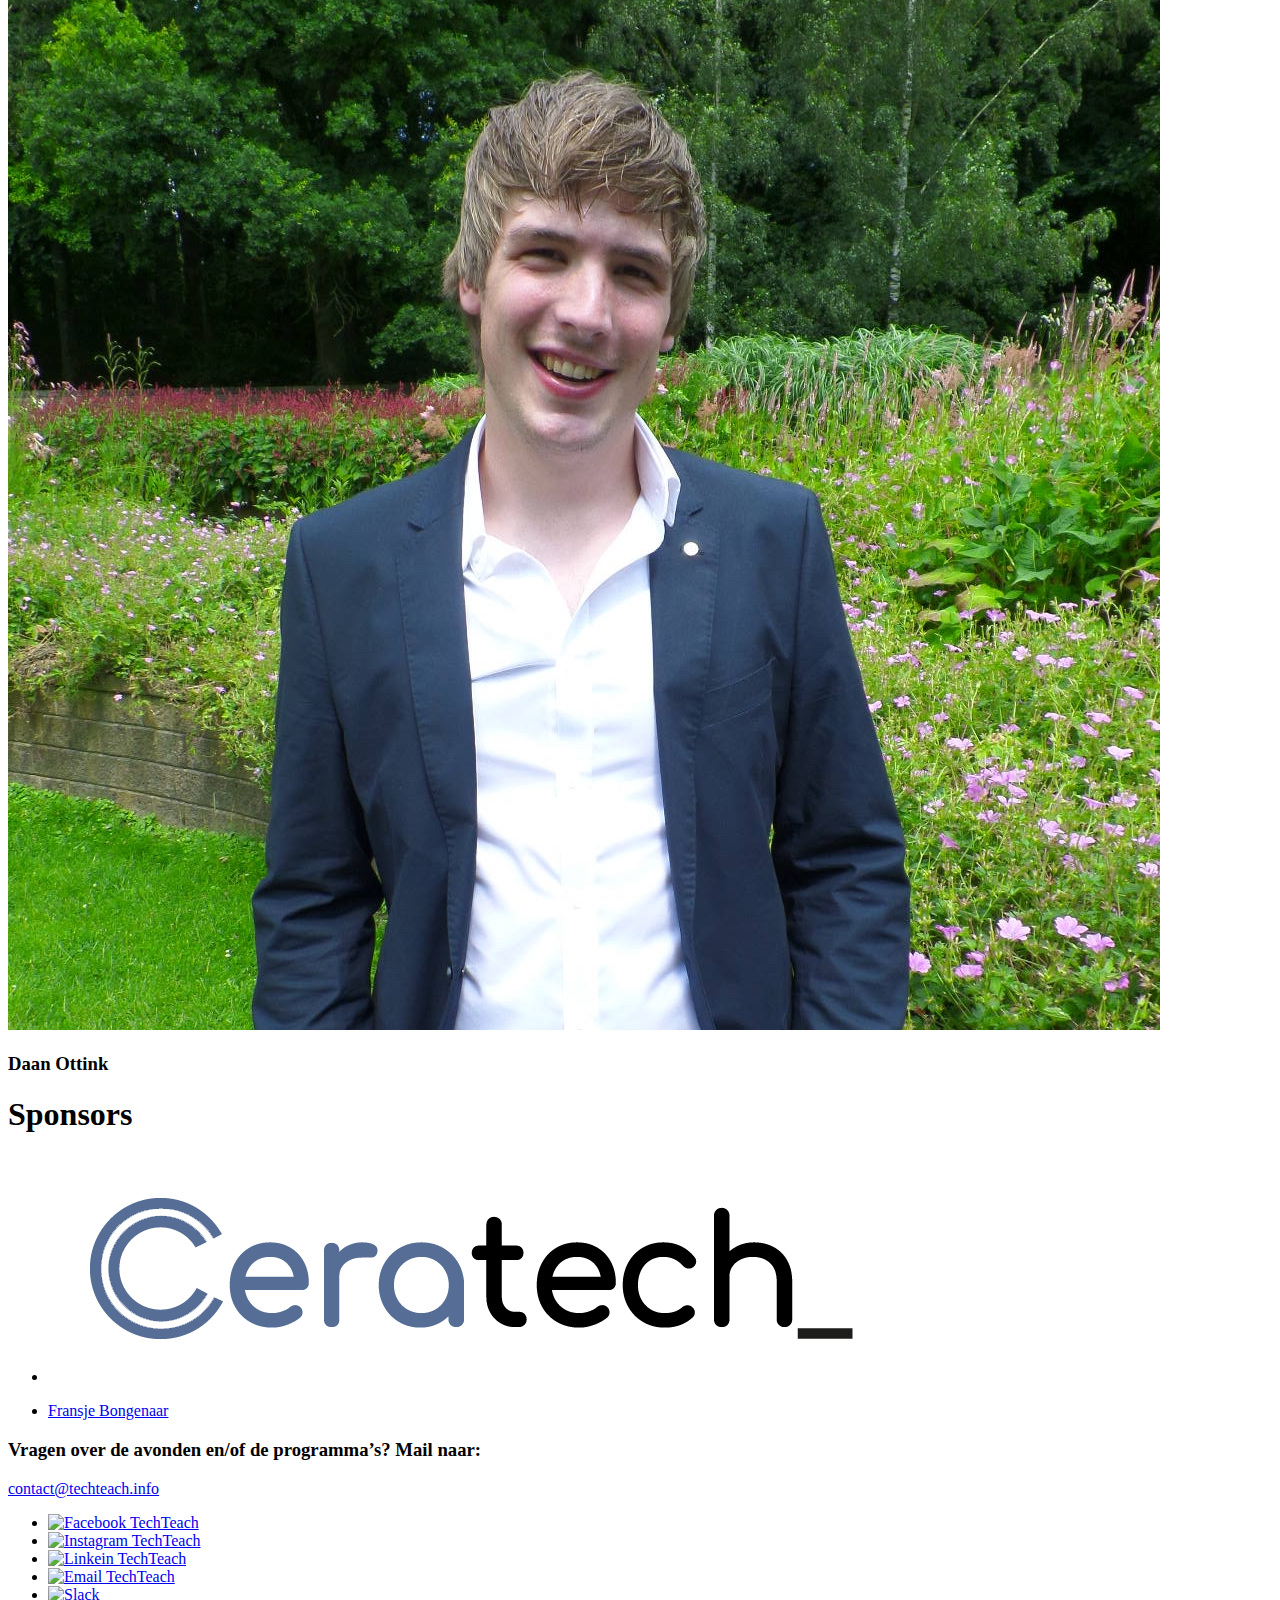
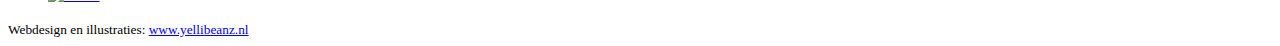
==== commit 4aa02a2b: "rebuilding site Mon Mar  2 10:03:04 CET 2020" ====
--- a/index.html
+++ b/index.html
@@ -1,7 +1,7 @@
 <!DOCTYPE html>
 <html>
 <head>
-	<meta name="generator" content="Hugo 0.59.0" />
+	<meta name="generator" content="Hugo 0.65.3" />
     <meta charset="UTF-8">
 <meta name="viewport"
       content="width=device-width, initial-scale=1.0, maximum-scale=3.0, minimum-scale=1.0, user-scalable=yes">
@@ -81,7 +81,6 @@
     <h1 id="programmeur_in_dop">Ben jij een programmeur in de dop?</h1>
     <h4 id="onderzin">Lijkt het je leuk om apps of websites te bouwen maar mis je de vaardigheden?</h4><br>
     <div id="omschrijving" class="container"><p>Dan ben je bij TechTeach op je plek. Tijdens onze TechTeach avonden wordt er op verschillende niveaus en over verschillende onderwerpen in de IT kennis doorgegeven. Laagdrempeligheid en verscheidenheid staan voorop: iedereen met elke achtergrond is welkom!</p>
-
 <p>Professionele TechTeachers bieden waar nodig ondersteuning, daarnaast is er de mogelijkheid als cursist door te groeien tot TechTeacher. Door deze toegankelijke manier van leren wordt het voor iedereen mogelijk iets (bij) te leren over software ontwikkelen. Als vrijwilliger bij TechTeach aan de slag? Ook dan ben je welkom bij ons! TechTeach is een non-profitorganisatie met als doel de diversiteit in de IT-sector te vergroten.</p>
 </div>
 
@@ -92,6 +91,10 @@
             
             <li data-target="#carouselExampleIndicators" data-slide-to="0" class="active"></li>
             
+            <li data-target="#carouselExampleIndicators" data-slide-to="1" class=""></li>
+            
+            <li data-target="#carouselExampleIndicators" data-slide-to="2" class=""></li>
+            
         </ol>
 
         <div class="carousel-inner">
@@ -99,11 +102,44 @@
                 <div class="carousel-item item active container">
                     <div class="row  align-items-center">
                         <div class="col-md-4" align="center">
+                            <img class="d-block round-img" src="images/team/fransje.jpg" alt="First slide">
+                        </div>
+                        <div class="col-md-6 text-left" align="center">
+                            <h5 class="testimonial-titel"><strong>Na een carrière in de zorg passie voor software testen ontdekt</strong></h5>
+                            <div><p>Na jarenlang in de zorg te hebben gewerkt ontdekte Fransje software testen.
+Het testen van een programma of app is erg belangrijk om de kwaliteit van de software te bewaken.
+Ze heeft zelf enige (gratis online) cursussen programmeren gedaan om ook geautomatiseerd testen op te pakken.
+Verder heeft ze ervaring opgedaan bij 2 startups.
+Wil je meer weten over testen, trek haar dan aan de mouw bij een TT avond!</p>
+</div>
+                        </div>
+                    </div>
+                </div>
+            
+                <div class="carousel-item item  container">
+                    <div class="row  align-items-center">
+                        <div class="col-md-4" align="center">
                             <img class="d-block round-img" src="" alt="First slide">
                         </div>
                         <div class="col-md-6 text-left" align="center">
                             <h5 class="testimonial-titel"><strong>Testimonials</strong></h5>
                             <div></div>
+                        </div>
+                    </div>
+                </div>
+            
+                <div class="carousel-item item  container">
+                    <div class="row  align-items-center">
+                        <div class="col-md-4" align="center">
+                            <img class="d-block round-img" src="images/team/yelitza.jpg" alt="First slide">
+                        </div>
+                        <div class="col-md-6 text-left" align="center">
+                            <h5 class="testimonial-titel"><strong>Van een studie archeologie naar front-end developer</strong></h5>
+                            <div><p>Yelitza is opgeleid archeoloog maar heeft daarnaast altijd interesse gehad in tekenen en design.
+Door zelfstudie heeft ze een introductie gekregen tot front-end development.
+Dit beviel goed, dus heeft ze uiteindelijk een 1-jarige opleiding (op zaterdag) tot front-end developer gedaan.
+Nu is ze Junior front end developer bij Moxio!</p>
+</div>
                         </div>
                     </div>
                 </div>
@@ -127,6 +163,18 @@
         
         <ul class="nav nav-pills justify-content-center">
             
+            <li class="nav-item  active ">
+                <a data-toggle="tab" class="nav-link hvr-underline-from-center" href="#tab-0">Backend web development</a>
+            </li>
+            
+            <li class="nav-item ">
+                <a data-toggle="tab" class="nav-link hvr-underline-from-center" href="#tab-1">Frontend web development</a>
+            </li>
+            
+            <li class="nav-item ">
+                <a data-toggle="tab" class="nav-link hvr-underline-from-center" href="#tab-3">Python development</a>
+            </li>
+            
             <li class="nav-item ">
                 <a data-toggle="tab" class="nav-link hvr-underline-from-center" href="#tab-">Tracks</a>
             </li>
@@ -134,6 +182,47 @@
         </ul>
 
         <div class="tab-content">
+            
+                <div class="tab-pane  active " id="tab-0">
+    <h3>Backend web development</h3>
+    <div>
+        <p>In dit programma leer je het bouwen van de logica die achter een website leeft. Denk bijvoorbeeld aan het boeken van een vlucht; de gebruiker klikt op een website op &lsquo;boeken&rsquo; en de backend gaat vervolgens aan de slag om de boeking door te voeren, op te slaan en bevestigingen te versturen, bijvoorbeeld per email.</p>
+<p>Als backend ontwikkelaar bouw je de logica om alle binnenkomende gegevens van gebruiker te valideren, opslaan in structuren en uit te lezen. Tevens gebruik je vaak externe systemen om bijvoorbeeld email of notificaties te kunnen versturen.</p>
+<p>In dit programma leer je de basis van de programmeertaal Java. Vervolgens ga je een web backend ontwikkelen die kan reageren op verschillende verzoeken vanuit het web. De backend zal data gaan lezen en schrijven in een opslag systeem; een database genaamd PostgreSQL.</p>
+
+
+        <div class="start_programma"><a href="https://techteach.info/tracks/backend/"><h3>Start programma</h3></a></div>
+        <img src="https://techteach.info/images/tabs/Techteachbackend-01.png" >
+
+    </div>
+</div>
+            
+                <div class="tab-pane " id="tab-1">
+    <h3>Frontend web development</h3>
+    <div>
+        <p>In dit programma leer je websites ontwikkelen volgens de laatste standaarden en trends op het gebied van web development.</p>
+<p>Een frontend ontwikkelaar vormt de verbinding tussen de grafisch ontwerper, die het ontwerp voor de website maakt, en de backend ontwikkelaar, die de logica inbouwt om de acties van gebruikers op je website af te handelen. Vandaag de dag is de rol van een frontend ontwikkelaar veelzijdig en creatief door alle verschillende apparaten waarmee gebruikers je applicatie bezoeken, zoals smartphones, tablets en &lsquo;gewone&rsquo; browsers.</p>
+<p>In dit programma leer je HTML, CSS en Javascript. HTML bevat de basis bouwstenen voor een website, met CSS kun je HTML meer opmaak geven en JavaScript dient voor het interactief maken van je pagina, dynamisch inladen van nieuwe informatie en snel visuele feedback kunnen geven aan je gebruikers.</p>
+
+
+        <div class="start_programma"><a href="https://techteach.info/tracks/frontend/"><h3>Start programma</h3></a></div>
+        <img src="https://techteach.info/images/tabs/Techteachfrontend-01.png" >
+
+    </div>
+</div>
+            
+                <div class="tab-pane " id="tab-3">
+    <h3>Python development</h3>
+    <div>
+        <p>In dit programma leer je de basis van het programmeren in Python. Python is een toegangkelijke programmeertaal met veel verschillende toepassingen. Je kunt Python bijvoorbeeld gebruiken om een website te bouwen zoals bijvoorbeeld een webshop. Maar Python is ook erg geschikt voor het programmeren van Internet of Things (IOT) apparaten of het aansturen van hardware.</p>
+<p>In dit programma leer je voornamelijk de basis van Python, maar ook een goede basis voor het leren van een andere programmeertaal want de concepten die aan bod komen zijn te gebruiken in veel andere programmeertalen.</p>
+
+
+        <div class="start_programma"><a href="https://techteach.info/tracks/python/"><h3>Start programma</h3></a></div>
+        <img src="https://techteach.info/images/tabs/Techteachbackend-01.png" >
+
+    </div>
+</div>
             
                 <div class="tab-pane " id="tab-">
     <h3>Tracks</h3>
